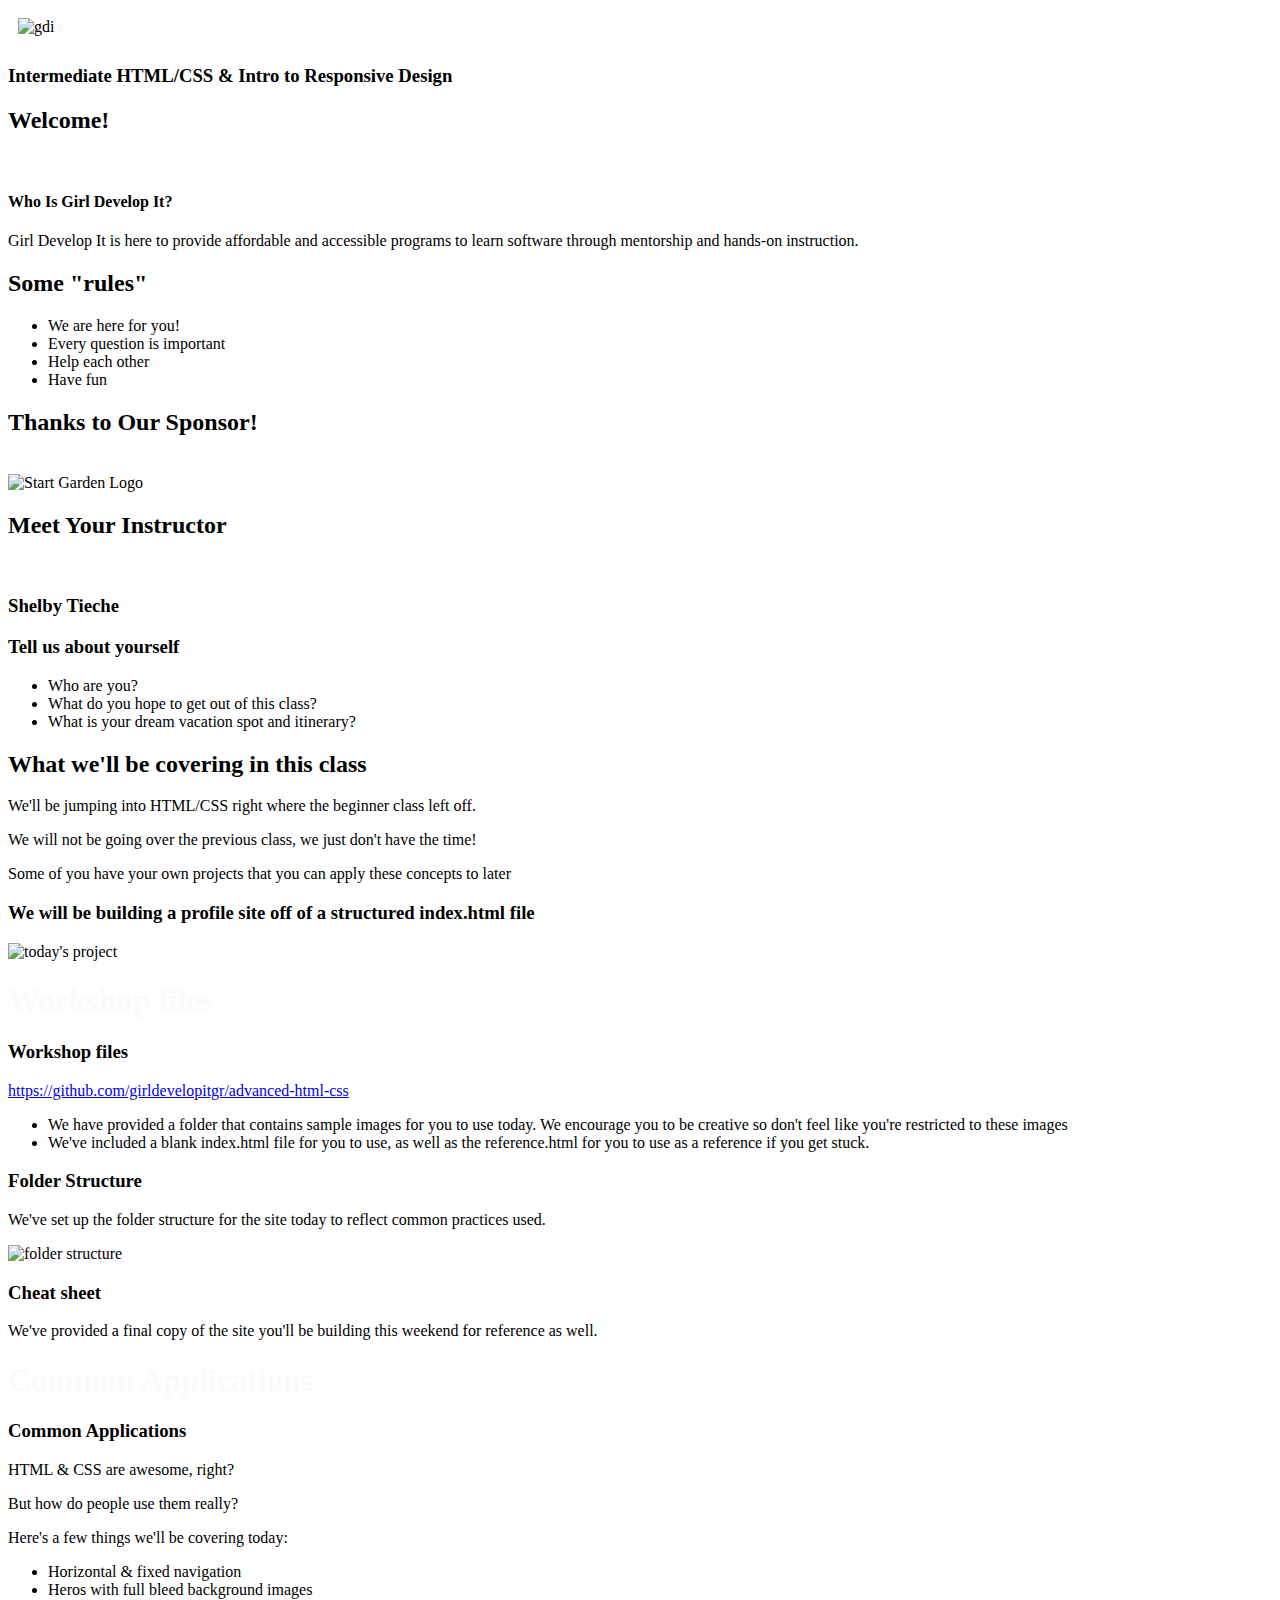
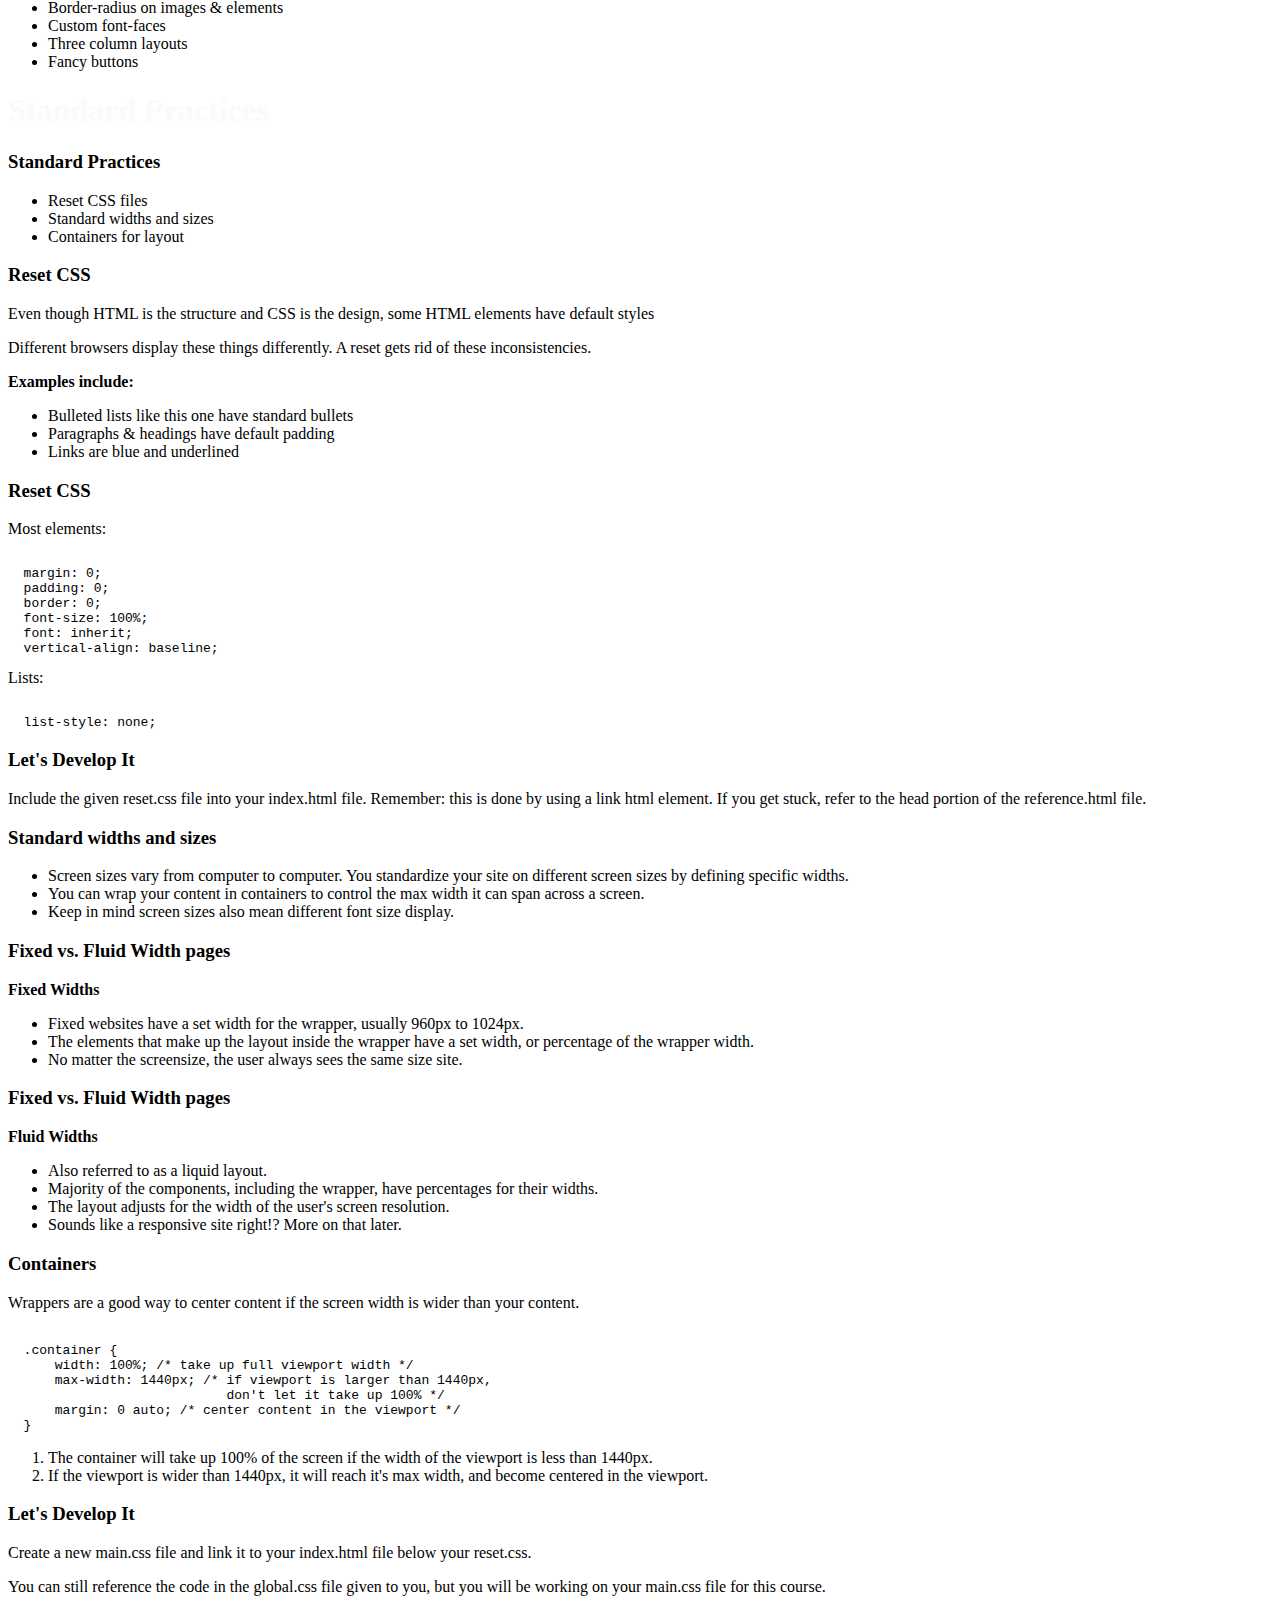
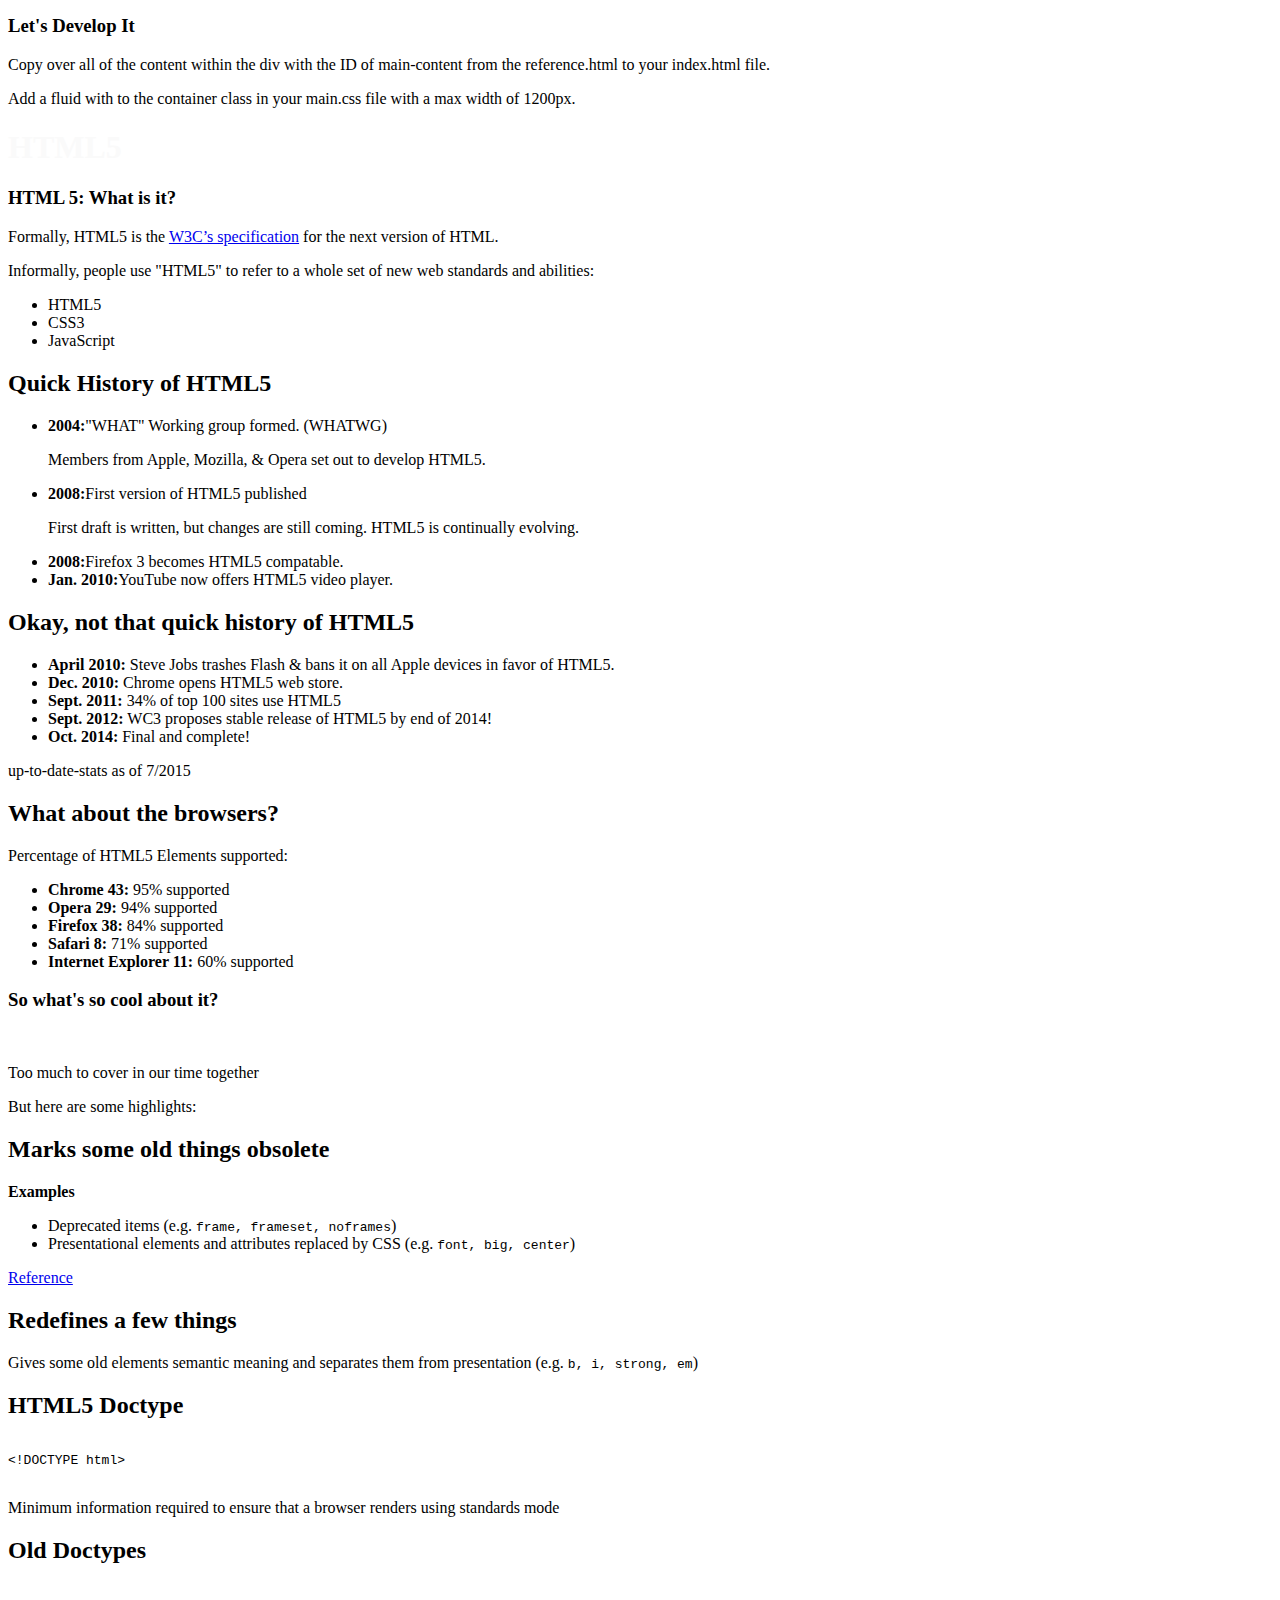
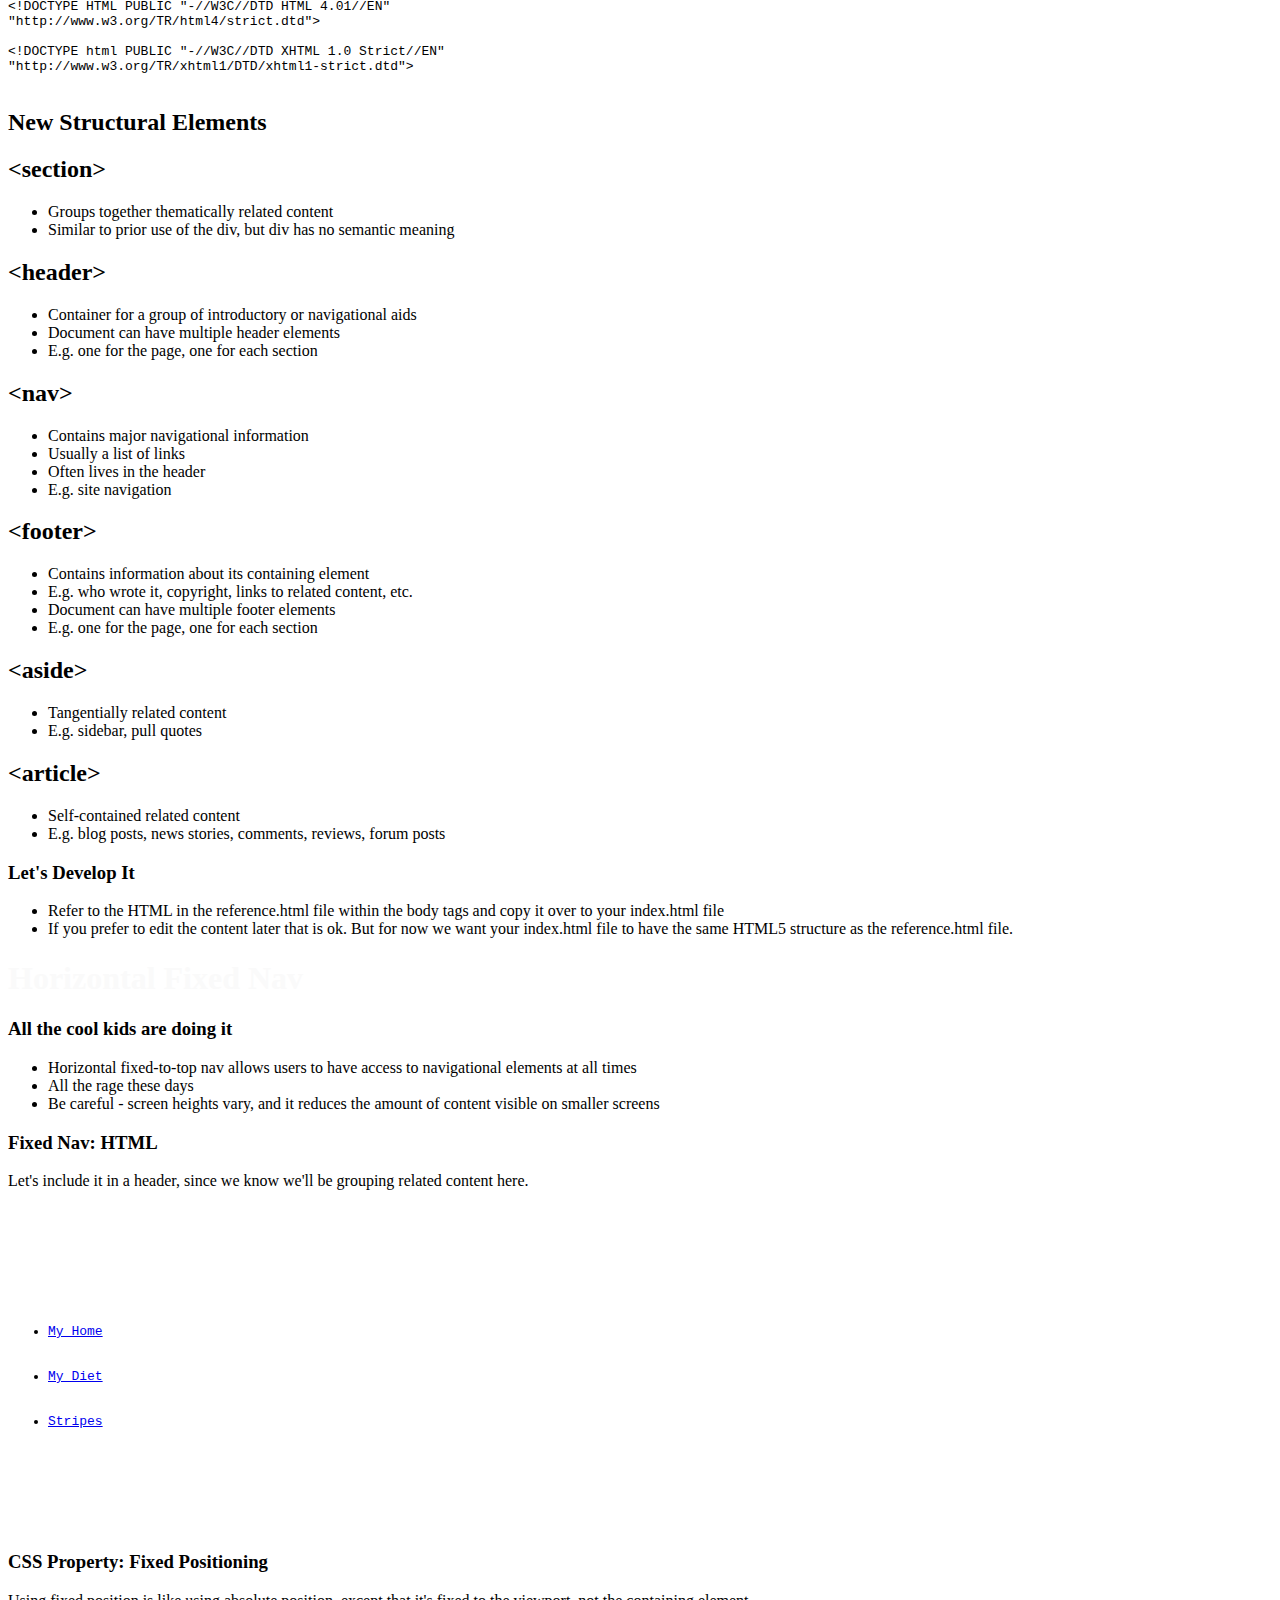
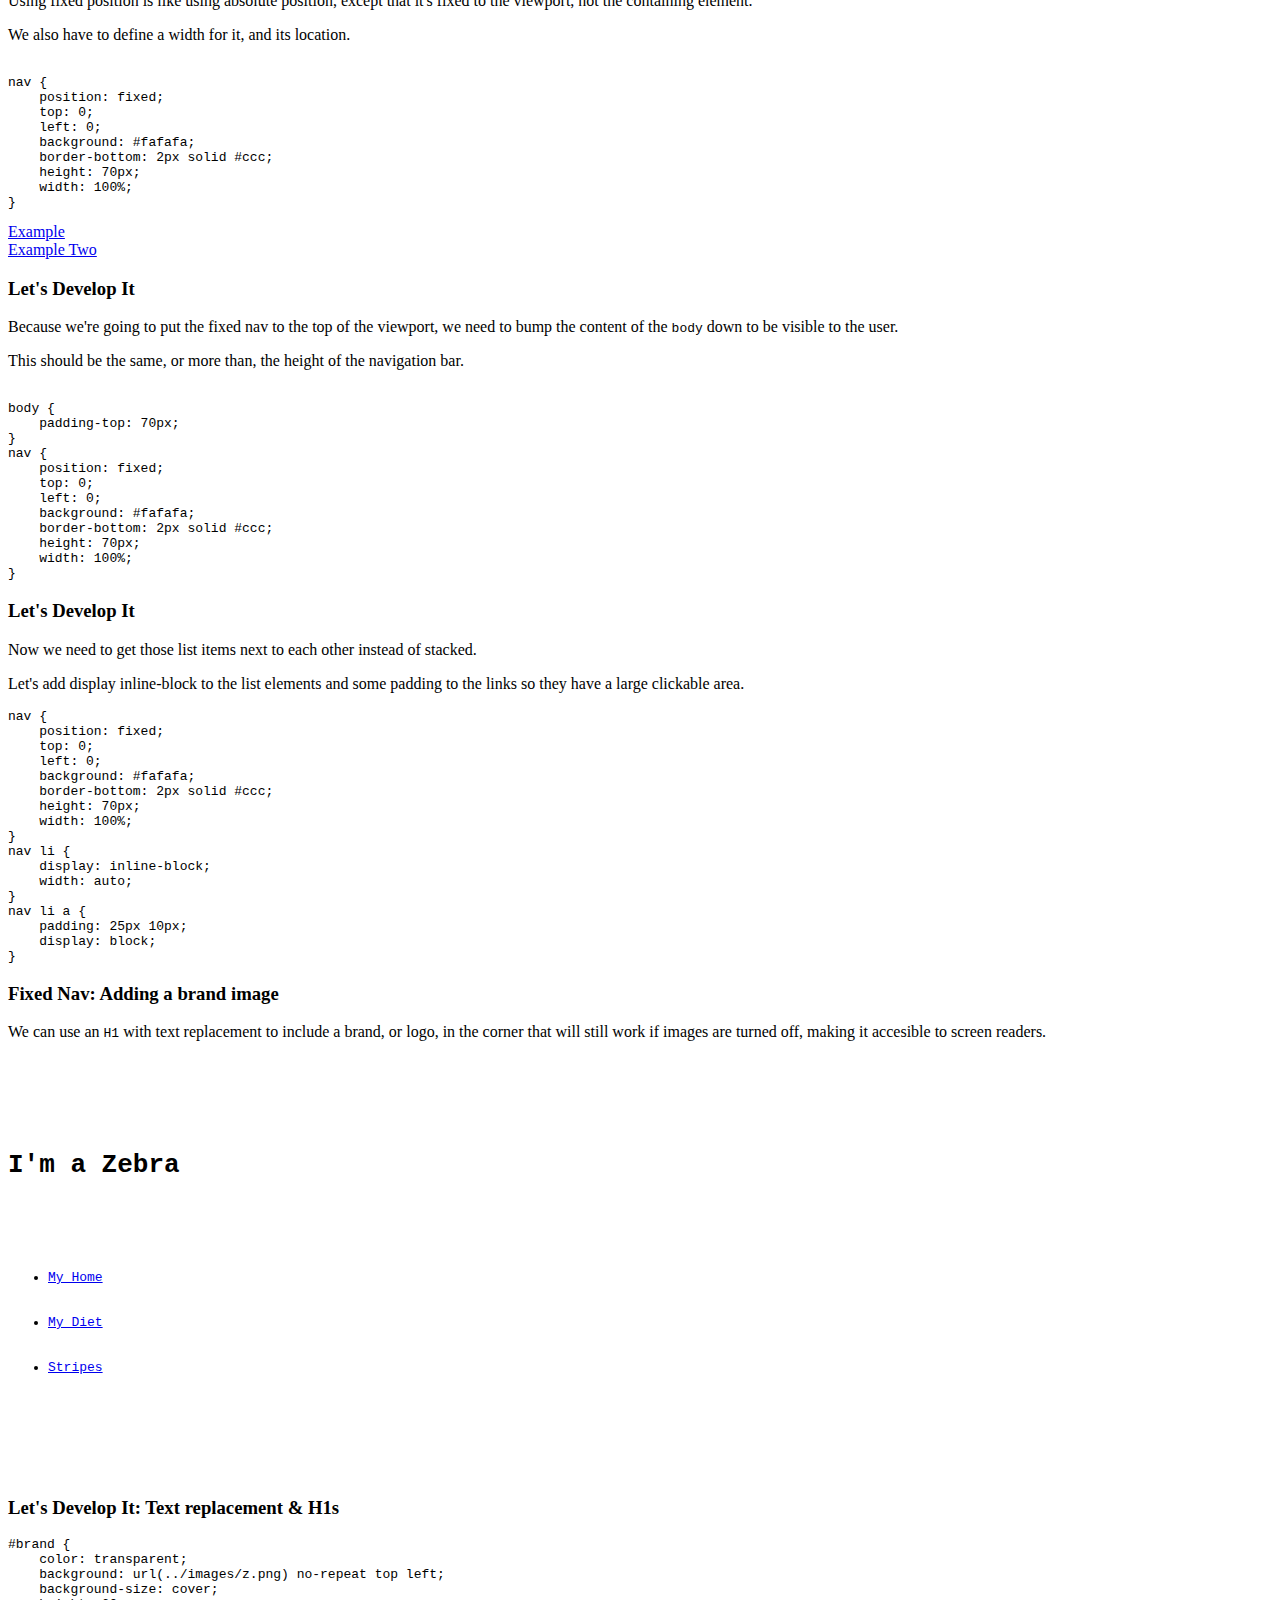
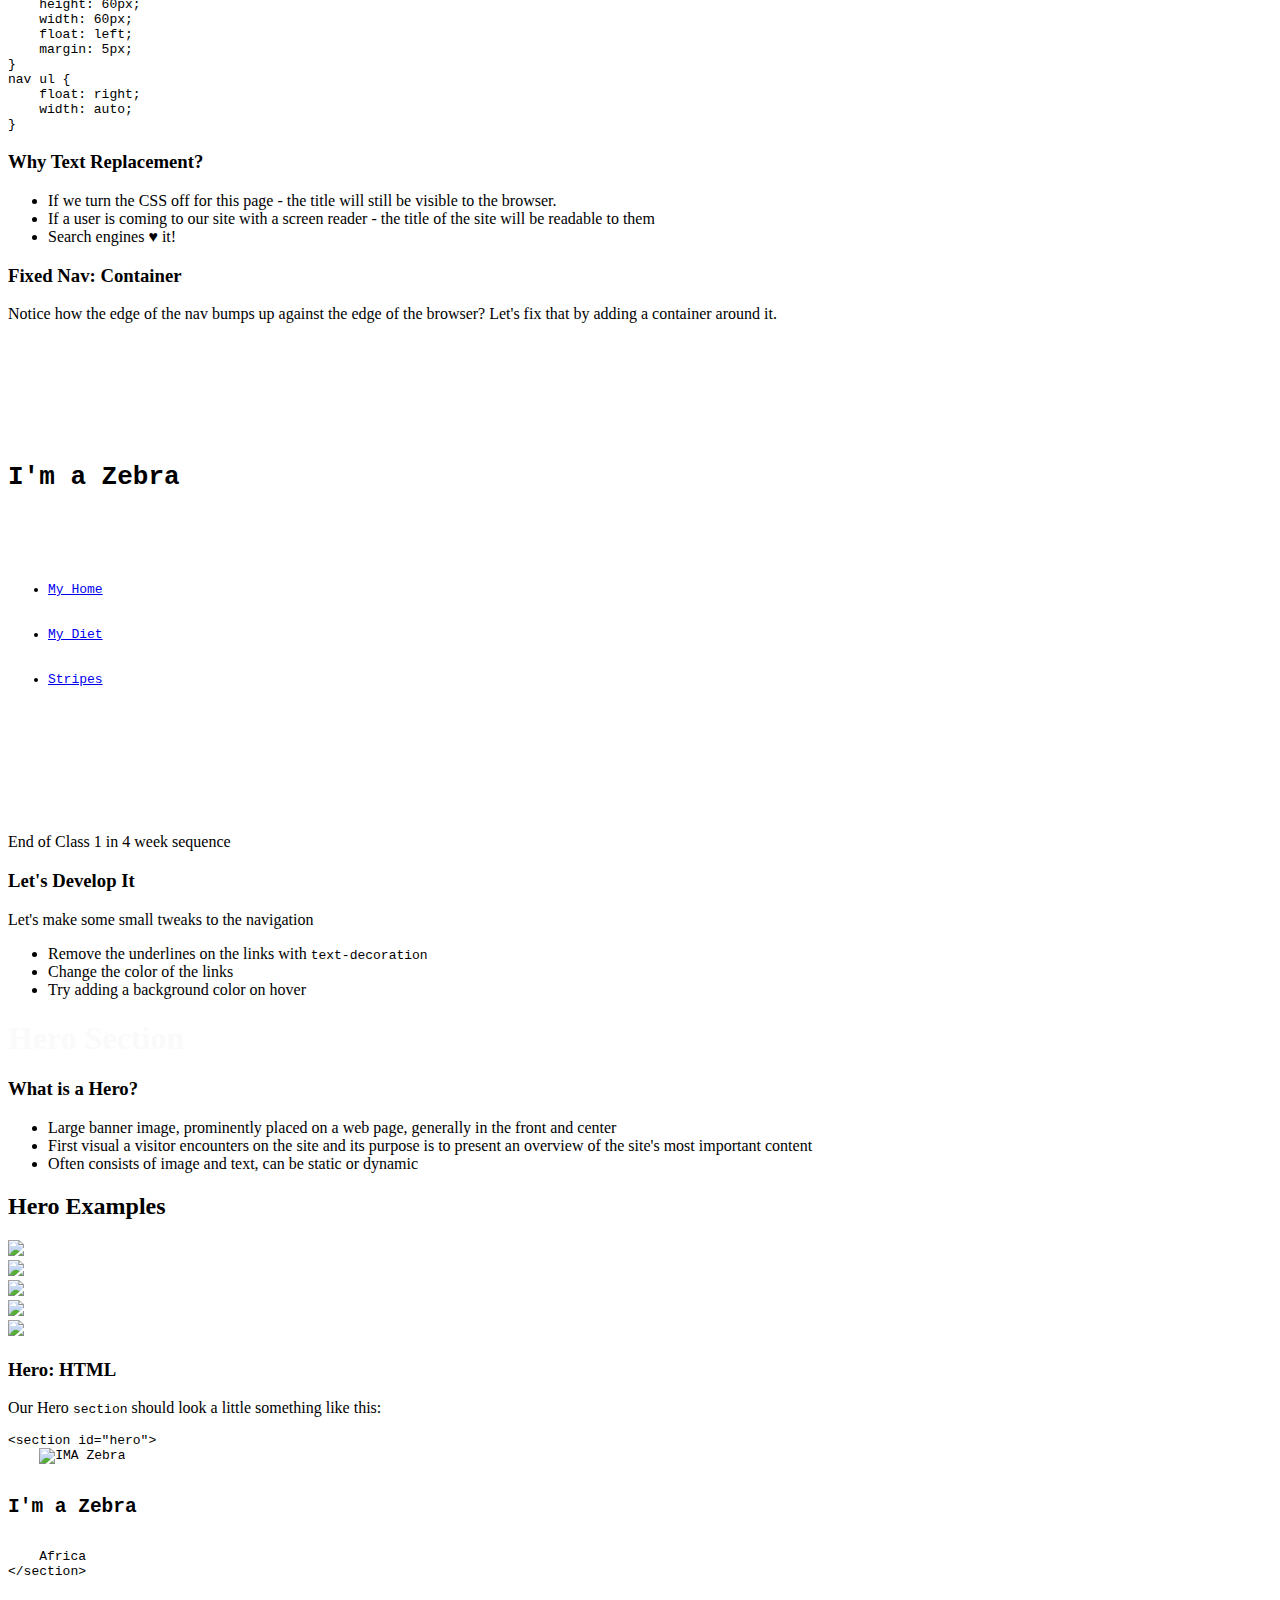
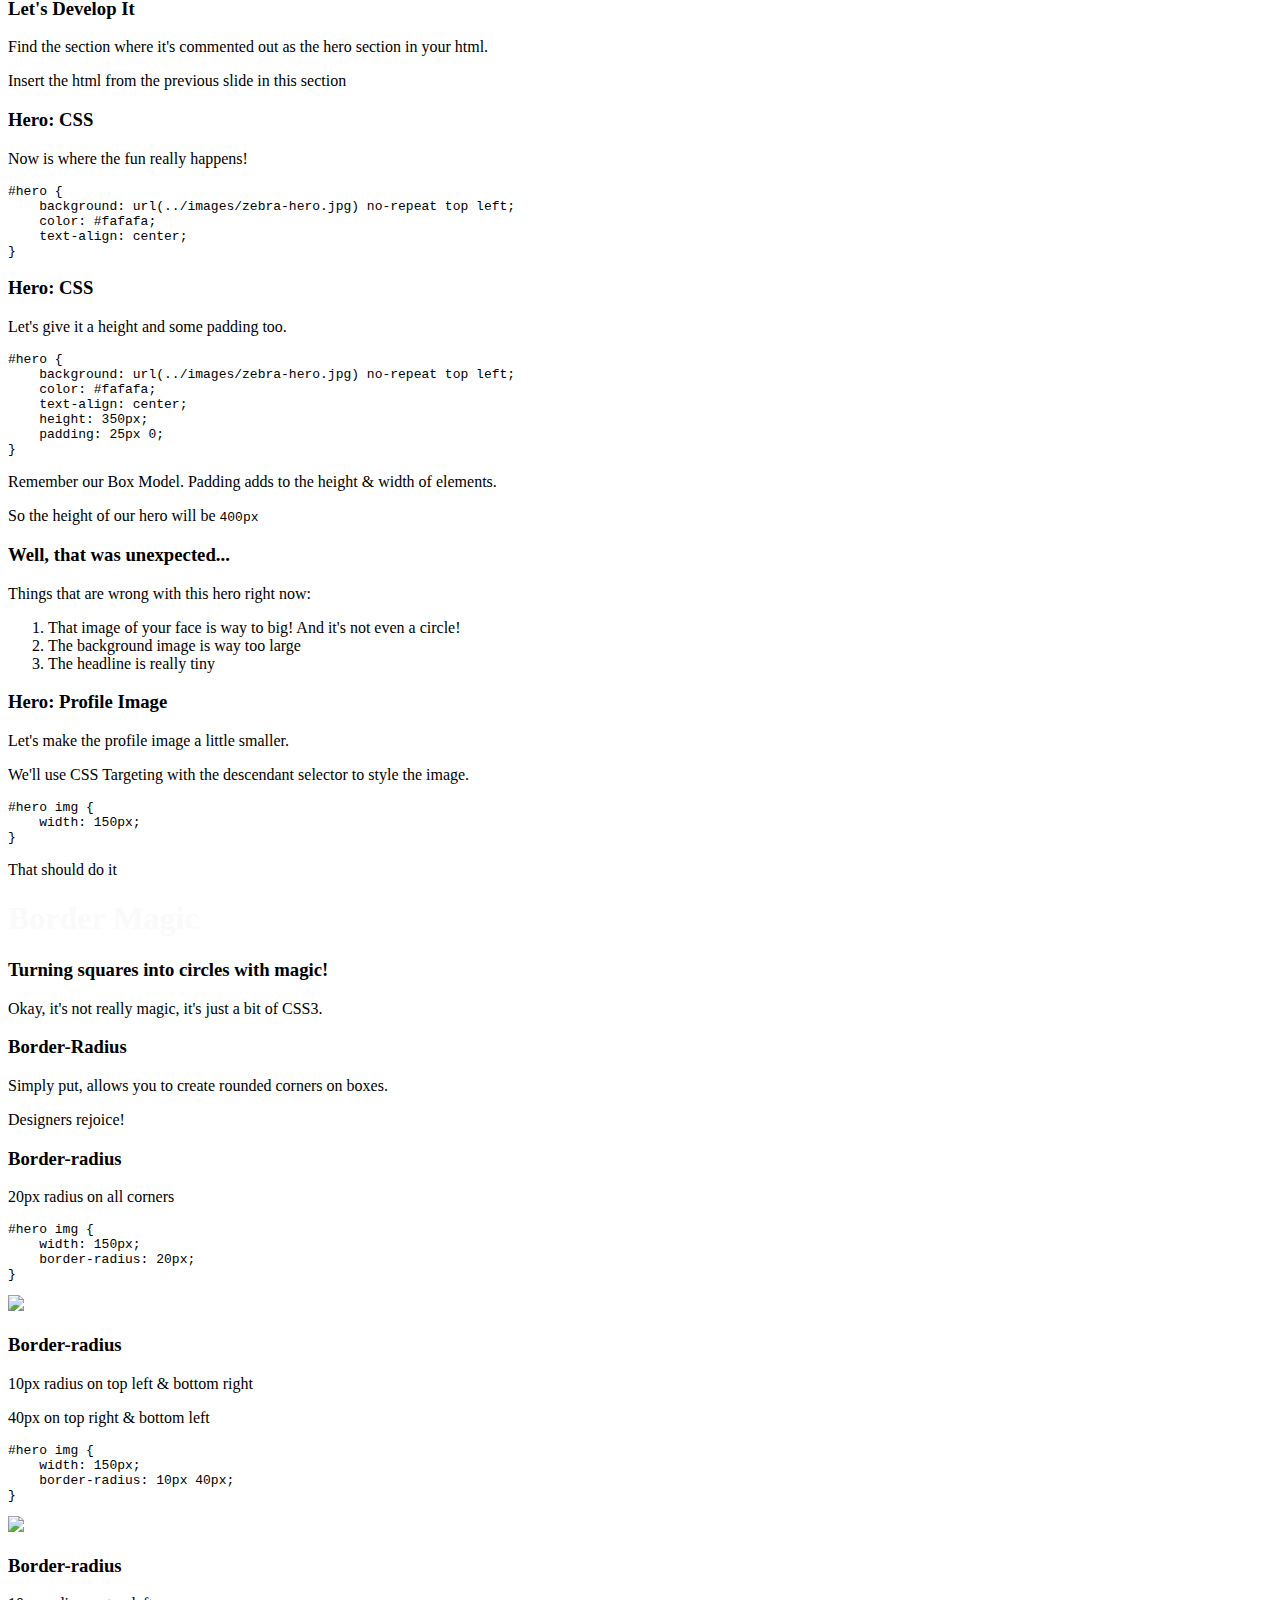
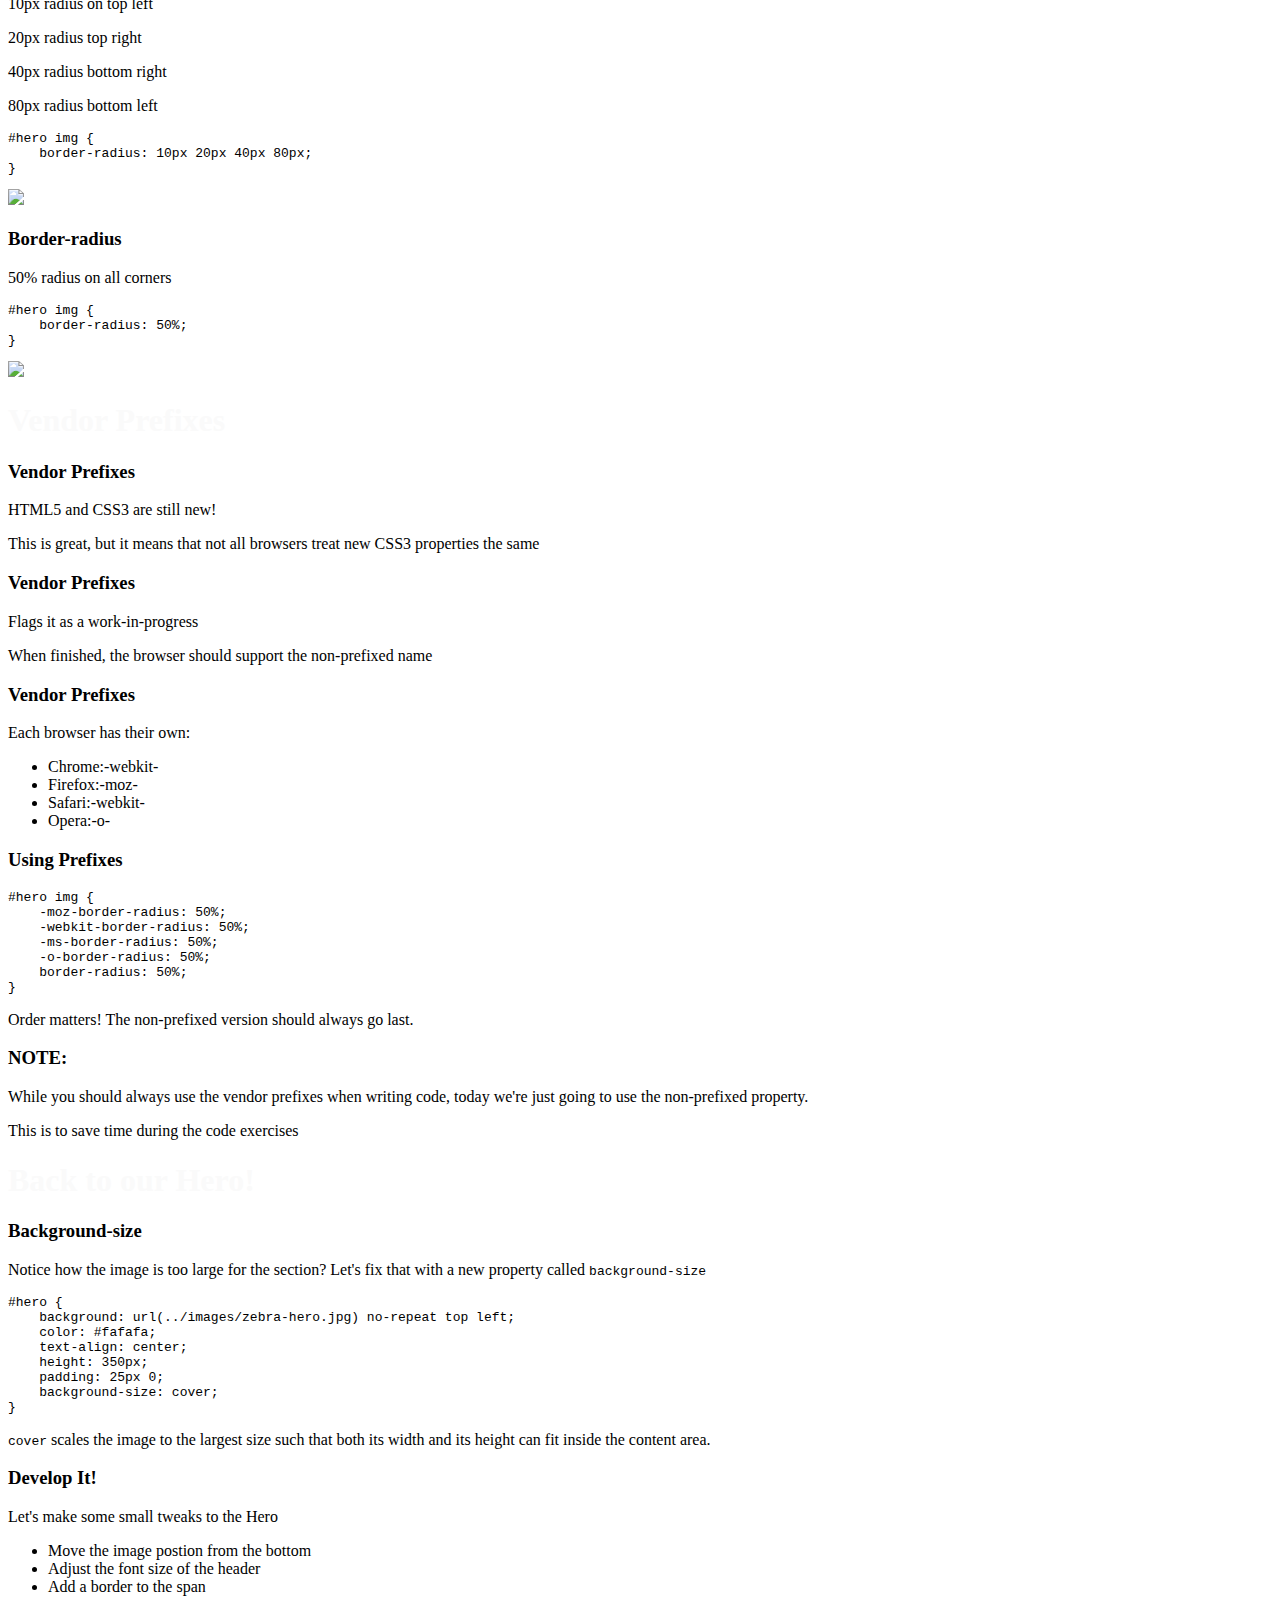
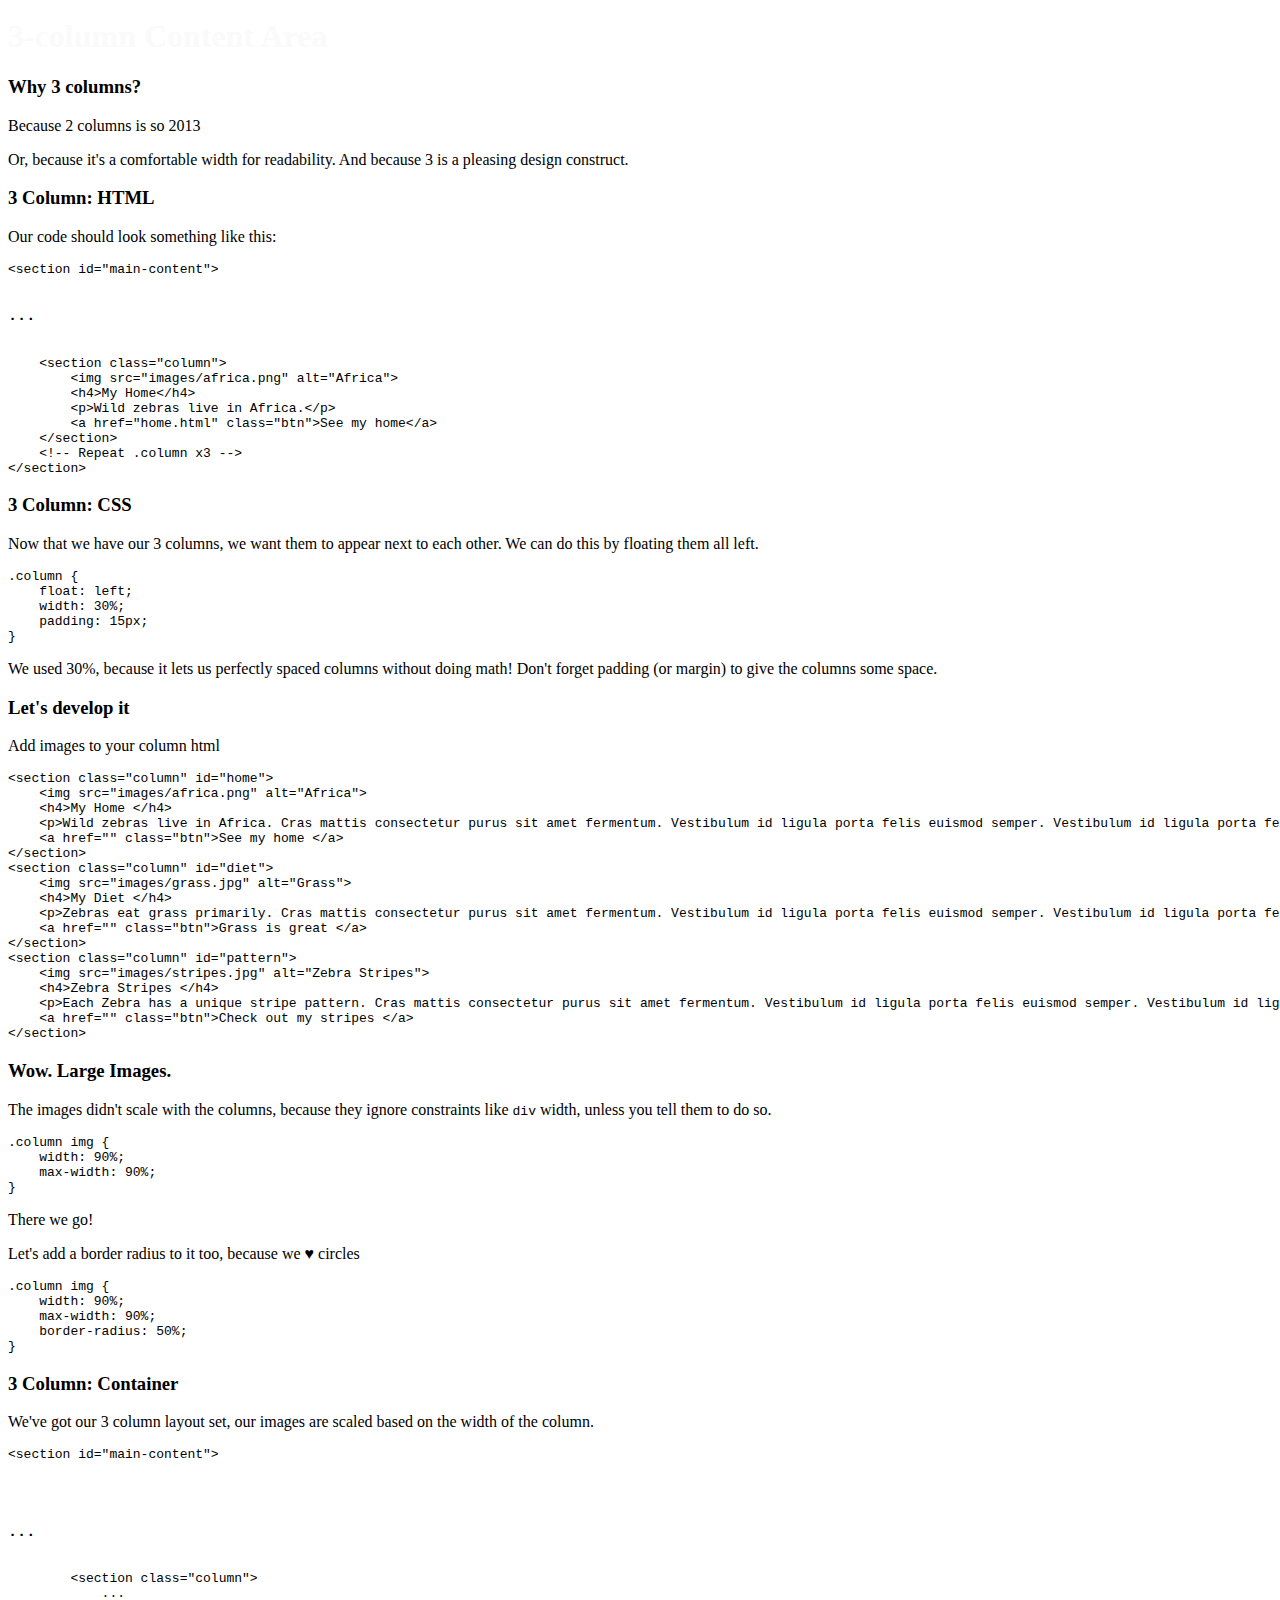
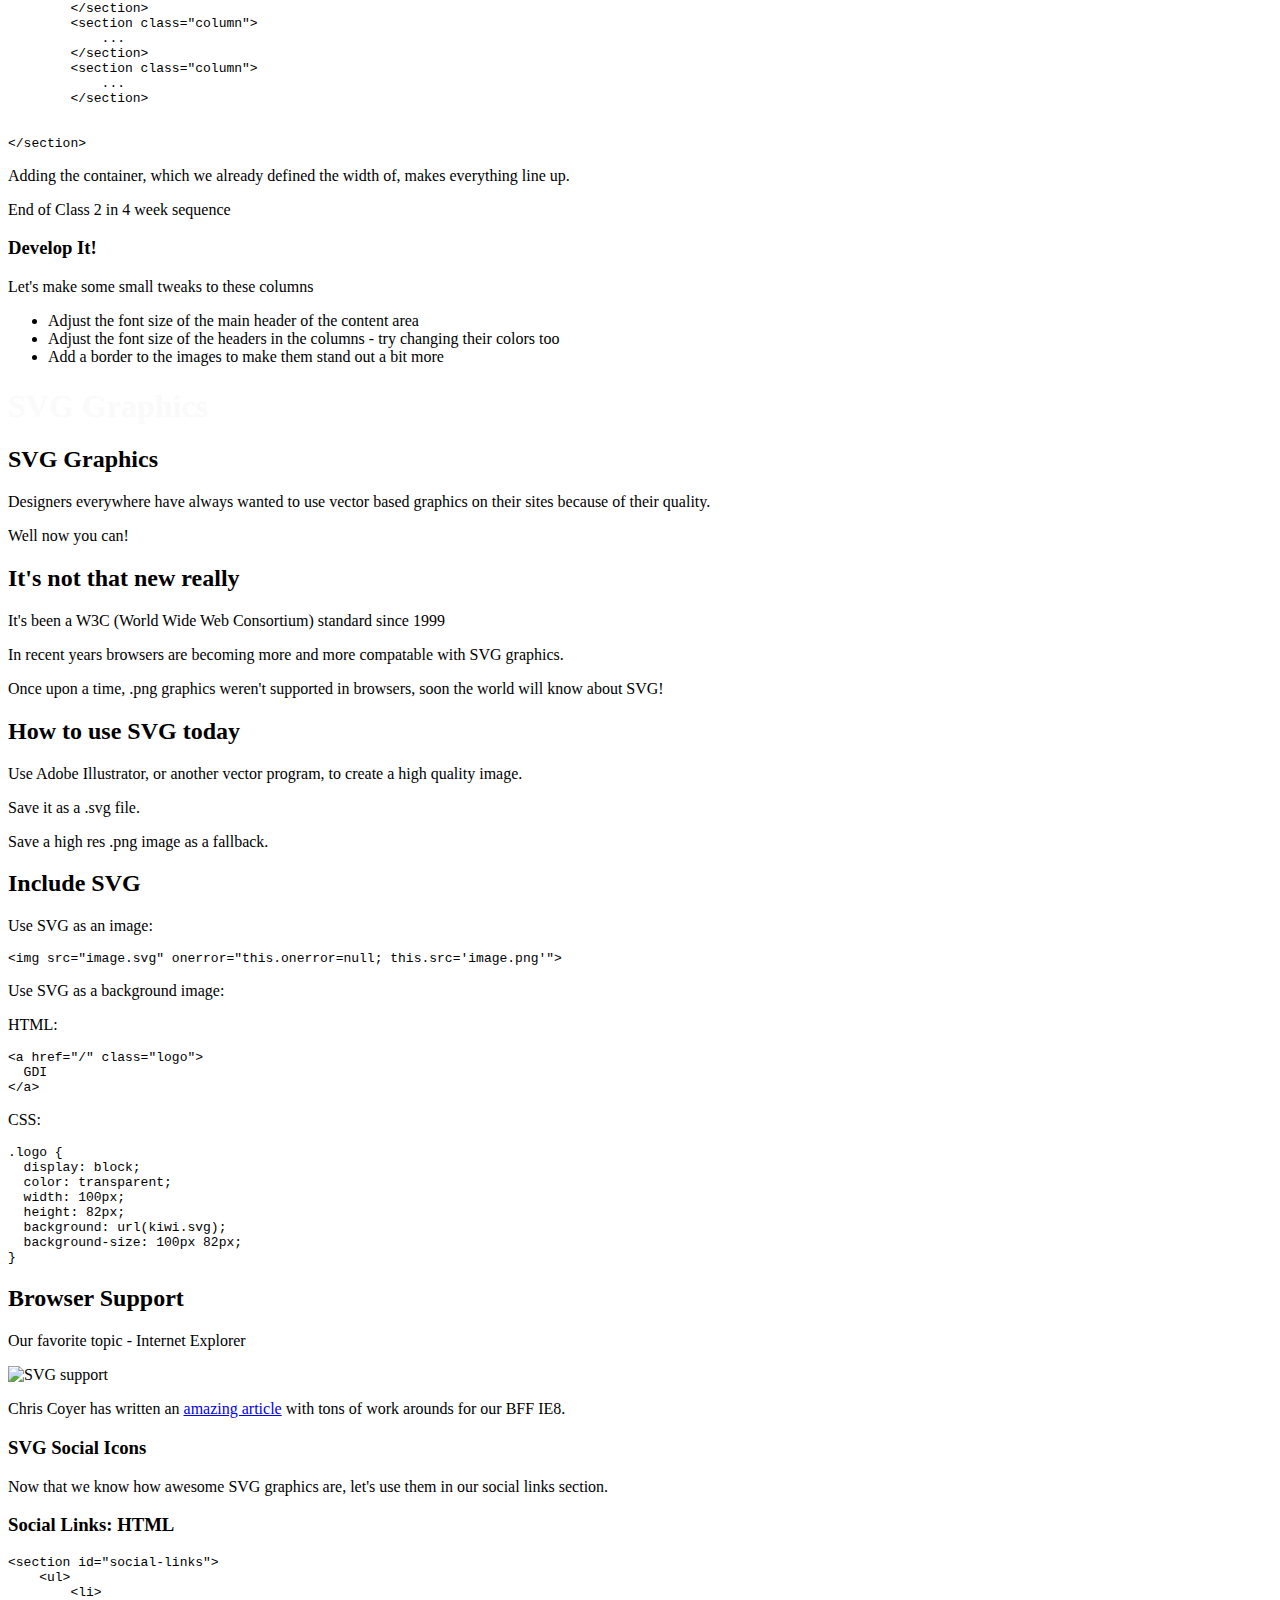
==== slides/index.html @ 3194ebc7 "Add slides folder" ====
<!doctype html>
<html lang="en">

<head>
    <meta charset="utf-8">

    <title>Intermediate HTML/CSS &amp; Intro to Responsive Design &hearts; Girl Develop It Boulder</title>

    <meta name="description" content="">
    <meta name="author" content="Cara Jo Miller, adapted by Lisa Smith">

    <meta name="apple-mobile-web-app-capable" content="yes" />
    <meta name="apple-mobile-web-app-status-bar-style" content="black-translucent" />

    <link rel="stylesheet" href="reveal/css/reveal.css">
    <link rel="stylesheet" href="reveal/css/theme/simple.css" id="theme">

    <!-- For syntax highlighting -->
    <!-- light editor-->
    <link rel="stylesheet" href="reveal/lib/css/light.css">
    <!-- dark editor<link rel="stylesheet" href="reveal/lib/css/dark.css">-->
    <link rel="stylesheet" href="css/slides.css">
    <!-- If the query includes 'print-pdf', include the PDF print sheet -->
    <script>
    if (window.location.search.match(/print-pdf/gi)) {
        var link = document.createElement('link');
        link.rel = 'stylesheet';
        link.type = 'text/css';
        link.href = 'reveal/css/print/pdf.css';
        document.getElementsByTagName('head')[0].appendChild(link);
    }
    </script>
    <link rel="icon" type="image/x-icon" href="reveal/favicon.ico" />
    <!--[if lt IE 9]>
    <script src="lib/js/html5shiv.js"></script>
    <![endif]-->
</head>

<body>

    <div class="reveal">

        <!-- Any section element inside of this container is displayed as a slide -->
        <div class="slides">
            <!-- Opening -->
            <section>
                <img src="images/gdi_logo_badge.png" style="padding: 10px; width:400px;" alt="gdi" />
                <h3>Intermediate HTML/CSS &amp; Intro to Responsive Design</h3>
            </section>
            <section>
		          <h2>Welcome!</h2>
		          	<br/>
		          	<h4>Who Is Girl Develop It?</h4>
		            <p>Girl Develop It is here to provide affordable and accessible programs to learn software through mentorship and hands-on instruction.</p>
		        </section>

				<section>
		            <h2>Some "rules"</h2>
			            <ul>
			              <li>We are here for you!</li>
			              <li>Every question is important</li>
			              <li>Help each other</li>
			              <li>Have fun</li>
			            </ul>
				</section>
				<section>
					<h2>Thanks to Our Sponsor!</h2><br/>
					<img src="images/start-garden-retina.png" alt="Start Garden Logo" style="border:none;box-shadow:none;"/>
				</section>
				<section>
					<h2>Meet Your Instructor</h2>
					</br>
					<h3>Shelby Tieche</h3>
				</section>

				<section>
                    <h3>Tell us about yourself</h3>
                    <ul>
                        <li>Who are you?</li>
                        <li>What do you hope to get out of this class?</li>
                        <li>What is your dream vacation spot and itinerary?</li>
                    </ul>
                </section>

            <section>
                <h2>What we'll be covering in this class</h2>
                <p>We'll be jumping into HTML/CSS right where the beginner class left off.</p>
                <p>We will not be going over the previous class, we just don't have the time!</p>
                <p>Some of you have your own projects that you can apply these concepts to later</p>
            </section>
            <section>
                <h3>We will be building a profile site off of a structured index.html file</h3>
                <img src="images/gdi-profile-layout.png" alt="today's project" />
            </section>
            <section data-background="#f05b62">
                <h1 style="color: #fafafa;">Workshop files</h1>
            </section>
            <section>
                <h3>Workshop files</h3>
                <p><a href="https://github.com/girldevelopitgr/advanced-html-css" target="_blank">https://github.com/girldevelopitgr/advanced-html-css</a></p>
                <ul>
                    <li>We have provided a folder that contains sample images for you to use today. We encourage you to be creative so don't feel like you're restricted to these images</li>
                    <li>We've included a blank index.html file for you to use, as well as the reference.html for you to use as a reference if you get stuck.</li>
                </ul>
            </section>
            <section>
                <h3>Folder Structure</h3>
                <p>We've set up the folder structure for the site today to reflect common practices used.</p>
                <img src="images/folder-structure.png" alt="folder structure" style="width:500px;"/>
            </section>
            <section>
                <h3>Cheat sheet</h3>
                <p>We've provided a final copy of the site you'll be building this weekend for reference as well.</p>
            </section>
            <section data-background="#f05b62">
                <h1 style="color: #fafafa;">Common Applications</h1>
            </section>
            <section>
                <h3>Common Applications</h3>
                <p>HTML &amp; CSS are awesome, right?</p>
                <p>But how do people use them
                    <span class="green">really?</span>
                    <p>Here's a few things we'll be covering today:</p>
                    <ul>
                        <li class="fragment">Horizontal &amp; fixed navigation</li>
                        <li class="fragment">Heros with full bleed background images</li>
                        <li class="fragment">Border-radius on images &amp; elements</li>
                        <li class="fragment">Custom font-faces</li>
                        <li class="fragment">Three column layouts</li>
                        <li class="fragment">Fancy buttons</li>
                    </ul>
            </section>
            <section data-background="#f05b62">
                <h1 style="color: #fafafa;">Standard Practices</h1>
            </section>
            <section>
                <h3>Standard Practices</h3>
                <ul>
                    <li class="fragment">Reset CSS files</li>
                    <li class="fragment">Standard widths and sizes</li>
                    <li class="fragment">Containers for layout</li>
                </ul>
            </section>
            <section>
                <h3>Reset CSS</h3>
                <p>Even though HTML is the structure and CSS is the design, some HTML elements have default styles</p>
                <p>Different browsers display these things differently. A reset gets rid of these inconsistencies.</p>
                <p class="fragment">
                    <strong>Examples include:</strong>
                </p>
                <ul class="fragment">
                    <li>Bulleted lists like this one have standard bullets</li>
                    <li>Paragraphs &amp; headings have default padding</li>
                    <li>Links are blue and underlined</li>
                </ul>
            </section>
            <section>
                <h3>Reset CSS</h3>
                <div>
                    Most elements:
                    <pre><code class = "html">
  margin: 0;
  padding: 0;
  border: 0;
  font-size: 100%;
  font: inherit;
  vertical-align: baseline;
</code></pre>
                </div>
                <div>
                    Lists:
                    <pre><code class = "html">
  list-style: none;
</code></pre>
                </div>
            </section>
            <section>
                <h3>Let's Develop It</h3>
                <p>Include the given reset.css file into your index.html file. Remember: this is done by using a link html element. If you get stuck, refer to the head portion of the reference.html file.</p>
            </section>
            <section>
                <h3>Standard widths and sizes</h3>
                <ul>
                    <li>Screen sizes vary from computer to computer. You standardize your site on different screen sizes by defining specific widths.</li>
                    <li>You can wrap your content in containers to control the max width it can span across a screen.</li>
                    <li>Keep in mind screen sizes also mean different font size display.</li>
                </ul>
            </section>
            <section>
                <h3>Fixed vs. Fluid Width pages</h3>
                <p>
                    <strong class="blue">Fixed Widths</strong>
                </p>
                <ul>
                    <li>Fixed websites have a set width for the wrapper, usually 960px to 1024px.</li>
                    <li>The elements that make up the layout inside the wrapper have a set width, or percentage of the wrapper width.</li>
                    <li>No matter the screensize, the user always sees the same size site.</li>
                </ul>
            </section>
            <section>
                <h3>Fixed vs. Fluid Width pages</h3>
                <p>
                    <strong class="blue">Fluid Widths</strong>
                </p>
                <ul>
                    <li>Also referred to as a liquid layout.</li>
                    <li>Majority of the components, including the wrapper, have percentages for their widths.</li>
                    <li>The layout adjusts for the width of the user's screen resolution.</li>
                    <li>Sounds like a responsive site right!? More on that later.</li>
                </ul>
            </section>
            <section>
                <h3>Containers</h3>
                <p>Wrappers are a good way to center content if the screen width is wider than your content.</p>
                <pre><code class = "html">
  .container {
      width: 100%; /* take up full viewport width */
      max-width: 1440px; /* if viewport is larger than 1440px, 
                            don't let it take up 100% */
      margin: 0 auto; /* center content in the viewport */
  }
</code></pre>
                <ol>
                    <li>The container will take up 100% of the screen if the width of the viewport is less than 1440px.</li>
                    <li>If the viewport is wider than 1440px, it will reach it's max width, and become centered in the viewport.</li>
                </ol>

            </section>
            <section>
                <h3>Let's Develop It</h3>
                <p>Create a new main.css file and link it to your index.html file below your reset.css.</p>
                <p>You can still reference the code in the global.css file given to you, but you will be working on your main.css file for this course.</p>
            </section>
            <section>
                <h3>Let's Develop It</h3>
                <p>Copy over all of the content within the div with the ID of main-content from the reference.html to your index.html file.</p>
                <p>Add a fluid with to the container class in your main.css file with a max width of 1200px.</p>
            </section>
            <section data-background="#f05b62">
                <h1 style="color: #fafafa;">HTML5</h1>
            </section>

            <section>
                <h3>HTML 5: What is it?</h3>
                <p>Formally, HTML5 is the <a href="http://www.w3.org/TR/html5/" target="_blank">W3C’s specification</a> for the next version of HTML.</p>
                <p>Informally, people use "HTML5" to refer to a whole set of new web standards and abilities:
                    <ul class>
                        <li>HTML5</li>
                        <li>CSS3</li>
                        <li>JavaScript</li>
                    </ul>
            </section>

            <!-- Specifications-->
            <section>
                <h2>Quick History of HTML5</h2>
                <ul>
                    <li>
                        <strong class="blue">2004:</strong>"WHAT" Working group formed. (WHATWG)
                        <br/>
                        <p>Members from Apple, Mozilla, &amp; Opera set out to develop HTML5.</li>
                    <li class="fragment">
                        <strong class="blue">2008:</strong>First version of HTML5 published</br>
                        <p>First draft is written, but changes are still coming. HTML5 is continually evolving.</p>
                    </li>
                    <li class="fragment">
                        <strong class="blue">2008:</strong>Firefox 3 becomes HTML5 compatable.</li>
                    <li class="fragment">
                        <strong class="blue">Jan. 2010:</strong>YouTube now offers HTML5 video player.</li>


                </ul>
            </section>
            <section>
                <h2>Okay, not that quick history of HTML5</h2>
                <ul>

                    <li class="fragment">
                        <strong class="blue">April 2010:</strong> Steve Jobs trashes Flash &amp; bans it on all Apple devices in favor of HTML5.</li>
                    <li class="fragment">
                        <strong class="blue">Dec. 2010:</strong> Chrome opens HTML5 web store.</li>
                    <li class="fragment">
                        <strong class="blue">Sept. 2011:</strong> 34% of top 100 sites use HTML5</li>
                    <li class="fragment">
                        <strong class="blue">Sept. 2012:</strong> WC3 proposes stable release of HTML5 by end of 2014!</li>
                    <li class="fragment">
                        <strong class="blue">Oct. 2014:</strong> Final and complete!</li>    
                </ul>
            </section>
            <!-- Browser compatibility -->
            <aside class="notes">up-to-date-stats as of 7/2015</aside>
            <section>
                <h2>What about the browsers?</h2>
                <p>Percentage of HTML5 Elements supported:</p>
                <ul>
                    <li class="chrome">
                        <strong>Chrome 43:</strong>
                        <span class="green">95% supported</span>
                    </li>
                    <li class="opera">
                        <strong>Opera 29:</strong>
                        <span class="blue">94% supported</span>
                    </li>
                    <li class="firefox">
                        <strong>Firefox 38:</strong>
                        <span class="blue">84% supported</span>
                    </li>
                    <li class="webkit">
                        <strong>Safari 8:</strong>
                        <span class="blue">71% supported</span>
                    </li>
                    <li class="ie">
                        <strong>Internet Explorer 11:</strong>
                        <span class="blue">60% supported</span>
                    </li>

                </ul>
            </section>
            <section>
                <h3>So what's so cool about it?</h3>
                <img src="images/html5.svg" style="width:25%" alt="" class="no-border" />
                <p>Too much to cover in our time together</p>
                <p>But here are some highlights:</p>
            </section>
            <section>
                <h2>Marks some old things obsolete</h2>
                <strong class="blue">Examples</strong>
                <ul>
                    <li>Deprecated items (e.g.
                        <code>frame, frameset, noframes</code>)</li>
                    <li>Presentational elements and attributes replaced by CSS (e.g.
                        <code>font, big, center</code>)</li>
                </ul>
                <a href="http://dev.w3.org/html5/spec/single-page.html#obsolete" target="_blank">Reference</a>
            </section>
            <section>
                <h2>Redefines a few things</h2>
                <p>Gives some old elements semantic meaning and separates them from presentation (e.g.
                    <code>b, i, strong, em</code>)</p>
            </section>


            <!-- DOCTYPE -->
            <section>
                <h2>HTML5 Doctype</h2>
                <pre><code class="xml">
&lt;!DOCTYPE html&gt;
        </code></pre>
                <p>
                    Minimum information required to ensure that a browser renders using standards mode
                </p>
            </section>
            <section>
                <h2>Old Doctypes</h2>
                <pre><code class="xml">
&lt;!DOCTYPE HTML PUBLIC "-//W3C//DTD HTML 4.01//EN"
"http://www.w3.org/TR/html4/strict.dtd"&gt;

&lt;!DOCTYPE html PUBLIC "-//W3C//DTD XHTML 1.0 Strict//EN"
"http://www.w3.org/TR/xhtml1/DTD/xhtml1-strict.dtd"&gt;
        </code></pre>
            </section>

            <!-- New Elements -->
            <section>
                <h2>New Structural Elements</h2>
            </section>
            <section>
                <h2>&lt;section&gt;</h2>
                <ul>
                    <li>Groups together thematically related content</li>
                    <li>Similar to prior use of the div, but div has no semantic meaning</li>
                </ul>
            </section>
            <section>
                <h2>&lt;header&gt;</h2>
                <ul>
                    <li>Container for a group of introductory or navigational aids</li>
                    <li>Document can have multiple header elements</li>
                    <li>E.g. one for the page, one for each section</li>
                </ul>
            </section>
            <section>
                <h2>&lt;nav&gt;</h2>
                <ul>
                    <li>Contains major navigational information</li>
                    <li>Usually a list of links</li>
                    <li>Often lives in the header</li>
                    <li>E.g. site navigation</li>
                </ul>
            </section>
            <section>
                <h2>&lt;footer&gt;</h2>
                <ul>
                    <li>Contains information about its containing element</li>
                    <li>E.g. who wrote it, copyright, links to related content, etc.</li>
                    <li>Document can have multiple footer elements</li>
                    <li>E.g. one for the page, one for each section</li>
                </ul>
            </section>
            <section>
                <h2>&lt;aside&gt;</h2>
                <ul>
                    <li>Tangentially related content</li>
                    <li>E.g. sidebar, pull quotes</li>
                </ul>
            </section>

            <section>
                <h2>&lt;article&gt;</h2>
                <ul>
                    <li>Self-contained related content</li>
                    <li>E.g. blog posts, news stories, comments, reviews, forum posts</li>
                </ul>
            </section>


            <section>
                <h3>Let's Develop It</h3>
                <ul>
                    <li>Refer to the HTML in the reference.html file within the body tags and copy it over to your index.html file</li>
                    <li>If you prefer to edit the content later that is ok. But for now we want your index.html file to have the same HTML5 structure as the reference.html file. </li>
                </ul>
            </section>
            <section data-background="#f05b62">
                <h1 style="color: #fafafa;">Horizontal Fixed Nav</h1>
            </section>
            <section>
                <h3>All the cool kids are doing it</h3>
                <ul>
                    <li>Horizontal fixed-to-top nav allows users to have access to navigational elements at all times</li>
                    <li>All the rage these days</li>
                    <li>Be careful - screen heights vary, and it reduces the amount of content visible on smaller screens</li>
                </ul>
            </section>
            <section>
                <h3>Fixed Nav: HTML</h3>
                <p>Let's include it in a header, since we know we'll be grouping related content here.</p>
                <pre><code class="xml">
<header>
    <nav>
        <ul>
            <li><a href="#home">My Home</a></li>
            <li><a href="#diet">My Diet</a></li>
            <li><a href="#pattern">Stripes</a></li>
        </ul>
    </nav>
</header>
</code></pre>
            </section>
            <section>
                <h3>CSS Property: Fixed Positioning</h3>
                <p>Using fixed position is like using absolute position, except that it's fixed to the viewport, not the containing element.</p>
                <p>We also have to define a width for it, and its location.</p>
                <pre><code class="css">
nav {
    position: fixed;
    top: 0;
    left: 0;
    background: #fafafa;
    border-bottom: 2px solid #ccc;
    height: 70px;
    width: 100%;
}</code></pre>
<a href="https://www.musicbed.com/" target="_blank">Example</a><br>
<a href="http://www.nike.com/us/en_us/" target="_blank">Example Two</a>
            </section>
            <section>
                <h3>Let's Develop It</h3>
                <p>Because we're going to put the fixed nav to the top of the viewport, we need to bump the content of the
                    <code>body</code> down to be visible to the user.</p>
                <p>This should be the same, or more than, the height of the navigation bar.</p>
                <pre><code class="css">
body {
    padding-top: 70px;
}
nav {
    position: fixed;
    top: 0;
    left: 0;
    background: #fafafa;
    border-bottom: 2px solid #ccc;
    height: 70px;
    width: 100%;
}</code></pre>
            </section>
            <section>
                <h3>Let's Develop It</h3>
                <p>Now we need to get those list items next to each other instead of stacked.</p>
                <p>Let's add display inline-block to the list elements and some padding to the links so they have a large clickable area.</p>
                <pre><code class="css">nav {
    position: fixed;
    top: 0;
    left: 0;
    background: #fafafa;
    border-bottom: 2px solid #ccc;
    height: 70px;
    width: 100%;
}
nav li {
    display: inline-block;
    width: auto;
}
nav li a {
    padding: 25px 10px;
    display: block;
}
</code></pre>
            </section>
            <section>
                <h3>Fixed Nav: Adding a brand image</h3>
                <p>We can use an
                    <code>H1</code> with text replacement to include a brand, or logo, in the corner that will still work if images are turned off, making it accesible to screen readers.</p>
                <pre><code class="xml">
<header>
    <nav>
        <h1 id="brand">I'm a Zebra</h1>
        <ul>
            <li><a href="#home">My Home</a></li>
            <li><a href="#diet">My Diet</a></li>
            <li><a href="#pattern">Stripes</a></li>
        </ul>
    </nav>
</header>
</code></pre>
            </section>
            <section>
                <h3>Let's Develop It: Text replacement &amp; H1s</h3>
                <pre><code class="css">#brand {
    color: transparent;
    background: url(../images/z.png) no-repeat top left;
    background-size: cover;
    height: 60px;
    width: 60px;
    float: left;
    margin: 5px;
} 
nav ul {
    float: right;
    width: auto;
}   </code></pre>
            </section>
            <section>
                <h3>Why Text Replacement?</h3>
                <ul>
                    <li>If we turn the CSS off for this page - the title will still be visible to the browser.</li>
                    <li>If a user is coming to our site with a screen reader - the title of the site will be readable to them</li>
                    <li>Search engines &hearts; it!</li>
                </ul>
            </section>
            <section>
                <h3>Fixed Nav: Container</h3>
                <p>Notice how the edge of the nav bumps up against the edge of the browser? Let's fix that by adding a container around it.</p>
                <pre><code class="xml">
<header>
    <nav>
        <div class="container">
            <h1 id="brand">I'm a Zebra</h1>
            <ul>
                <li><a href="#home">My Home</a></li>
                <li><a href="#diet">My Diet</a></li>
                <li><a href="#pattern">Stripes</a></li>
            </ul>
        </div>
    </nav>
</header>
</code></pre>
            </section>
            
            <section>
                <aside class="notes">End of Class 1 in 4 week sequence</aside>
                <h3>Let's Develop It</h3>
                <p>Let's make some small tweaks to the navigation
                    <ul>
                        <li>Remove the underlines on the links with
                            <code>text-decoration</code>
                        </li>
                        <li>Change the color of the links</li>
                        <li>Try adding a background color on hover</li>
                    </ul>

            </section>
            <section data-background="#f05b62">
                <h1 style="color: #fafafa;">Hero Section</h1>
            </section>
            <section>
                <h3>What is a Hero?</h3>
                <ul>
                    <li>Large banner image, prominently placed on a web page, generally in the front and center</li>
                    <li>First visual a visitor encounters on the site and its purpose is to present an overview of the site's most important content</li>
                    <li>Often consists of image and text, can be static or dynamic</li>
                </ul>
            </section>
            <section>
                <section>
                    <h2>Hero Examples</h2>
                </section>
                <section>
                    <img src="images/apple.png" />
                </section>
                <section>
                    <img src="images/uber.png" />
                </section>
                <section>
                    <img src="images/fostr.png" />
                </section>
                <section>
                    <img src="images/ndesign.png" />
                </section>
                <section>
                    <img src="images/karma.png" />
                </section>
            </section>
            <section>
                <h3>Hero: HTML</h3>
                <p>Our Hero
                    <code>section</code> should look a little something like this:</p>
                <pre><code class="xml">&lt;section id="hero">
    <img src="images/zebra.jpg" alt="IMA Zebra" />
    <h2>I'm a Zebra</h2>
    <span class="city">Africa</span>
&lt;/section> </code></pre> 
            </section>
            <section>
                <h3>Let's Develop It</h3>
                <p>Find the section where it's commented out as the hero section in your html. </p>
                <p>Insert the html from the previous slide in this section</p>
                </section>
            <section>
                <h3>Hero: CSS</h3>
                <p>Now is where the fun really happens!</p>
                <pre><code class="css">#hero {
    background: url(../images/zebra-hero.jpg) no-repeat top left;
    color: #fafafa;
    text-align: center;
}
</code></pre> 
            </section>
            <section>
                <h3>Hero: CSS</h3>
                <p>Let's give it a height and some padding too.</p>
                <pre><code class="css">#hero {
    background: url(../images/zebra-hero.jpg) no-repeat top left;
    color: #fafafa;
    text-align: center;
    height: 350px;
    padding: 25px 0;
}
</code></pre> 
                <p>Remember our Box Model. Padding adds to the height &amp; width of elements.</p>
                <p>So the height of our hero will be
                    <code>400px</code>
                </p>
            </section>
            <section>
                <h3>Well, that was unexpected...</h3>
                <p>Things that are wrong with this hero right now:
                    <ol>
                        <li>That image of your face is way to big! And it's not even a circle!</li>
                        <li>The background image is way too large</li>
                        <li>The headline is really tiny</li>
                    </ol>
            </section>
            <section>
                <h3>Hero: Profile Image</h3>
                <p>Let's make the profile image a little smaller.</p>
                <p>We'll use CSS Targeting with the descendant selector to style the image.</p>
                <pre><code class="css">#hero img {
    width: 150px;
}</code></pre>
                <p>That should do it</p>
            </section>
                <section data-background="#f05b62">
                    <h1 style="color: #fafafa;">Border Magic</h1>
                </section>
                <section>
                    <h3>Turning squares into circles with magic!</h3>
                    <p>Okay, it's not really magic, it's just a bit of CSS3.</p>
                </section>
                <section>
                    <h3>Border-Radius</h3>
                    <p>Simply put, allows you to create rounded corners on boxes.</p>
                    <p>Designers rejoice!</p>
                </section>
                <section>
                    <h3>Border-radius</h3>
                    <p>20px radius on all corners</p>
                    <pre><code class="css">#hero img {
    width: 150px;
    border-radius: 20px;
}</code></pre>
                    <img src="images/radius-20.png" />
                </section>
                <section>
                    <h3>Border-radius</h3>
                    <p>10px radius on top left &amp; bottom right</p>
                    <p>40px on top right &amp; bottom left</p>
                    <pre><code class="css">#hero img {
    width: 150px;
    border-radius: 10px 40px;
}</code></pre>
                    <img src="images/radius-10-40.png" />
                </section>
                <section>
                    <h3>Border-radius</h3>
                    <p>10px radius on top left</p>
                    <p>20px radius top right</p>
                    <p>40px radius bottom right</p>
                    <p>80px radius bottom left</p>
                    <pre><code class="css">#hero img {
    border-radius: 10px 20px 40px 80px;
}</code></pre>
                    <img src="images/radius-10-20-40-80.png" />
                </section>
                <section>
                    <h3>Border-radius</h3>
                    <p>50% radius on all corners</p>
                    <pre><code class="css">#hero img {
    border-radius: 50%;
}</code></pre>
                    <img src="images/radius-50.png" />
                </section>
                <section data-background="#f05b62">
                    <h1 style="color: #fafafa;">Vendor Prefixes</h1>
                </section>
                <section>
                    <h3>Vendor Prefixes</h3>
                    <p>HTML5 and CSS3 are still new!</p>
                    <p>This is great, but it means that not all browsers treat new CSS3 properties the same</p>
                </section>
                <section>
                    <h3>Vendor Prefixes</h3>
                    <p>Flags it as a work-in-progress</p>
                    <p>When finished, the browser should support the non-prefixed name</p>
                </section>
                <section>
                    <h3>Vendor Prefixes</h3>
                    <p>Each browser has their own:</p>
                    <ul>
                        <li>
                            <span class="green">Chrome:</span>-webkit-</li>
                        <li>
                            <span class="green">Firefox:</span>-moz-</li>
                        <li>
                            <span class="green">Safari:</span>-webkit-</li>
                        <li>
                            <span class="green">Opera:</span>-o-</li>
                    </ul>
                </section>
                <section>
                    <h3>Using Prefixes</h3>
                    <pre><code class="css">#hero img {
    -moz-border-radius: 50%;
    -webkit-border-radius: 50%;
    -ms-border-radius: 50%;
    -o-border-radius: 50%;
    border-radius: 50%;
}</code></pre>
                    <p>Order matters! The non-prefixed version should always go last.</p>
                </section>
                <section>
                    <h3>NOTE:</h3>
                    <p>While you should always use the vendor prefixes when writing code, today we're just going to use the non-prefixed property.</p>
                    <p>This is to save time during the code exercises</p>
                </section>
            <section data-background="#f05b62">
                <h1 style="color: #fafafa;">Back to our Hero!</h1>
            </section>
            <section>
                <h3>Background-size</h3>
                <p>Notice how the image is too large for the section? Let's fix that with a new property called
                    <code>background-size</code>
                </p>
                <pre><code class="css">#hero {
    background: url(../images/zebra-hero.jpg) no-repeat top left;
    color: #fafafa;
    text-align: center;
    height: 350px;
    padding: 25px 0;
    background-size: cover;
}
</code></pre>
                <p>
                    <code>cover</code> scales the image to the largest size such that both its width and its height can fit inside the content area.</p>
            </section>

            <section>
                <h3>Develop It!</h3>
                <p>Let's make some small tweaks to the Hero
                    <ul>
                        <li>Move the image postion from the bottom</li>
                        <li>Adjust the font size of the header</li>
                        <li>Add a border to the span</li>
                    </ul>

            </section>
            <section data-background="#f05b62">
                <h1 style="color: #fafafa;">3-column Content Area</h1>
            </section>
            <section>
                <h3>Why 3 columns?</h3>
                <p>Because 2 columns is so 2013</p>
                <p>Or, because it's a comfortable width for readability. And because 3 is a pleasing design construct.</p>
            </section>
            <section>
                <h3>3 Column: HTML</h3>
                <p>Our code should look something like this:</p>
                <pre><code class="xml">&lt;section id="main-content">
    <h3>...</h3>
    &lt;section class="column">
        &lt;img src="images/africa.png" alt="Africa">
        &lt;h4>My Home&lt;/h4>
        &lt;p>Wild zebras live in Africa.&lt;/p>
        &lt;a href="home.html" class="btn">See my home&lt;/a>
    &lt;/section>   
    &lt;!-- Repeat .column x3 -->
&lt;/section> </code></pre> 

            </section>
            <section>
                <h3>3 Column: CSS</h3>
                <p>Now that we have our 3 columns, we want them to appear next to each other. We can do this by floating them all left.</p>
                <pre><code class="css">.column {
    float: left;
    width: 30%;
    padding: 15px;
}        </code></pre>
                <p>We used 30%, because it lets us perfectly spaced columns without doing math! Don't forget padding (or margin) to give the columns some space.</p>
            </section>
            <section>
                <h3>Let's develop it</h3>
                <p>Add images to your column html</p>
                    <pre><code class="xml">&lt;section class="column" id="home">
    &lt;img src="images/africa.png" alt="Africa">
    &lt;h4>My Home &lt;/h4>
    &lt;p>Wild zebras live in Africa. Cras mattis consectetur purus sit amet fermentum. Vestibulum id ligula porta felis euismod semper. Vestibulum id ligula porta felis euismod semper. Integer posuere erat a ante venenatis dapibus posuere velit aliquet. Integer posuere erat a ante venenatis dapibus posuere velit aliquet. Aenean lacinia bibendum nulla sed consectetur. &lt;/p>
    &lt;a href="" class="btn">See my home &lt;/a>
&lt;/section>
&lt;section class="column" id="diet">
    &lt;img src="images/grass.jpg" alt="Grass">
    &lt;h4>My Diet &lt;/h4>
    &lt;p>Zebras eat grass primarily. Cras mattis consectetur purus sit amet fermentum. Vestibulum id ligula porta felis euismod semper. Vestibulum id ligula porta felis euismod semper. Integer posuere erat a ante venenatis dapibus posuere velit aliquet. Integer posuere erat a ante venenatis dapibus posuere velit aliquet. Aenean lacinia bibendum nulla sed consectetur. &lt;/p>
    &lt;a href="" class="btn">Grass is great &lt;/a>
&lt;/section>
&lt;section class="column" id="pattern">
    &lt;img src="images/stripes.jpg" alt="Zebra Stripes">
    &lt;h4>Zebra Stripes &lt;/h4>
    &lt;p>Each Zebra has a unique stripe pattern. Cras mattis consectetur purus sit amet fermentum. Vestibulum id ligula porta felis euismod semper. Vestibulum id ligula porta felis euismod semper. Integer posuere erat a ante venenatis dapibus posuere velit aliquet. Integer posuere erat a ante venenatis dapibus posuere velit aliquet. Aenean lacinia bibendum nulla sed consectetur. &lt;/p>
    &lt;a href="" class="btn">Check out my stripes &lt;/a>
&lt;/section> </code></pre> 
            </section>
            <section>
                <h3>Wow. Large Images.</h3>
                <p>The images didn't scale with the columns, because they ignore constraints like
                    <code>div</code> width, unless you tell them to do so.</p>
                <pre><code class="css">.column img {
    width: 90%;
    max-width: 90%;
}</code></pre>
                <p>There we go!</p>
                <p>Let's add a border radius to it too, because we &hearts; circles</p>
                <pre><code class="css">.column img {
    width: 90%;
    max-width: 90%;
    border-radius: 50%;
}</code></pre>
            </section>
            <section>
                <h3>3 Column: Container</h3>
                <p>We've got our 3 column layout set, our images are scaled based on the width of the column.</p>
                <pre><code class="xml">&lt;section id="main-content">
    <div class="container">
        <h3>...</h3>
        &lt;section class="column">
            ...
        &lt;/section>
        &lt;section class="column">
            ...
        &lt;/section>
        &lt;section class="column">
            ...
        &lt;/section>
    </div>
&lt;/section></code></pre>
                <p>Adding the container, which we already defined the width of, makes everything line up.</p>
            </section>
            <section>
                <aside class="notes">End of Class 2 in 4 week sequence</aside>
                <h3>Develop It!</h3>
                <p>Let's make some small tweaks to these columns
                    <ul>
                        <li>Adjust the font size of the main header of the content area</li>
                        <li>Adjust the font size of the headers in the columns - try changing their colors too</li>
                        <li>Add a border to the images to make them stand out a bit more</li>
                    </ul>
            </section>
                <section data-background="#f05b62">
                    <h1 style="color: #fafafa;">SVG Graphics</h1>
                </section>
                <section>
                    <h2>SVG Graphics</h2>
                    <p>Designers everywhere have always wanted to use vector based graphics on their sites because of their quality.</p>
                    <p>Well now you can!</p>
                </section>
                <section>
                    <h2>It's not that new really</h2>
                    <p>It's been a W3C (World Wide Web Consortium) standard since 1999</p>
                    <p>In recent years browsers are becoming more and more compatable with SVG graphics.</p>
                    <p>Once upon a time, .png graphics weren't supported in browsers, soon the world will know about SVG!</p>
                </section>
                <section>
                    <h2>How to use SVG today</h2>
                    <p>Use Adobe Illustrator, or another vector program, to create a high quality image.</p>
                    <p>Save it as a .svg file.</p>
                    <p>Save a high res .png image as a fallback.</p>
                </section>
                <section>
                    <h2>Include SVG</h2>
                    <p>Use SVG as an image:</p>
                    <pre><code>&lt;img src="image.svg" onerror="this.onerror=null; this.src='image.png'"></code></pre>
                    <p>Use SVG as a background image:</p>
                    <p class="blue">HTML:</p>
                    <pre><code>&lt;a href="/" class="logo">
  GDI
&lt;/a></code></pre>
                    <p class="blue">CSS:</p>
                    <pre><code class="css">.logo {
  display: block;
  color: transparent;
  width: 100px;
  height: 82px;
  background: url(kiwi.svg);
  background-size: 100px 82px;
}</code></pre>
                </section>
                <section>
                    <h2>Browser Support</h2>
                    <p>Our favorite topic - Internet Explorer</p>
                    <img src="images/svg-support.png" alt="SVG support" />
                    <p>Chris Coyer has written an <a href="http://css-tricks.com/using-svg/" target="_blank">amazing article</a> with tons of work arounds for our BFF IE8.</p>
                </section>
            <section>
                <h3>SVG Social Icons</h3>
                <p>Now that we know how awesome SVG graphics are, let's use them in our social links section.</p>
            </section>
            <section>
                <h3>Social Links: HTML</h3>
                <pre><code class="html">&lt;section id="social-links">
    &lt;ul>
        &lt;li>
            &lt;a href="..">
                &lt;img src="images/facebook.svg" alt="Facebook" />
            &lt;/a>
        &lt;/li>
        &lt;!-- Repeat for all social links you want to include -->
    &lt;/ul>
&lt;/section>
</code></pre>
                <p>We're using a list for these links for the exact same reason we used them in the navigation. They are a list of links, and should be marked up accordingly.</p>
            </section>
            <section>
                <h3>Social Links: CSS</h3>
                <p>We'll need to add a background, some padding, account for the floated list items.</p>
                <pre><code class="css">#social-links {
    background: #57BEC5;
    color: #fafafa;
    padding: 25px 0;
    overflow: hidden;
    clear: both;
}
#social-links li {
    float: left;
    width: auto;
    padding: 20px;
}</code></pre> 
            </section>
            <section>
                <h3>Centering the List</h3>
                <p>We should put our social links in a container! We'll also add in a headline.</p>
                <pre><code class="xml">&lt;section id="social">
    &lt;div class="container">
        &lt;h3>...&lt;/h3>
        &lt;ul>
            ...
        &lt;/ul>
    &lt;/div>
&lt;/section></code></pre>
                
            </section>


            <section data-background="#f05b62">
                <h1 style="color: #fafafa;">@font-face</h1>
                <h3 style="color: #fafafa;">Or really, the reason you took this class.</h3>
            </section>
            <section>
                <h3>@font-face</h3>
                <p>The world of HTML has progressed beyond Times New Roman and Arial</p>
                <p class="green">Yay!</p>
                <p>How do we use new and cool fonts?</p>
            </section>
            <section>
                <h3>Class, meet Google Web Fonts</h3>
                <p>Google has hundreds of free, open-source fonts that have been optimized for the web, and ready for us to use!</p>
                <p>The service runs on Google's servers which are fast, reliable and tested. Google provides this service free of charge.</p>
            </section>
            <section data-background="#f05b62">
                <h2 style="color: #fafafa;"><a href="http://www.google.com/fonts" style="color: #fafafa;" target="_blank">www.google.com/fonts</a>
                </h2>
            </section>
            <!-- Fonts-->
            <section>
                <h3>@font-face</h3>
                <p>In our example, we've used Lato for the body and Bree Serif for the headlines</p>
                <p>You can use any font you'd like!</p>
                <img src="images/lato.png" alt="lato" style="width: 40%; float: left;" />
                <img src="images/bree.png" alt="bree" style="width: 40%; float: right;" />
            </section>
            <section>
                <h3>Using Google Fonts in 3 steps!</h3>
                <ol>
                    <li>Search the hundreds of font families, then add them to your collection.</li>
                    <li>Compare and refine the collection - think about what styles you NEED.</li>
                    <li>Grab the code that Google prepares for you and add it to your site!</li>
                </ol>
                <pre><code class = "html">
  @import url(http://fonts.googleapis.com/
  css?family=Lato:300,400,700,300italic,400italic|Bree+Serif);
</code></pre>
                <a href="http://fonts.googleapis.com/css?family=Lato:300,400,700,300italic,400italic|Bree+Serif" target="_blank">What does that do?</a>
            </section>

            <section>
                <h3>Integrating into the CSS</h3>
                <pre><code class = "html">
body{
  font-family: 'Lato', sans-serif;
}
h1, h2, h3, h4, h5, h6 {
  font-family: 'Bree Serif', serif;
}
</code></pre>
            </section>
            <section>
                <h3>Develop It!</h3>
                <p>Pick some fonts for your site using Google Fonts.</p>
                <p>Adjust the
                    <code>font-size</code> and
                    <code>line-height</code> to refine your fonts.</p>
            </section>
            <section data-background="#f05b62">
                <h2 style="color: #fafafa;">rgba colors &amp; opacity</h2>
            </section>
            <section>
          <h3>rgba colors &amp; opacity</h3>
          <p>In CSS, we can choose colors with hexadecimal <span style="color: #0000FF">#0000FF</span> or <span style="color: rgb(0, 0, 255)">rgb(0, 0, 255)</span></p>
          <p>In CSS3, there are ways to control opacity of a color too!</p>
          <ul>
            <li><strong>rgba</strong> - controls the opacity of a color</li>
            <li><strong>opacity</strong> - controls the opacity of an element</li>
          </ul>
        </section>
        <section>
          <h3>rgba colors &amp; opacity</h3>
            <article class="fragment">
              <div style="background-color: rgb(255, 0, 0); opacity: 1; height: 50px; width: 40%; float: right; margin-bottom: 20px; border: 3px solid black;">
                opacity: 1;
              </div>
              <div style="background-color: rgba(255, 0, 0, 1); height: 50px; width: 40%; float: left; margin-bottom: 20px;border: 3px solid black;">
                rgba(255, 0, 0, 1);
              </div>
            </article>

            <article class="fragment">
              <div style="background-color: rgb(255, 0, 0); opacity: .8; height: 50px; width: 40%; float: right; margin-bottom: 20px;border: 3px solid black;">
                opacity: .8;
              </div>
              <div style="background-color: rgba(255, 0, 0, .8);  height: 50px; width: 40%; float: left; margin-bottom: 20px;border: 3px solid black;">
                rgba(255, 0, 0, .8);
              </div>
            </article>
            <article class="fragment">
              <div style="background-color: rgb(255, 0, 0); opacity: .6; height: 50px; width: 40%; float: right; margin-bottom: 20px;border: 3px solid black;">
                opacity: .6;
              </div>
              <div style="background-color: rgba(255, 0, 0, .6);  height: 50px; width: 40%; float: left; margin-bottom: 20px;border: 3px solid black;">
                rgba(255, 0, 0, .6);
              </div>
            </article>
            <article class="fragment">
              <div style="background-color: rgb(255, 0, 0); opacity: .4; height: 50px; width: 40%; float: right; margin-bottom: 20px;border: 3px solid black;">
                opacity: .4;
              </div>
              <div style="background-color: rgba(255, 0, 0, .4);  height: 50px; width: 40%; float: left; margin-bottom: 20px;border: 3px solid black;">
                rgba(255, 0, 0, .4);
              </div>
            </article>
            <article class="fragment">
              <div style="background-color: rgb(255, 0, 0); opacity: .2; height: 50px; width: 40%; float: right; margin-bottom: 20px;border: 3px solid black;">
                opacity: .2;
              </div>
              <div style="background-color: rgba(255, 0, 0, .2);  height: 50px; width: 40%; float: left; margin-bottom: 20px;border: 3px solid black;">
                rgba(255, 0, 0, .2);
              </div>
            </article>
            <article class="fragment">
              <div style="background-color: rgb(255, 0, 0); opacity: .1; height: 50px; width: 40%; float: right; margin-bottom: 20px;border: 3px solid black;">
                opacity: .1;
              </div>
              <div style="background-color: rgba(255, 0, 0, .1);  height: 50px; width: 40%; float: left; margin-bottom: 20px;border: 3px solid black;">
                rgba(255, 0, 0, .1);
              </div>
            </article>
            
        </section>
        <section>
          <h3>rgba colors</h3>
          <p>controls the opacity of a color</p>
          <pre><code>
.example2 {
  background-color: rgba(255, 0, 0, 0.8);
}
          </code></pre>
          <p>color property using (red, green, blue, opacity)</p>
          <p>opacity is a decimal value from 0 to 1</p>
          <ul>
            <li>0 - not visible</li>
            <li>1 - fully visible</li>
          </ul>
        </section>
        <section>
          <h3>opacity</h3>
          <p>controls the opacity of an element</p>
          <pre><code>
.example2 {
  opacity: 0.8;
}
          </code></pre>
          <p>decimal value from 0 to 1</p>
          <ul>
            <li>0 - not visible</li>
            <li>1 - fully visible</li>
          </ul>
        </section>
        <section>
            <h3>Develop It!</h3>
            <p>Change some colors to have alpha transparency or opacity.</p>
            <p>Use <a href="http://hex2rgba.devoth.com/" target="_blank">http://hex2rgba.devoth.com/</a> to convert HEX to RGBA.</p>
            <p>Hint: Try making the navbar 80% opaque.</p>

        </section>
        <section data-background="#f05b62">
                <h2 style="color: #fafafa;">Text Shadow</h2>
            </section>
            <!--Text Shadow-->
      <section>
        <h2>text-shadow</h2>
        <pre><code>#example1 { text-shadow: 2px 2px 10px red; }

#example2 {
text-shadow: 1px 1px 10px red,
            10px 10px 10px orange,
            15px 15px 10px yellow,
            20px 20px 10px green,
            25px 25px 10px blue,
            30px 30px 10px purple;
}</code></pre>
        <article class="text-shadow">
          <div class="example1">lorem ipsum</div>
          <div class="example2">lorem ipsum</div>
        </article>
      </section>
            <section data-background="#f05b62">
                <h2 style="color: #fafafa;">Box Shadow</h2>
            </section>
            <section>
          <h3>box-shadow</h3>
          <p>Adds a drop shadow to an element</p>
        </section>
        <section class="example1">
          <h3>box-shadow</h3>
          <p>box-shadow: offset-x offset-y color</p>
          <pre><code>
.example1 { box-shadow: 5px 5px red; }
          </code></pre>
          <div style="box-shadow: 5px 5px red; height: 100px; width: 100px; border: 2px solid black; margin: 0 auto;">
          </div>
        </section>
        <section class="example2">
          <h3>box-shadow</h3>
          <p>box-shadow: offset-x offset-y blur spread color</p>
          <pre><code>
.example { box-shadow: 0 0 5px 5px red; }
          </code></pre>
          <div style="box-shadow: 0 0 5px 5px red; height: 100px; width: 100px; border: 2px solid black; margin: 0 auto;">
          </div>
        </section>
        <section>
          <h3>box-shadow</h3>
          <p>box-shadow: offset-x offset-y blur spread color</p>
          <pre><code>
.example { box-shadow: 0 2px 5px 0px red; }
          </code></pre>
          <div style="box-shadow: 0 2px 5px 0px red; height: 100px; width: 100px; border: 2px solid black; margin: 0 auto;">
          </div>
        </section>
        <section>
            <h3>Develop It! </h3>
            <ul>
                <li>Add shadows to your text</li>
                <li>Remember: Be subtle!</li>
                <li>Add a box-shadow to the nav</li>
            </ul>    
        </section>
        
        <!-- Gradients-->
        <section data-background="#f05b62">
                <h2 style="color: #fafafa;">CSS Gradients</h2>
            </section>
        <section>
          <h2>Gradients</h2>
          <p>Build gradients with CSS - because doing it with images is annoying! </p>
        </section>
        <section>
          <h2>Linear gradients</h2>
          <pre><code class="css">.linear-example1 {
background-image: linear-gradient(red, orange, yellow, green, blue, indigo, violet);
}
.linear-example2 {
background-image: linear-gradient(right, red, orange, yellow, green, blue, indigo, violet);
}
.linear-example3 {
background-image: linear-gradient(bottom right, red, orange, yellow, green, blue, indigo, violet);
}</code></pre>
          <article class="gradients">
            <div class="linear-example1">
            </div>
            <div class="linear-example2">
            </div>
            <div class="linear-example3">
            </div>
          </article>
        </section>
        <section>
          <h2>Linear gradients</h2>
          <pre><code class="css">.linear-example4 {
background-image: linear-gradient(red, white);
}
.linear-example5 {
background-image: linear-gradient(right, red, white);
}
.linear-example6 {
background-image: linear-gradient(bottom right, red, white);
}</code></pre>
          <article class="gradients">
            <div class="linear-example4">
            </div>
            <div class="linear-example5">
            </div>
            <div class="linear-example6">
            </div>
          </article>
        </section>
        <section>
          <h2>Radial gradients</h2>
          <pre><code>.radial-example1 {
  background-image: radial-gradient(circle cover, red, orange, yellow, green, blue, indigo, violet);
}
.radial-example2 {
  background-image: radial-gradient(0 0, circle, red, orange, yellow, green, blue, indigo, violet);
}
.radial-example3 {
  background-image: radial-gradient(0 50%, circle, red, orange, yellow, green, blue, indigo, violet);
}</code></pre>
          <article class="gradients">
            <div class="radial-example1">
            </div>
            <div class="radial-example2">
            </div>
            <div class="radial-example3">
            </div>
          </article>
        </section>
        <section>
          <h2>Radial gradients</h2>
          <pre><code>.radial-example4 {
  background-image: radial-gradient(circle cover, red, white);
}
.radial-example5 {
  background-image: radial-gradient(0 0, circle, red, white);
}
.radial-example6 {
  background-image: radial-gradient(0 50%, circle, red, white);
}</code></pre>
          <article class="gradients">
            <div class="radial-example4">
            </div>
            <div class="radial-example5">
            </div>
            <div class="radial-example6">
            </div>
          </article>
        </section>
        <section>
          <h2>CSS gradients are a pain to do from scratch</h2>
          <p>That's why people have made things like the <a href="http://www.colorzilla.com/gradient-editor/" target="_blank">Ultimate CSS Gradient Generator</a> to make our lives easier!</p>
        </section>
      


        <section>
            <h3>Develop It!</h3>
            <aside class="notes">End of Class 3 in 4 week sequence</aside>
            <p>Add a background gradient to a section of your site</p>
        </section>
        
<!-- Transitions-->
        <section data-background="#f05b62">
                <h2 style="color: #fafafa;">Transitions</h2>
                <h4 style="color: #fafafa;">Allow property changes in CSS values to occur smoothly over a specified duration</h4>
                <h4 style="color: #fafafa;">Create some awesome effects without any JavaScript</h4>
            </section>
        <section>
          <h2>Transition Triggers</h2>
          <ul>
            <li>Hover</li>
            <li>Mouse click</li>
            <li>Focus state</li>
            <li>Active state</li>
            <li>Changes to the element</li>
          </ul>
        </section>
        <section>
          <h2>Transition Properties</h2>
          <ul>
            <li>transition-property</li>
            <li>transition-duration</li>
            <li>transition-delay</li>
            <li>transition-timing-function</li>
          </ul>
        </section>
        <section>
          <h2>transition-property</h2>
          <p>the names of CSS properties that should be transitioned</p>
          <pre><code>
.example1 { transition-property: background-color; }
          </code></pre>
          <p>set to <strong>all</strong> to transition all CSS properties</p>
          <pre><code>
.example2 { transition-property: all; }
          </code></pre>
        </section>
        <section>
          <h2>transition-property</h2>
          <p>
            <a href="http://leaverou.github.com/animatable/" target="_blank">animatable examples</a>
          </p>
          <p>
            <a href="http://www.w3.org/TR/css3-transitions/#animatable-css" target="_blank">full list of supported properties</a>
          </p>
        </section>
        <section class="transition-duration">
          <h2>transition-duration</h2>
          <p>the number of seconds or milliseconds a transition animation should take to complete</p>
          <pre><code>
.example1 { transition-duration: 2s; }
          </code></pre>
          <div class="sliders" style="width:40%;">
            <p>
              <span class="value">2</span>s duration
              <input type="range" min="0" max="10" value="3">
            </p>
          </div>
          <div class="example">
          </div>
        </section>
        <section class="transition-delay">
          <h2>transition-delay</h2>
          <p>delay transitions from the moment a trigger happens</p>
          <pre><code>.example1 { transition-delay: 0s; }
.example2 { transition-delay: 1s; }
.example3 { transition-delay: 2s; }
.example4 { transition-delay: 3s; }</code></pre>
          <article>
            <div class="example4">3</div>
            <div class="example3">2</div>
            <div class="example2">1</div>
            <div class="example1">0</div>
          </article>
        </section>
        <section class="transition-timing-function">
          <h2>transition-timing-function</h2>
          <p>determines how intermediate values are calculated</p>
          <pre><code>.example { transition-timing-function: ease; }</code></pre>
          <article>
            <div class="ease">ease</div>
            <div class="linear">linear</div>
            <div class="ease-in">ease-in</div>
            <div class="ease-out">ease-out</div>
            <div class="ease-in-out">ease-in-out</div>
            <div class="cubic-bezier">cubic-bezier</div>
          </article>
          <a href="http://cubic-bezier.com/" target="_blank">cubic-bezier</a>
        </section>
        <section>
            <h3>That's a lot to remember right?</h3>
            <p>Lucky for us, someone has created a tool that makes our lives easier.</p>
            <p><a href="http://css3generator.com/" target="_blank">css3generator.com/</a></p>
        </section>
        <section>
            <h3>Develop It!</h3>
            <p>Pick a transition property and apply it to an element.</p>
            <p>Hint: The transition will only work if it has a pseudo class, like :hover</p>
        </section>
        
        <!-- Transformations-->
        <section data-background="#f05b62">
                <h2 style="color: #fafafa;">Transforms</h2>
                <h4 style="color: #fafafa;">Allow elements rendered by CSS to be transformed in space</h4>
        </section>
        <section>
          <h2>Transform: Scale</h2>
          <p>scales the element</p>
          <p>transform:  scale(sx[, sy]);</p>
          <article class="transform-scale">
            <div class="example1">
              scale(2);
            </div>

            <div class="example2">
              scale(0.5);
            </div>

            <div class="example4">
              scale(1, 0.5);
            </div>

            <div class="example3">
              scale(0.5, 1);
            </div>
          </article>
        </section>
        <section>
          <h2>Transform: Rotate</h2>
          <p>rotates the element degrees around its origin</p>
          <p>transform: rotate(angle);</p>
          <article class="transform-rotate">
            <div class="example1">
              rotate(45deg);
            </div>

            <div class="example2">
              rotate(-45deg);
            </div>

            <div class="example3">
              rotate(-90deg);
            </div>

            <div class="example4">
              rotate(180deg);
            </div>
          </article>
        </section>
        <section>
          <h2>Transform: Translate</h2>
          <p>move element using x and y coordinates</p>
          <p>transform: translate(ax[, ay]);</p>
          <article class="transform-translate">
            <div class="example1">
              translate(20px);
            </div>

            <div class="example2">
              translate(0, 20px);
            </div>

            <div class="example3">
              translate(-20px, 20px);
            </div>
          </article>
        </section>
        <section>
          <h2>Transform-origin</h2>
          <p>the x and y origin for transformation</p>
          <p>transform-origin: x-offset y-offset;</p>
          <article class="transform-origin">
            <div class="example1">
              transform-origin(top, left)
            </div>

            <div class="example2">
              transform-origin(50%, 50%)
            </div>

            <div class="example3">
              transform-origin(0, 50px)
            </div>
          </article>
        </section>
        <section>
            <h3>Develop It!</h3>
            <p>Pick a transform property and apply it to an element.</p>
            <p>Hint: The transforms, like transitions, will only work if the element has a pseudo class, like :hover</p>
            <p>Extra Credit: Use it with transition to make the transform smoother.</p>
        </section>

        <section data-background="#f05b62">
                <h2 style="color: #fafafa;">Responsive Web Design (RWD)</h2>
            </section>
        <section>
          <h2>What is it!?</h2>
          <p>RWD is a design approach that suggests that the design &amp; development of a site shoud respond to the user's behavior and environment.</p>
          <p><img src="images/responsive-design.png" alt="responsive design"/></p>
        </section>
        <section>
          <h2>Wait, people really care?</h2>
          <ul>
            <li>91% of U.S. Citizens have their smart phone within reach 24/7</li>
            <li>Smartphone users check their phones 150x every day</li>
            <li>25% of mobile users in the U.S. don't even own a laptop or desktop</li>
          </ul>
        </section>
        <section>
          <h2>Why it's awesome</h2>
          <p>RWD modifies the presentation of a site, without modifying the content of the page. So no matter what, every user has access to the same information.</p>
        <img src="images/responsive-example.png" alt="responsive example" />
        </section>
      
      <section>
        <h2>How did we get here?</h2>
          <ul>
            <li>In 2010, Ethan Marcotte coined the term in an article on <a href="http://alistapart.com/article/responsive-web-design" target="_blank">A List Apart</a></li>
            <li>In 2011, he wrote the book on it (literally), called: "Responsive Web Design"</li>
            <li>In 2012, RWD was the #2 trend in web design</li>
            <li>2013 was called "The Year of Responsive Web Design" because it was and still is a cost effective alternative to mobile apps</li>
          </ul>
      </section>
      <section>
        <h2>The Ingredients of RWD</h2>
        <ul>
          <li>A Flexible foundation</li>
          <li>Fluid grids</li>
          <li>Flexible images</li>
          <li>CSS Media Queries to make the magic happen</li>
        </ul>
      </section>
      <section>
        <h2>Fluid Grids</h2>
        <p>With fixed-width sites, we have to adjust the height and width of elements manually.</p>
        <p>With fluid grids, the height and width of elements is dependent upon the device resolution.</p>
      </section>
      <section>
        <h2>How they work</h2>
          <ul>
          <li>First, we define a maximum width for the container</li>
          <li>Then, we divide the content up into a set of columns, usually 12</li>
          <li>Then, we design elements with proportional widths and heights instead of being stuck with specific pixel dimensions</li>
          <li>Whenever the device width changes, the grids change in width to scale with the device</li>
          </ul>
        </section>
        <section>
          <h2>Flexible images</h2>
          <p>Text scales easily on smaller devices, but images are a bit tricky.</p>
          <p>Images will overflow their container elements if they're too big for them.</p>
          <p>That's annoying.</p>
        </section>
        <section>
          <h2>Enter max-width</h2>
          <p>By using max-width on images, they will only expand to the size of their parent.</p>
          <p>If their parent has no width, it will just expand to the width of the viewport.</p>
<pre><code>img {
  max-width: 100%;
}</code></pre>
        </section>
          <section>
            <h2>Media Queries</h2>
            <p>Media queries apply certain CSS in certain situations.</p>
            <ul>
             <li>Print Media</li>
              <li>iPhone</li>
              <li>iPad</li>
              <li>Even larger screens</li>
            </ul>
          </section>
          <section>
            <h2>Include Media Queries Last</h2>
            <p>They will overwrite previous styles because they are last in the cascade.</p>
            <div>Here's the CSS for #header-image</div>

            <p><img src="images/mq-normal-style.png" width="380px"/></p>
            <div>And here are the media queries that call for the larger image to be used for screens over 1200px wide, and to turn off the header image if the site is printed.</div>
            <p><img src="images/mq-larger-img.png" height="120px"/><img src="images/mq-print.png" height="120px"/></p>
          </section>
          <section>
            <h2>Standard MQs</h2>
            <p>For devices that have dimensions no smaller than 320px and are not larger than 480px</p>
<pre><code>/* Smartphones (portrait and landscape) */
@media only screen and (min-device-width : 320px) 
and (max-device-width : 480px) {
/* Styles */
}</code></pre>
<p>iPad dimensions with the orientation in landscape.</p>
<pre><code>/* iPads (landscape) ----------- */
@media only screen and (min-device-width : 768px) 
and (max-device-width : 1024px) 
and (orientation : landscape) {
/* Styles */
}</code></pre>
          </section>
          <section>
            <h2>How they work</h2>
            <p>Rather than looking for a type of device, they look at the capability of the device. You can use them to check for all sorts of things.</p>
            <ul>
              <li>Width &amp; height of the viewport</li>
              <li>Width &amp; height of the device</li>
              <li>Orientation - landscape or portrait</li>
              <li>Resolution - retina or normal</li>
            </ul>
          </section>
          <section>
            <h2>Mobile First</h2>
            <p>By designing sites with mobile first in mind, it makes scaling them down a lot easier.</p>
            <p>Mobile first allows us to simplify the user flow to its basic elements and then enhance it as the screen size increases.</p>
          </section>
          <section>
            <h2>iPhone:</h2>
            <img src="images/media-queries-phone.png" />
          </section>
          <section>
            <h2>Tablet</h2>
            <img src="images/media-queries-tablet.png" />
          </section>
          <section>
            <h2>Desktop</h2>
            <img src="images/media-queries-desktop.png" />
          </section>
          <section>
          <h2>Viewport Meta</h2>
          <p>Use this to control the size of the viewport.</p>
<pre><code>&lt;meta name="viewport" content="width=device-width, 
user-scalable=true;"></code></pre>
<p>Width=device-width makes the viewport the size of the device.</p>
<p>User-scalable=true allows the user to pinch and zoom on your site.</p>
          </section>
          <section>
            <h2>Let's develop it!</h2>
            <p>Let's take a look at our site now on a phone (or you can resize your browser), and find ways to improve it.</p>
            <p>Add the viewport meta tag to the html.</p>
            <p>Use media queries to shift elements around on the page and to increase legibilty.</p>
          </section>

        
            <section>
              <h2>Responsive frameworks</h2>
              <p>Download a pre-built framework that has basic styles already set up.</p>
              <ul>
                <li>Fluid grids</li>
                <li>Flexible images</li>
                <li>Responsive media queries</li>
                <li>Styles for buttons and forms, because they're a pain!</li>
                <li>Lots of base styles like .pull-right, .btn, etc.</li>
              </ul>
            </section>
            <section>
              <h2>Bootstrap</h2>
              <p>By far the most popular front-end framework out there.</p>
              <img src="images/bootstrap.png" style="height:400px"/>
              <p><a href="http://getbootstrap.com/" target="_blank">Download</a></p>
            </section>
            
            <section>
              <h2>Foundation</h2>
              <p>Another very popular framework that is just as robust at bootstrap - but in a different way.</p>
              <img src="images/foundation.png" style="height:400px"/>
              <p><a href="http://foundation.zurb.com/" target="_blank">Download</a></p>
            </section>
            <section>
              <h2>What they include</h2>
              <ul>
                <li>Fully responsive out of the box</li>
                <li>Embraces Mobile First standards</li>
                <li>Compiled CSS for all sorts of components</li>
                <li>LESS or SASS stylesheets for rapid updates</li>
                <li>Javascript for popular components</li>
                <li>Pre-set styles for icons and buttons</li>
                <li>Includes Glyphic icon set (awesome!)</li>
              </ul>
            </section>
            <section>
              <h2>What are the cons?</h2>
              <ul>
                <li>Default styles are ... default and not very exciting</li>
                <li>Requires a fair amount of customization to make a unique looking site</li>
                <li>The documentation is daunting and can be very indimidating</li>
                <li>Remembering all the class names can be overwhelming</li>
              </ul>
            </section>
            <section>
              <h2>LESS &amp; SASS?!</h2>
              <p>These are two very popular CSS preprocessors</p>
            </section>
            <section>
              <h2>What the what is a CSS Preprocessor?</h2>
              <p>CSS preprocessors take code written in the preprocessed language and then convert that code into the same old css we’ve been writing for years.</p>
              <p>Since we're not writing straight CSS, we're not limited to the restrictions of the language.</p>
            </section> 
            <section>
              <h2>What they do</h2>
              <ul>
              <li><strong>Mixins – </strong>Classes for classes.</li>
              <li><strong>Parametric mixins – </strong>Classes to which you can pass parameters, like functions.</li>
              <li><strong>Nested Rules – </strong>Classes within classes, which cut down on repetitive code</li>
              <li><strong>Operations – </strong>Math within CSS</li>
              <li><strong>Color functions – </strong>Edit your colors</li>
              <li><strong>Namespaces – </strong>Groups of styles that can be called by references</li>
              <li><strong>Scope – </strong>Make local changes to styles</li>
              <li><strong>JavaScript evaluation – </strong>JavaScript expressions evaluated in CSS</li>
              </ul>
            </section>
            <section>
              <h2>Some highlights</h2>
              <p>Mixins!</p>
<pre><code>/* LESS */ .rounded-corners (@radius: 5px) {
  -webkit-border-radius: @radius;
  -moz-border-radius: @radius;
  -ms-border-radius: @radius;
  -o-border-radius: @radius;
  border-radius: @radius;
}

#footer {
  .rounded-corners(10px);
}</code></pre>
<pre><code>
  /* Compiled CSS read by the browser */
  #footer {
  -webkit-border-radius: 10px;
  -moz-border-radius: 10px;
  -ms-border-radius: 10px;
  -o-border-radius: 10px;
  border-radius: 10px;
}</code></pre>
  </section>
  <section>
    <h2>Nested Rules</h2>
<pre><code>// LESS

#header {
  h1 {
    font-size: 26px;
    font-weight: bold;
  }
  p { font-size: 12px;
    a { text-decoration: none;
      &:hover { border-width: 1px }
    }
  }
}</code></pre>
<pre><code>/* Compiled CSS */

#header h1 {font-size: 26px;font-weight: bold;}
#header p {font-size: 12px;}
#header p a {text-decoration: none;}
#header p a:hover {border-width: 1px;}</code></pre>
  
          </section>
          <section>
            <h2>Functions</h2>
            <p>LESS</p>
<pre><code>p {
  color: lighten(@base, 5%);
}</code></pre>
            <p>SASS</p>
<pre><code>p {
  color: hsl($hue: 0, $saturation: 100%, $lightness: 50%);
}</code></pre>
          </section>
          <section>
            <h2>Variables</h2>
            <p>LESS</p>
<pre><code>// LESS 
@blue: #199FD9;
p {
    color: @blue;
}
// Compiled CSS
p {
  color: #199FD9;
}</code></pre>
<p>SASS</p>
<pre><code>// SASS 
$blue: #199FD9;
p {
    color: $blue;
}
// Compiled CSS
p {
  color: #199FD9;
}</code></pre>
</section>
  <section data-background="#f05b62">
            <h2 style="color: #fafafa;">Questions?!</h2>
            </section>
                    <section>
	                	<h2>Thank you!</h2><br>
	                  	<h3>Connect With Us!</h3>
						<p style="padding: 20px 0;">
							<a href="http://www.girldevelopit.com" target="_blank">www.girldevelopit.com</a>
						</p>
						<p style="padding-bottom: 20px;">
							<a href="http://www.facebook.com/GDIGrandRapids" target="_blank">facebook.com/GDIGrandRapids</a>
						</p>
						<p style="padding-bottom: 20px;">
							<a href="mailto:shelby@girldevelopit.com">shelby@girldevelopit.com</a>
						</p>
						<p>Or find us on Slack!</p>	
	                </section>
        </div>
        <footer>
            <div class="copyright">
                Intermediate HTML/CSS &amp; Intro to Responsive Design &hearts; Girl Develop It RDU --
                <a rel="license" href="http://creativecommons.org/licenses/by-nc/3.0/deed.en_US">
                    <img alt="Creative Commons License" style="border-width:0" src="http://i.creativecommons.org/l/by-nc/3.0/80x15.png" />
                </a>
            </div>
        </footer>
    </div>


    <script src="reveal/lib/js/head.min.js"></script>
    <script src="reveal/js/reveal.min.js"></script>
    <script src="js/jquery-1.8.2.min.js"></script>
    <script src="js/slides.js"></script>
    <script>
    // Full list of configuration options available here:
    // https://github.com/hakimel/reveal.js#configuration
    Reveal.initialize({
        controls: true,
        progress: true,
        history: true,

        theme: Reveal.getQueryHash().theme, // available themes are in /css/theme
        transition: Reveal.getQueryHash().transition || 'linear', // default/cube/page/concave/zoom/linear/none

        // Optional libraries used to extend on reveal.js
        dependencies: [{
            src: 'reveal/lib/js/classList.js',
            condition: function() {
                return !document.body.classList;
            }
        }, {
            src: 'reveal/plugin/markdown/showdown.js',
            condition: function() {
                return !!document.querySelector('[data-markdown]');
            }
        }, {
            src: 'reveal/plugin/markdown/markdown.js',
            condition: function() {
                return !!document.querySelector('[data-markdown]');
            }
        }, {
            src: 'reveal/plugin/highlight/highlight.js',
            async: true,
            callback: function() {
                hljs.initHighlightingOnLoad();
            }
        }, {
            src: 'reveal/plugin/zoom-js/zoom.js',
            async: true,
            condition: function() {
                return !!document.body.classList;
            }
        }, {
            src: 'reveal/plugin/notes/notes.js',
            async: true,
            condition: function() {
                return !!document.body.classList;
            }
        }]
    });
    </script>

</body>

</html>
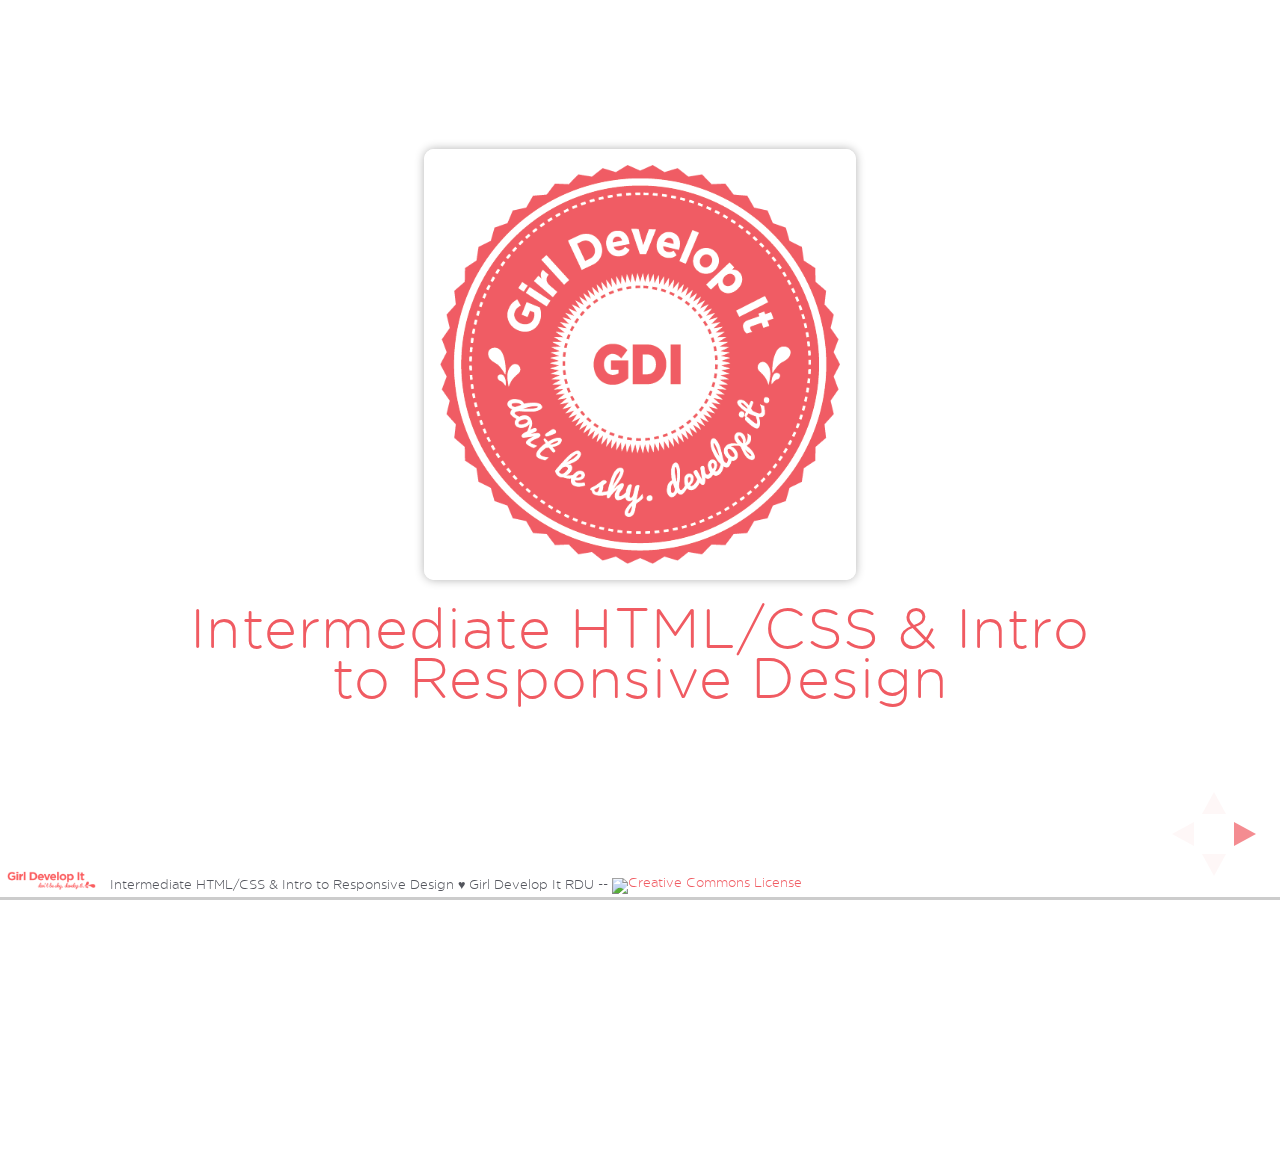
==== commit 727c4999: "Update index file" ====
--- a/slides/index.html
+++ b/slides/index.html
@@ -85,7 +85,6 @@
             <section>
                 <h2>What we'll be covering in this class</h2>
                 <p>We'll be jumping into HTML/CSS right where the beginner class left off.</p>
-                <p>We will not be going over the previous class, we just don't have the time!</p>
                 <p>Some of you have your own projects that you can apply these concepts to later</p>
             </section>
             <section>
@@ -100,7 +99,7 @@
                 <p><a href="https://github.com/girldevelopitgr/advanced-html-css" target="_blank">https://github.com/girldevelopitgr/advanced-html-css</a></p>
                 <ul>
                     <li>We have provided a folder that contains sample images for you to use today. We encourage you to be creative so don't feel like you're restricted to these images</li>
-                    <li>We've included a blank index.html file for you to use, as well as the reference.html for you to use as a reference if you get stuck.</li>
+                    <li>We've included a blank index.html file for you to use, as well as the structure.html for you to use as a reference if you get stuck.</li>
                 </ul>
             </section>
             <section>
@@ -130,6 +129,177 @@
                         <li class="fragment">Fancy buttons</li>
                     </ul>
             </section>
+              <section data-background="#f05b62">
+                <h1 style="color: #fafafa;">Quick Recap</h1>
+            </section>
+      
+
+    <!-- History of HTML-->
+    <!-- <section>
+      <h3>History of HTML</h3>
+      <ul>
+        <li>Invented by Tim Berners-Lee</li>
+        <li>Created "hypertext" to share scientific papers</li>
+        <li>First web page August 6, 1991</li>
+        <li>Standardized by w3 Consortium (pack of super nerds)</li>
+      </ul>
+    </section>
+
+    <section>
+      <h3>History of HTML</h3>
+      <ul>
+        <li><strong>H</strong>yper<strong>T</strong>ext <strong>M</strong>arkup <strong>L</strong>anguage</li>
+        <li>Early 90s</li>
+        <li>HTML 4 in 1997</li>
+        <li>XHTML in 2000</li>
+        <li>HTML 5 in 2014</li>
+      </ul>
+    </section> -->
+
+    <!-- Terms-->
+    <section>
+      <h3>Terms</h3>
+      <ul>
+        <li><strong>Web design</strong><br />
+        The process of planning, structuring and creating a website</li>
+        <li><strong>Web development</strong><br />
+        The process of programming dynamic web applications</li>
+        <li><strong>Front end</strong><br />
+        The outwardly visible elements of a website or application</li>
+        <li><strong>Back end</strong><br />
+        The inner workings and functionality of a website or application.</li>
+      </ul>
+    </section>
+
+    <!-- Nitty gritty 1 - Clients and servers -->
+    <!--<section>
+      <h3>Clients and servers</h3>
+      <p>How your computer accesses websites</p>
+      <img src = "img/client-server.png" alt="Diagram showing computer connecting to server"/>
+    </section>-->
+
+    <!-- Nitty gritty 2 - Tools -->
+    <section>
+      <h3>Tools</h3>
+      <ul>
+        <li><strong>Browser</strong><br />
+        Chrome<br />
+        Firefox</li>
+        <li><strong>Development Toolkit</strong><br />
+        Chrome - Inspector<br />
+        Firefox - Firebug</li>
+        <li><strong>Text Editor</strong><br />
+        <a href="http://www.sublimetext.com/" target="_blank">Sublime Text</a> - Windows, Mac, Linux<br />
+        <a href="http://brackets.io/" target="_blank">[ ] Brackets</a> - Windows, Mac<br />
+        <a href="https://notepad-plus-plus.org/" target="_blank">Notepad++</a> - Windows<br />
+        <a href="http://www.atom.io/" target="_blank">Atom</a> - Windows, Mac
+      </ul>
+    </section>
+
+    <!-- Folder Structure -->
+    <section>
+      <h3>Get Started: Folder Structure</h3>
+      <p>All the files for your site should be stored within the same folder.</p>
+
+      <div class="halfblock">
+      <p class="left-align"><strong>This includes:</strong></p>
+      <ul>
+        <li>HTML Files</li>
+        <li>CSS Files</li>
+        <li>Images</li>
+        <li>Script files</li>
+        <li>Anything else that will appear on your site</li>
+      </ul>
+      <p class="left-align" style="margin-top: .5em;"><small>Note: File names should not include spaces or special characters. File names ARE case sensitive.</small></p>
+      </div>
+    </section>
+      <section>
+      <h3>What is HTML?</h3>
+      <p>If you 'view the source', you see this</p>
+      <img src = "images/homepage-html.png" alt="Screenshot of the Bizstream Academy page source code">
+    </section>
+    <section>
+      <h3>Anatomy of an HTML element</h3>
+      <ul>
+        <li><strong>Element</strong>
+          <ul>
+            <li>An individual component of HTML</li>
+            <li>Paragraph, heading, table, list, div, link, image, etc.</li>
+          </ul>
+        </li>
+        <li><strong>Tag</strong>
+          <ul>
+            <li>Marks the beginning &amp; end of an element</li>
+            <li>Opening tag and Closing Tag</li>
+            <li>Tags contain characters that indicate the tag's purpose
+<pre><code class ="html">&lt;tagname&gt;Stuff in the middle&lt;/tagname&gt;</code></pre>
+            </li>
+            <li>
+<pre><code class ="html">&lt;p&gt; This is a sample paragraph.&lt;/p&gt;</code></pre>
+            </li>
+          </ul>
+        </li>
+      </ul>
+    </section>
+     <section>
+      <h3>Anatomy of an HTML element</h3>
+      <ul>
+        <li><strong>Attribute</strong>
+          <ul>
+            <li>Provides additional information about the HTML element</li>
+            <li>Class, ID, language, style, identity, source</li>
+            <li>Placed inside an opening tag, before the right angle bracket.</li>
+          </ul>
+        </li>
+        <li><strong>Value</strong>
+          <ul>
+            <li>Value is the value assigned to a given attribute.</li>
+            <li>Values must be contained inside quotation marks.</li>
+            <li>
+<pre><code class ="html">&lt;div id="copyright"&gt;&copy;BizStream Academy logo 2016&lt;/div&gt;
+&lt;img src="my_picture.jpg" /&gt;
+&lt;a href="http://www.bizstreamacademy.com"&gt;BizStream Academy&lt;/a&gt;
+</code></pre>
+            </li>
+          </ul>
+        </li>
+      </ul>
+    </section>
+     <section>
+                <h3>CSS: What is it?</h3>
+                <p>CSS = <strong>C</strong>ascading <strong>S</strong>tyle <strong>S</strong>heets</p>
+                <p>CSS is a "style sheet language" that lets you style the elements on your page.</p>
+                <p>CSS is works in conjunction with HTML, but is not HTML itself.</p>
+            </section>
+<section>
+                <h3>The CSS Rule</h3>
+                <pre><code class = "css">selector {
+  property: value;
+}
+</code></pre>
+                <ul>
+                    <li>A block of CSS code is a rule.</li>
+                    <li>The rule starts with a selector.</li>
+                    <li>It has sets of properties and values.</li>
+                    <li>A property-value pair is a declaration.</li>
+                </ul>
+            </section>
+
+            <!-- CSS Syntax -->
+            <section>
+                <h3>CSS Syntax</h3>
+                <p>Declarations: Property and value of style you plan to use on HTML element. </p>
+                <p>Declarations end with a semicolon</p>
+                <p>Declaration groups are surrounded by curly brackets.</p>
+                <pre><code class="css">selector {
+  property: value;
+  property: value;
+  property: value;
+}
+</code></pre>
+            </section>
+
+    
             <section data-background="#f05b62">
                 <h1 style="color: #fafafa;">Standard Practices</h1>
             </section>
@@ -176,7 +346,7 @@
             </section>
             <section>
                 <h3>Let's Develop It</h3>
-                <p>Include the given reset.css file into your index.html file. Remember: this is done by using a link html element. If you get stuck, refer to the head portion of the reference.html file.</p>
+                <p>Include the given reset.css file into your index.html file. Remember: this is done by using a link html element. If you get stuck, refer to the head portion of the structure.html file.</p>
             </section>
             <section>
                 <h3>Standard widths and sizes</h3>
@@ -233,7 +403,7 @@
             </section>
             <section>
                 <h3>Let's Develop It</h3>
-                <p>Copy over all of the content within the div with the ID of main-content from the reference.html to your index.html file.</p>
+                <p>Copy over all of the content within the div with the ID of main-content from the structure.html to your index.html file.</p>
                 <p>Add a fluid with to the container class in your main.css file with a max width of 1200px.</p>
             </section>
             <section data-background="#f05b62">
@@ -251,42 +421,7 @@
                     </ul>
             </section>
 
-            <!-- Specifications-->
-            <section>
-                <h2>Quick History of HTML5</h2>
-                <ul>
-                    <li>
-                        <strong class="blue">2004:</strong>"WHAT" Working group formed. (WHATWG)
-                        <br/>
-                        <p>Members from Apple, Mozilla, &amp; Opera set out to develop HTML5.</li>
-                    <li class="fragment">
-                        <strong class="blue">2008:</strong>First version of HTML5 published</br>
-                        <p>First draft is written, but changes are still coming. HTML5 is continually evolving.</p>
-                    </li>
-                    <li class="fragment">
-                        <strong class="blue">2008:</strong>Firefox 3 becomes HTML5 compatable.</li>
-                    <li class="fragment">
-                        <strong class="blue">Jan. 2010:</strong>YouTube now offers HTML5 video player.</li>
-
-
-                </ul>
-            </section>
-            <section>
-                <h2>Okay, not that quick history of HTML5</h2>
-                <ul>
-
-                    <li class="fragment">
-                        <strong class="blue">April 2010:</strong> Steve Jobs trashes Flash &amp; bans it on all Apple devices in favor of HTML5.</li>
-                    <li class="fragment">
-                        <strong class="blue">Dec. 2010:</strong> Chrome opens HTML5 web store.</li>
-                    <li class="fragment">
-                        <strong class="blue">Sept. 2011:</strong> 34% of top 100 sites use HTML5</li>
-                    <li class="fragment">
-                        <strong class="blue">Sept. 2012:</strong> WC3 proposes stable release of HTML5 by end of 2014!</li>
-                    <li class="fragment">
-                        <strong class="blue">Oct. 2014:</strong> Final and complete!</li>    
-                </ul>
-            </section>
+           
             <!-- Browser compatibility -->
             <aside class="notes">up-to-date-stats as of 7/2015</aside>
             <section>
@@ -418,8 +553,8 @@
             <section>
                 <h3>Let's Develop It</h3>
                 <ul>
-                    <li>Refer to the HTML in the reference.html file within the body tags and copy it over to your index.html file</li>
-                    <li>If you prefer to edit the content later that is ok. But for now we want your index.html file to have the same HTML5 structure as the reference.html file. </li>
+                    <li>Refer to the HTML in the structure.html file within the body tags and copy it over to your index.html file</li>
+                    <li>If you prefer to edit the content later that is ok. But for now we want your index.html file to have the same HTML5 structure as the structure.html file. </li>
                 </ul>
             </section>
             <section data-background="#f05b62">
@@ -894,6 +1029,7 @@
                         <li>Add a border to the images to make them stand out a bit more</li>
                     </ul>
             </section>
+        
                 <section data-background="#f05b62">
                     <h1 style="color: #fafafa;">SVG Graphics</h1>
                 </section>
--- a/slides/reveal/css/reveal.css
+++ b/slides/reveal/css/reveal.css
@@ -0,0 +1,1880 @@
+@charset "UTF-8";
+
+/*!
+ * reveal.js
+ * http://lab.hakim.se/reveal-js
+ * MIT licensed
+ *
+ * Copyright (C) 2014 Hakim El Hattab, http://hakim.se
+ */
+
+
+/*********************************************
+ * RESET STYLES
+ *********************************************/
+
+html, body, .reveal div, .reveal span, .reveal applet, .reveal object, .reveal iframe,
+.reveal h1, .reveal h2, .reveal h3, .reveal h4, .reveal h5, .reveal h6, .reveal p, .reveal blockquote, .reveal pre,
+.reveal a, .reveal abbr, .reveal acronym, .reveal address, .reveal big, .reveal cite, .reveal code,
+.reveal del, .reveal dfn, .reveal em, .reveal img, .reveal ins, .reveal kbd, .reveal q, .reveal s, .reveal samp,
+.reveal small, .reveal strike, .reveal strong, .reveal sub, .reveal sup, .reveal tt, .reveal var,
+.reveal b, .reveal u, .reveal i, .reveal center,
+.reveal dl, .reveal dt, .reveal dd, .reveal ol, .reveal ul, .reveal li,
+.reveal fieldset, .reveal form, .reveal label, .reveal legend,
+.reveal table, .reveal caption, .reveal tbody, .reveal tfoot, .reveal thead, .reveal tr, .reveal th, .reveal td,
+.reveal article, .reveal aside, .reveal canvas, .reveal details, .reveal embed,
+.reveal figure, .reveal figcaption, .reveal footer, .reveal header, .reveal hgroup,
+.reveal menu, .reveal nav, .reveal output, .reveal ruby, .reveal section, .reveal summary,
+.reveal time, .reveal mark, .reveal audio, video {
+	margin: 0;
+	padding: 0;
+	border: 0;
+	font-size: 100%;
+	font: inherit;
+	vertical-align: baseline;
+}
+
+.reveal article, .reveal aside, .reveal details, .reveal figcaption, .reveal figure,
+.reveal footer, .reveal header, .reveal hgroup, .reveal menu, .reveal nav, .reveal section {
+	display: block;
+}
+
+
+/*********************************************
+ * GLOBAL STYLES
+ *********************************************/
+
+html,
+body {
+	width: 100%;
+	height: 100%;
+	overflow: hidden;
+}
+
+body {
+	position: relative;
+	line-height: 1;
+}
+
+::selection {
+	background: #FF5E99;
+	color: #fff;
+	text-shadow: none;
+}
+
+
+/*********************************************
+ * HEADERS
+ *********************************************/
+
+.reveal h1,
+.reveal h2,
+.reveal h3,
+.reveal h4,
+.reveal h5,
+.reveal h6 {
+	-webkit-hyphens: auto;
+	   -moz-hyphens: auto;
+	        hyphens: auto;
+
+	word-wrap: break-word;
+	line-height: 1;
+}
+
+.reveal h1 { font-size: 3.77em; }
+.reveal h2 { font-size: 2.11em;	}
+.reveal h3 { font-size: 1.55em;	}
+.reveal h4 { font-size: 1em;	}
+
+
+/*********************************************
+ * VIEW FRAGMENTS
+ *********************************************/
+
+.reveal .slides section .fragment {
+	opacity: 0;
+
+	-webkit-transition: all .2s ease;
+	   -moz-transition: all .2s ease;
+	    -ms-transition: all .2s ease;
+	     -o-transition: all .2s ease;
+	        transition: all .2s ease;
+}
+	.reveal .slides section .fragment.visible {
+		opacity: 1;
+	}
+
+.reveal .slides section .fragment.grow {
+	opacity: 1;
+}
+	.reveal .slides section .fragment.grow.visible {
+		-webkit-transform: scale( 1.3 );
+		   -moz-transform: scale( 1.3 );
+		    -ms-transform: scale( 1.3 );
+		     -o-transform: scale( 1.3 );
+		        transform: scale( 1.3 );
+	}
+
+.reveal .slides section .fragment.shrink {
+	opacity: 1;
+}
+	.reveal .slides section .fragment.shrink.visible {
+		-webkit-transform: scale( 0.7 );
+		   -moz-transform: scale( 0.7 );
+		    -ms-transform: scale( 0.7 );
+		     -o-transform: scale( 0.7 );
+		        transform: scale( 0.7 );
+	}
+
+.reveal .slides section .fragment.zoom-in {
+	opacity: 0;
+
+	-webkit-transform: scale( 0.1 );
+	   -moz-transform: scale( 0.1 );
+	    -ms-transform: scale( 0.1 );
+	     -o-transform: scale( 0.1 );
+	        transform: scale( 0.1 );
+}
+
+	.reveal .slides section .fragment.zoom-in.visible {
+		opacity: 1;
+
+		-webkit-transform: scale( 1 );
+		   -moz-transform: scale( 1 );
+		    -ms-transform: scale( 1 );
+		     -o-transform: scale( 1 );
+		        transform: scale( 1 );
+	}
+
+.reveal .slides section .fragment.roll-in {
+	opacity: 0;
+
+	-webkit-transform: rotateX( 90deg );
+	   -moz-transform: rotateX( 90deg );
+	    -ms-transform: rotateX( 90deg );
+	     -o-transform: rotateX( 90deg );
+	        transform: rotateX( 90deg );
+}
+	.reveal .slides section .fragment.roll-in.visible {
+		opacity: 1;
+
+		-webkit-transform: rotateX( 0 );
+		   -moz-transform: rotateX( 0 );
+		    -ms-transform: rotateX( 0 );
+		     -o-transform: rotateX( 0 );
+		        transform: rotateX( 0 );
+	}
+
+.reveal .slides section .fragment.fade-out {
+	opacity: 1;
+}
+	.reveal .slides section .fragment.fade-out.visible {
+		opacity: 0;
+	}
+
+.reveal .slides section .fragment.semi-fade-out {
+	opacity: 1;
+}
+	.reveal .slides section .fragment.semi-fade-out.visible {
+		opacity: 0.5;
+	}
+
+.reveal .slides section .fragment.current-visible {
+	opacity:0;
+}
+
+.reveal .slides section .fragment.current-visible.current-fragment {
+	opacity:1;
+}
+
+.reveal .slides section .fragment.highlight-red,
+.reveal .slides section .fragment.highlight-current-red,
+.reveal .slides section .fragment.highlight-green,
+.reveal .slides section .fragment.highlight-current-green,
+.reveal .slides section .fragment.highlight-blue,
+.reveal .slides section .fragment.highlight-current-blue {
+	opacity: 1;
+}
+	.reveal .slides section .fragment.highlight-red.visible {
+		color: #ff2c2d
+	}
+	.reveal .slides section .fragment.highlight-green.visible {
+		color: #17ff2e;
+	}
+	.reveal .slides section .fragment.highlight-blue.visible {
+		color: #1b91ff;
+	}
+
+.reveal .slides section .fragment.highlight-current-red.current-fragment {
+	color: #ff2c2d
+}
+.reveal .slides section .fragment.highlight-current-green.current-fragment {
+	color: #17ff2e;
+}
+.reveal .slides section .fragment.highlight-current-blue.current-fragment {
+	color: #1b91ff;
+}
+
+
+/*********************************************
+ * DEFAULT ELEMENT STYLES
+ *********************************************/
+
+/* Fixes issue in Chrome where italic fonts did not appear when printing to PDF */
+.reveal:after {
+  content: '';
+  font-style: italic;
+}
+
+.reveal iframe {
+	z-index: 1;
+}
+
+/* Ensure certain elements are never larger than the slide itself */
+.reveal img,
+.reveal video,
+.reveal iframe {
+	max-width: 95%;
+	max-height: 95%;
+}
+
+/** Prevents layering issues in certain browser/transition combinations */
+.reveal a {
+	position: relative;
+}
+
+.reveal strong,
+.reveal b {
+	font-weight: bold;
+}
+
+.reveal em,
+.reveal i {
+	font-style: italic;
+}
+
+.reveal ol,
+.reveal ul {
+	display: inline-block;
+
+	text-align: left;
+	margin: 0 0 0 1em;
+}
+
+.reveal ol {
+	list-style-type: decimal;
+}
+
+.reveal ul {
+	list-style-type: disc;
+}
+
+.reveal ul ul {
+	list-style-type: square;
+}
+
+.reveal ul ul ul {
+	list-style-type: circle;
+}
+
+.reveal ul ul,
+.reveal ul ol,
+.reveal ol ol,
+.reveal ol ul {
+	display: block;
+	margin-left: 40px;
+}
+
+.reveal p {
+	margin-bottom: 10px;
+	line-height: 1.2em;
+}
+
+.reveal q,
+.reveal blockquote {
+	quotes: none;
+}
+
+.reveal blockquote {
+	display: block;
+	position: relative;
+	width: 70%;
+	margin: 5px auto;
+	padding: 5px;
+
+	font-style: italic;
+	background: rgba(255, 255, 255, 0.05);
+	box-shadow: 0px 0px 2px rgba(0,0,0,0.2);
+}
+	.reveal blockquote p:first-child,
+	.reveal blockquote p:last-child {
+		display: inline-block;
+	}
+
+.reveal q {
+	font-style: italic;
+}
+
+.reveal pre {
+	display: block;
+	position: relative;
+	width: 90%;
+	margin: 15px auto;
+
+	text-align: left;
+	font-size: 0.55em;
+	font-family: monospace;
+	line-height: 1.2em;
+
+	word-wrap: break-word;
+
+	box-shadow: 0px 0px 6px rgba(0,0,0,0.3);
+}
+.reveal code {
+	font-family: monospace;
+}
+.reveal pre code {
+	padding: 5px;
+	overflow: auto;
+	max-height: 400px;
+	word-wrap: normal;
+}
+.reveal pre.stretch code {
+	height: 100%;
+	max-height: 100%;
+
+	-webkit-box-sizing: border-box;
+	   -moz-box-sizing: border-box;
+	        box-sizing: border-box;
+}
+
+.reveal table th,
+.reveal table td {
+	text-align: left;
+	padding-right: .3em;
+}
+
+.reveal table th {
+	font-weight: bold;
+}
+
+.reveal sup {
+	vertical-align: super;
+}
+.reveal sub {
+	vertical-align: sub;
+}
+
+.reveal small {
+	display: inline-block;
+	font-size: 0.6em;
+	line-height: 1.2em;
+	vertical-align: top;
+}
+
+.reveal small * {
+	vertical-align: top;
+}
+
+.reveal .stretch {
+	max-width: none;
+	max-height: none;
+}
+
+
+/*********************************************
+ * CONTROLS
+ *********************************************/
+
+.reveal .controls {
+	display: none;
+	position: fixed;
+	width: 110px;
+	height: 110px;
+	z-index: 30;
+	right: 10px;
+	bottom: 10px;
+}
+
+.reveal .controls div {
+	position: absolute;
+	opacity: 0.05;
+	width: 0;
+	height: 0;
+	border: 12px solid transparent;
+
+	-moz-transform: scale(.9999);
+
+	-webkit-transition: all 0.2s ease;
+	   -moz-transition: all 0.2s ease;
+	    -ms-transition: all 0.2s ease;
+	     -o-transition: all 0.2s ease;
+	        transition: all 0.2s ease;
+}
+
+.reveal .controls div.enabled {
+	opacity: 0.7;
+	cursor: pointer;
+}
+
+.reveal .controls div.enabled:active {
+	margin-top: 1px;
+}
+
+	.reveal .controls div.navigate-left {
+		top: 42px;
+
+		border-right-width: 22px;
+		border-right-color: #eee;
+	}
+		.reveal .controls div.navigate-left.fragmented {
+			opacity: 0.3;
+		}
+
+	.reveal .controls div.navigate-right {
+		left: 74px;
+		top: 42px;
+
+		border-left-width: 22px;
+		border-left-color: #eee;
+	}
+		.reveal .controls div.navigate-right.fragmented {
+			opacity: 0.3;
+		}
+
+	.reveal .controls div.navigate-up {
+		left: 42px;
+
+		border-bottom-width: 22px;
+		border-bottom-color: #eee;
+	}
+		.reveal .controls div.navigate-up.fragmented {
+			opacity: 0.3;
+		}
+
+	.reveal .controls div.navigate-down {
+		left: 42px;
+		top: 74px;
+
+		border-top-width: 22px;
+		border-top-color: #eee;
+	}
+		.reveal .controls div.navigate-down.fragmented {
+			opacity: 0.3;
+		}
+
+
+/*********************************************
+ * PROGRESS BAR
+ *********************************************/
+
+.reveal .progress {
+	position: fixed;
+	display: none;
+	height: 3px;
+	width: 100%;
+	bottom: 0;
+	left: 0;
+	z-index: 10;
+}
+	.reveal .progress:after {
+		content: '';
+		display: 'block';
+		position: absolute;
+		height: 20px;
+		width: 100%;
+		top: -20px;
+	}
+	.reveal .progress span {
+		display: block;
+		height: 100%;
+		width: 0px;
+
+		-webkit-transition: width 800ms cubic-bezier(0.260, 0.860, 0.440, 0.985);
+		   -moz-transition: width 800ms cubic-bezier(0.260, 0.860, 0.440, 0.985);
+		    -ms-transition: width 800ms cubic-bezier(0.260, 0.860, 0.440, 0.985);
+		     -o-transition: width 800ms cubic-bezier(0.260, 0.860, 0.440, 0.985);
+		        transition: width 800ms cubic-bezier(0.260, 0.860, 0.440, 0.985);
+	}
+
+/*********************************************
+ * SLIDE NUMBER
+ *********************************************/
+
+.reveal .slide-number {
+	position: fixed;
+	display: block;
+	right: 15px;
+	bottom: 15px;
+	opacity: 0.5;
+	z-index: 31;
+	font-size: 12px;
+}
+
+/*********************************************
+ * SLIDES
+ *********************************************/
+
+.reveal {
+	position: relative;
+	width: 100%;
+	height: 100%;
+
+	-ms-touch-action: none;
+}
+
+.reveal .slides {
+	position: absolute;
+	width: 100%;
+	height: 100%;
+	left: 50%;
+	top: 50%;
+
+	overflow: visible;
+	z-index: 1;
+	text-align: center;
+
+	-webkit-transition: -webkit-perspective .4s ease;
+	   -moz-transition: -moz-perspective .4s ease;
+	    -ms-transition: -ms-perspective .4s ease;
+	     -o-transition: -o-perspective .4s ease;
+	        transition: perspective .4s ease;
+
+	-webkit-perspective: 600px;
+	   -moz-perspective: 600px;
+	    -ms-perspective: 600px;
+	        perspective: 600px;
+
+	-webkit-perspective-origin: 0px -100px;
+	   -moz-perspective-origin: 0px -100px;
+	    -ms-perspective-origin: 0px -100px;
+	        perspective-origin: 0px -100px;
+}
+
+.reveal .slides>section {
+	-ms-perspective: 600px;
+}
+
+.reveal .slides>section,
+.reveal .slides>section>section {
+	display: none;
+	position: absolute;
+	width: 100%;
+	padding: 20px 0px;
+
+	z-index: 10;
+	line-height: 1.2em;
+	font-weight: inherit;
+
+	-webkit-transform-style: preserve-3d;
+	   -moz-transform-style: preserve-3d;
+	    -ms-transform-style: preserve-3d;
+	        transform-style: preserve-3d;
+
+	-webkit-transition: -webkit-transform-origin 800ms cubic-bezier(0.260, 0.860, 0.440, 0.985),
+						-webkit-transform 800ms cubic-bezier(0.260, 0.860, 0.440, 0.985),
+						visibility 800ms cubic-bezier(0.260, 0.860, 0.440, 0.985),
+						opacity 800ms cubic-bezier(0.260, 0.860, 0.440, 0.985);
+	   -moz-transition: -moz-transform-origin 800ms cubic-bezier(0.260, 0.860, 0.440, 0.985),
+						-moz-transform 800ms cubic-bezier(0.260, 0.860, 0.440, 0.985),
+						visibility 800ms cubic-bezier(0.260, 0.860, 0.440, 0.985),
+						opacity 800ms cubic-bezier(0.260, 0.860, 0.440, 0.985);
+	    -ms-transition: -ms-transform-origin 800ms cubic-bezier(0.260, 0.860, 0.440, 0.985),
+						-ms-transform 800ms cubic-bezier(0.260, 0.860, 0.440, 0.985),
+						visibility 800ms cubic-bezier(0.260, 0.860, 0.440, 0.985),
+						opacity 800ms cubic-bezier(0.260, 0.860, 0.440, 0.985);
+	     -o-transition: -o-transform-origin 800ms cubic-bezier(0.260, 0.860, 0.440, 0.985),
+						-o-transform 800ms cubic-bezier(0.260, 0.860, 0.440, 0.985),
+						visibility 800ms cubic-bezier(0.260, 0.860, 0.440, 0.985),
+						opacity 800ms cubic-bezier(0.260, 0.860, 0.440, 0.985);
+	        transition: transform-origin 800ms cubic-bezier(0.260, 0.860, 0.440, 0.985),
+						transform 800ms cubic-bezier(0.260, 0.860, 0.440, 0.985),
+						visibility 800ms cubic-bezier(0.260, 0.860, 0.440, 0.985),
+						opacity 800ms cubic-bezier(0.260, 0.860, 0.440, 0.985);
+}
+
+/* Global transition speed settings */
+.reveal[data-transition-speed="fast"] .slides section {
+	-webkit-transition-duration: 400ms;
+	   -moz-transition-duration: 400ms;
+	    -ms-transition-duration: 400ms;
+	        transition-duration: 400ms;
+}
+.reveal[data-transition-speed="slow"] .slides section {
+	-webkit-transition-duration: 1200ms;
+	   -moz-transition-duration: 1200ms;
+	    -ms-transition-duration: 1200ms;
+	        transition-duration: 1200ms;
+}
+
+/* Slide-specific transition speed overrides */
+.reveal .slides section[data-transition-speed="fast"] {
+	-webkit-transition-duration: 400ms;
+	   -moz-transition-duration: 400ms;
+	    -ms-transition-duration: 400ms;
+	        transition-duration: 400ms;
+}
+.reveal .slides section[data-transition-speed="slow"] {
+	-webkit-transition-duration: 1200ms;
+	   -moz-transition-duration: 1200ms;
+	    -ms-transition-duration: 1200ms;
+	        transition-duration: 1200ms;
+}
+
+.reveal .slides>section {
+	left: -50%;
+	top: -50%;
+}
+
+.reveal .slides>section.stack {
+	padding-top: 0;
+	padding-bottom: 0;
+}
+
+.reveal .slides>section.present,
+.reveal .slides>section>section.present {
+	display: block;
+	z-index: 11;
+	opacity: 1;
+}
+
+.reveal.center,
+.reveal.center .slides,
+.reveal.center .slides section {
+	min-height: auto !important;
+}
+
+/* Don't allow interaction with invisible slides */
+.reveal .slides>section.future,
+.reveal .slides>section>section.future,
+.reveal .slides>section.past,
+.reveal .slides>section>section.past {
+	pointer-events: none;
+}
+
+.reveal.overview .slides>section,
+.reveal.overview .slides>section>section {
+	pointer-events: auto;
+}
+
+
+
+/*********************************************
+ * DEFAULT TRANSITION
+ *********************************************/
+
+.reveal .slides>section[data-transition=default].past,
+.reveal .slides>section.past {
+	display: block;
+	opacity: 0;
+
+	-webkit-transform: translate3d(-100%, 0, 0) rotateY(-90deg) translate3d(-100%, 0, 0);
+	   -moz-transform: translate3d(-100%, 0, 0) rotateY(-90deg) translate3d(-100%, 0, 0);
+	    -ms-transform: translate3d(-100%, 0, 0) rotateY(-90deg) translate3d(-100%, 0, 0);
+	        transform: translate3d(-100%, 0, 0) rotateY(-90deg) translate3d(-100%, 0, 0);
+}
+.reveal .slides>section[data-transition=default].future,
+.reveal .slides>section.future {
+	display: block;
+	opacity: 0;
+
+	-webkit-transform: translate3d(100%, 0, 0) rotateY(90deg) translate3d(100%, 0, 0);
+	   -moz-transform: translate3d(100%, 0, 0) rotateY(90deg) translate3d(100%, 0, 0);
+	    -ms-transform: translate3d(100%, 0, 0) rotateY(90deg) translate3d(100%, 0, 0);
+	        transform: translate3d(100%, 0, 0) rotateY(90deg) translate3d(100%, 0, 0);
+}
+
+.reveal .slides>section>section[data-transition=default].past,
+.reveal .slides>section>section.past {
+	display: block;
+	opacity: 0;
+
+	-webkit-transform: translate3d(0, -300px, 0) rotateX(70deg) translate3d(0, -300px, 0);
+	   -moz-transform: translate3d(0, -300px, 0) rotateX(70deg) translate3d(0, -300px, 0);
+	    -ms-transform: translate3d(0, -300px, 0) rotateX(70deg) translate3d(0, -300px, 0);
+	        transform: translate3d(0, -300px, 0) rotateX(70deg) translate3d(0, -300px, 0);
+}
+.reveal .slides>section>section[data-transition=default].future,
+.reveal .slides>section>section.future {
+	display: block;
+	opacity: 0;
+
+	-webkit-transform: translate3d(0, 300px, 0) rotateX(-70deg) translate3d(0, 300px, 0);
+	   -moz-transform: translate3d(0, 300px, 0) rotateX(-70deg) translate3d(0, 300px, 0);
+	    -ms-transform: translate3d(0, 300px, 0) rotateX(-70deg) translate3d(0, 300px, 0);
+	        transform: translate3d(0, 300px, 0) rotateX(-70deg) translate3d(0, 300px, 0);
+}
+
+
+/*********************************************
+ * CONCAVE TRANSITION
+ *********************************************/
+
+.reveal .slides>section[data-transition=concave].past,
+.reveal.concave  .slides>section.past {
+	-webkit-transform: translate3d(-100%, 0, 0) rotateY(90deg) translate3d(-100%, 0, 0);
+	   -moz-transform: translate3d(-100%, 0, 0) rotateY(90deg) translate3d(-100%, 0, 0);
+	    -ms-transform: translate3d(-100%, 0, 0) rotateY(90deg) translate3d(-100%, 0, 0);
+	        transform: translate3d(-100%, 0, 0) rotateY(90deg) translate3d(-100%, 0, 0);
+}
+.reveal .slides>section[data-transition=concave].future,
+.reveal.concave .slides>section.future {
+	-webkit-transform: translate3d(100%, 0, 0) rotateY(-90deg) translate3d(100%, 0, 0);
+	   -moz-transform: translate3d(100%, 0, 0) rotateY(-90deg) translate3d(100%, 0, 0);
+	    -ms-transform: translate3d(100%, 0, 0) rotateY(-90deg) translate3d(100%, 0, 0);
+	        transform: translate3d(100%, 0, 0) rotateY(-90deg) translate3d(100%, 0, 0);
+}
+
+.reveal .slides>section>section[data-transition=concave].past,
+.reveal.concave .slides>section>section.past {
+	-webkit-transform: translate3d(0, -80%, 0) rotateX(-70deg) translate3d(0, -80%, 0);
+	   -moz-transform: translate3d(0, -80%, 0) rotateX(-70deg) translate3d(0, -80%, 0);
+	    -ms-transform: translate3d(0, -80%, 0) rotateX(-70deg) translate3d(0, -80%, 0);
+	        transform: translate3d(0, -80%, 0) rotateX(-70deg) translate3d(0, -80%, 0);
+}
+.reveal .slides>section>section[data-transition=concave].future,
+.reveal.concave .slides>section>section.future {
+	-webkit-transform: translate3d(0, 80%, 0) rotateX(70deg) translate3d(0, 80%, 0);
+	   -moz-transform: translate3d(0, 80%, 0) rotateX(70deg) translate3d(0, 80%, 0);
+	    -ms-transform: translate3d(0, 80%, 0) rotateX(70deg) translate3d(0, 80%, 0);
+	        transform: translate3d(0, 80%, 0) rotateX(70deg) translate3d(0, 80%, 0);
+}
+
+
+/*********************************************
+ * ZOOM TRANSITION
+ *********************************************/
+
+.reveal .slides>section[data-transition=zoom],
+.reveal.zoom .slides>section {
+	-webkit-transition-timing-function: ease;
+	   -moz-transition-timing-function: ease;
+	    -ms-transition-timing-function: ease;
+	     -o-transition-timing-function: ease;
+	        transition-timing-function: ease;
+}
+
+.reveal .slides>section[data-transition=zoom].past,
+.reveal.zoom .slides>section.past {
+	opacity: 0;
+	visibility: hidden;
+
+	-webkit-transform: scale(16);
+	   -moz-transform: scale(16);
+	    -ms-transform: scale(16);
+	     -o-transform: scale(16);
+	        transform: scale(16);
+}
+.reveal .slides>section[data-transition=zoom].future,
+.reveal.zoom .slides>section.future {
+	opacity: 0;
+	visibility: hidden;
+
+	-webkit-transform: scale(0.2);
+	   -moz-transform: scale(0.2);
+	    -ms-transform: scale(0.2);
+	     -o-transform: scale(0.2);
+	        transform: scale(0.2);
+}
+
+.reveal .slides>section>section[data-transition=zoom].past,
+.reveal.zoom .slides>section>section.past {
+	-webkit-transform: translate(0, -150%);
+	   -moz-transform: translate(0, -150%);
+	    -ms-transform: translate(0, -150%);
+	     -o-transform: translate(0, -150%);
+	        transform: translate(0, -150%);
+}
+.reveal .slides>section>section[data-transition=zoom].future,
+.reveal.zoom .slides>section>section.future {
+	-webkit-transform: translate(0, 150%);
+	   -moz-transform: translate(0, 150%);
+	    -ms-transform: translate(0, 150%);
+	     -o-transform: translate(0, 150%);
+	        transform: translate(0, 150%);
+}
+
+
+/*********************************************
+ * LINEAR TRANSITION
+ *********************************************/
+
+.reveal.linear section {
+	-webkit-backface-visibility: hidden;
+	   -moz-backface-visibility: hidden;
+	    -ms-backface-visibility: hidden;
+	        backface-visibility: hidden;
+}
+
+.reveal .slides>section[data-transition=linear].past,
+.reveal.linear .slides>section.past {
+	-webkit-transform: translate(-150%, 0);
+	   -moz-transform: translate(-150%, 0);
+	    -ms-transform: translate(-150%, 0);
+	     -o-transform: translate(-150%, 0);
+	        transform: translate(-150%, 0);
+}
+.reveal .slides>section[data-transition=linear].future,
+.reveal.linear .slides>section.future {
+	-webkit-transform: translate(150%, 0);
+	   -moz-transform: translate(150%, 0);
+	    -ms-transform: translate(150%, 0);
+	     -o-transform: translate(150%, 0);
+	        transform: translate(150%, 0);
+}
+
+.reveal .slides>section>section[data-transition=linear].past,
+.reveal.linear .slides>section>section.past {
+	-webkit-transform: translate(0, -150%);
+	   -moz-transform: translate(0, -150%);
+	    -ms-transform: translate(0, -150%);
+	     -o-transform: translate(0, -150%);
+	        transform: translate(0, -150%);
+}
+.reveal .slides>section>section[data-transition=linear].future,
+.reveal.linear .slides>section>section.future {
+	-webkit-transform: translate(0, 150%);
+	   -moz-transform: translate(0, 150%);
+	    -ms-transform: translate(0, 150%);
+	     -o-transform: translate(0, 150%);
+	        transform: translate(0, 150%);
+}
+
+
+/*********************************************
+ * CUBE TRANSITION
+ *********************************************/
+
+.reveal.cube .slides {
+	-webkit-perspective: 1300px;
+	   -moz-perspective: 1300px;
+	    -ms-perspective: 1300px;
+	        perspective: 1300px;
+}
+
+.reveal.cube .slides section {
+	padding: 30px;
+	min-height: 700px;
+
+	-webkit-backface-visibility: hidden;
+	   -moz-backface-visibility: hidden;
+	    -ms-backface-visibility: hidden;
+	        backface-visibility: hidden;
+
+	-webkit-box-sizing: border-box;
+	   -moz-box-sizing: border-box;
+	        box-sizing: border-box;
+}
+	.reveal.center.cube .slides section {
+		min-height: auto;
+	}
+	.reveal.cube .slides section:not(.stack):before {
+		content: '';
+		position: absolute;
+		display: block;
+		width: 100%;
+		height: 100%;
+		left: 0;
+		top: 0;
+		background: rgba(0,0,0,0.1);
+		border-radius: 4px;
+
+		-webkit-transform: translateZ( -20px );
+		   -moz-transform: translateZ( -20px );
+		    -ms-transform: translateZ( -20px );
+		     -o-transform: translateZ( -20px );
+		        transform: translateZ( -20px );
+	}
+	.reveal.cube .slides section:not(.stack):after {
+		content: '';
+		position: absolute;
+		display: block;
+		width: 90%;
+		height: 30px;
+		left: 5%;
+		bottom: 0;
+		background: none;
+		z-index: 1;
+
+		border-radius: 4px;
+		box-shadow: 0px 95px 25px rgba(0,0,0,0.2);
+
+		-webkit-transform: translateZ(-90px) rotateX( 65deg );
+		   -moz-transform: translateZ(-90px) rotateX( 65deg );
+		    -ms-transform: translateZ(-90px) rotateX( 65deg );
+		     -o-transform: translateZ(-90px) rotateX( 65deg );
+		        transform: translateZ(-90px) rotateX( 65deg );
+	}
+
+.reveal.cube .slides>section.stack {
+	padding: 0;
+	background: none;
+}
+
+.reveal.cube .slides>section.past {
+	-webkit-transform-origin: 100% 0%;
+	   -moz-transform-origin: 100% 0%;
+	    -ms-transform-origin: 100% 0%;
+	        transform-origin: 100% 0%;
+
+	-webkit-transform: translate3d(-100%, 0, 0) rotateY(-90deg);
+	   -moz-transform: translate3d(-100%, 0, 0) rotateY(-90deg);
+	    -ms-transform: translate3d(-100%, 0, 0) rotateY(-90deg);
+	        transform: translate3d(-100%, 0, 0) rotateY(-90deg);
+}
+
+.reveal.cube .slides>section.future {
+	-webkit-transform-origin: 0% 0%;
+	   -moz-transform-origin: 0% 0%;
+	    -ms-transform-origin: 0% 0%;
+	        transform-origin: 0% 0%;
+
+	-webkit-transform: translate3d(100%, 0, 0) rotateY(90deg);
+	   -moz-transform: translate3d(100%, 0, 0) rotateY(90deg);
+	    -ms-transform: translate3d(100%, 0, 0) rotateY(90deg);
+	        transform: translate3d(100%, 0, 0) rotateY(90deg);
+}
+
+.reveal.cube .slides>section>section.past {
+	-webkit-transform-origin: 0% 100%;
+	   -moz-transform-origin: 0% 100%;
+	    -ms-transform-origin: 0% 100%;
+	        transform-origin: 0% 100%;
+
+	-webkit-transform: translate3d(0, -100%, 0) rotateX(90deg);
+	   -moz-transform: translate3d(0, -100%, 0) rotateX(90deg);
+	    -ms-transform: translate3d(0, -100%, 0) rotateX(90deg);
+	        transform: translate3d(0, -100%, 0) rotateX(90deg);
+}
+
+.reveal.cube .slides>section>section.future {
+	-webkit-transform-origin: 0% 0%;
+	   -moz-transform-origin: 0% 0%;
+	    -ms-transform-origin: 0% 0%;
+	        transform-origin: 0% 0%;
+
+	-webkit-transform: translate3d(0, 100%, 0) rotateX(-90deg);
+	   -moz-transform: translate3d(0, 100%, 0) rotateX(-90deg);
+	    -ms-transform: translate3d(0, 100%, 0) rotateX(-90deg);
+	        transform: translate3d(0, 100%, 0) rotateX(-90deg);
+}
+
+
+/*********************************************
+ * PAGE TRANSITION
+ *********************************************/
+
+.reveal.page .slides {
+	-webkit-perspective-origin: 0% 50%;
+	   -moz-perspective-origin: 0% 50%;
+	    -ms-perspective-origin: 0% 50%;
+	        perspective-origin: 0% 50%;
+
+	-webkit-perspective: 3000px;
+	   -moz-perspective: 3000px;
+	    -ms-perspective: 3000px;
+	        perspective: 3000px;
+}
+
+.reveal.page .slides section {
+	padding: 30px;
+	min-height: 700px;
+
+	-webkit-box-sizing: border-box;
+	   -moz-box-sizing: border-box;
+	        box-sizing: border-box;
+}
+	.reveal.page .slides section.past {
+		z-index: 12;
+	}
+	.reveal.page .slides section:not(.stack):before {
+		content: '';
+		position: absolute;
+		display: block;
+		width: 100%;
+		height: 100%;
+		left: 0;
+		top: 0;
+		background: rgba(0,0,0,0.1);
+
+		-webkit-transform: translateZ( -20px );
+		   -moz-transform: translateZ( -20px );
+		    -ms-transform: translateZ( -20px );
+		     -o-transform: translateZ( -20px );
+		        transform: translateZ( -20px );
+	}
+	.reveal.page .slides section:not(.stack):after {
+		content: '';
+		position: absolute;
+		display: block;
+		width: 90%;
+		height: 30px;
+		left: 5%;
+		bottom: 0;
+		background: none;
+		z-index: 1;
+
+		border-radius: 4px;
+		box-shadow: 0px 95px 25px rgba(0,0,0,0.2);
+
+		-webkit-transform: translateZ(-90px) rotateX( 65deg );
+	}
+
+.reveal.page .slides>section.stack {
+	padding: 0;
+	background: none;
+}
+
+.reveal.page .slides>section.past {
+	-webkit-transform-origin: 0% 0%;
+	   -moz-transform-origin: 0% 0%;
+	    -ms-transform-origin: 0% 0%;
+	        transform-origin: 0% 0%;
+
+	-webkit-transform: translate3d(-40%, 0, 0) rotateY(-80deg);
+	   -moz-transform: translate3d(-40%, 0, 0) rotateY(-80deg);
+	    -ms-transform: translate3d(-40%, 0, 0) rotateY(-80deg);
+	        transform: translate3d(-40%, 0, 0) rotateY(-80deg);
+}
+
+.reveal.page .slides>section.future {
+	-webkit-transform-origin: 100% 0%;
+	   -moz-transform-origin: 100% 0%;
+	    -ms-transform-origin: 100% 0%;
+	        transform-origin: 100% 0%;
+
+	-webkit-transform: translate3d(0, 0, 0);
+	   -moz-transform: translate3d(0, 0, 0);
+	    -ms-transform: translate3d(0, 0, 0);
+	        transform: translate3d(0, 0, 0);
+}
+
+.reveal.page .slides>section>section.past {
+	-webkit-transform-origin: 0% 0%;
+	   -moz-transform-origin: 0% 0%;
+	    -ms-transform-origin: 0% 0%;
+	        transform-origin: 0% 0%;
+
+	-webkit-transform: translate3d(0, -40%, 0) rotateX(80deg);
+	   -moz-transform: translate3d(0, -40%, 0) rotateX(80deg);
+	    -ms-transform: translate3d(0, -40%, 0) rotateX(80deg);
+	        transform: translate3d(0, -40%, 0) rotateX(80deg);
+}
+
+.reveal.page .slides>section>section.future {
+	-webkit-transform-origin: 0% 100%;
+	   -moz-transform-origin: 0% 100%;
+	    -ms-transform-origin: 0% 100%;
+	        transform-origin: 0% 100%;
+
+	-webkit-transform: translate3d(0, 0, 0);
+	   -moz-transform: translate3d(0, 0, 0);
+	    -ms-transform: translate3d(0, 0, 0);
+	        transform: translate3d(0, 0, 0);
+}
+
+
+/*********************************************
+ * FADE TRANSITION
+ *********************************************/
+
+.reveal .slides section[data-transition=fade],
+.reveal.fade .slides section,
+.reveal.fade .slides>section>section {
+    -webkit-transform: none;
+	   -moz-transform: none;
+	    -ms-transform: none;
+	     -o-transform: none;
+	        transform: none;
+
+	-webkit-transition: opacity 0.5s;
+	   -moz-transition: opacity 0.5s;
+	    -ms-transition: opacity 0.5s;
+	     -o-transition: opacity 0.5s;
+	        transition: opacity 0.5s;
+}
+
+
+.reveal.fade.overview .slides section,
+.reveal.fade.overview .slides>section>section,
+.reveal.fade.overview-deactivating .slides section,
+.reveal.fade.overview-deactivating .slides>section>section {
+	-webkit-transition: none;
+	   -moz-transition: none;
+	    -ms-transition: none;
+	     -o-transition: none;
+	        transition: none;
+}
+
+
+/*********************************************
+ * NO TRANSITION
+ *********************************************/
+
+.reveal .slides section[data-transition=none],
+.reveal.none .slides section {
+	-webkit-transform: none;
+	   -moz-transform: none;
+	    -ms-transform: none;
+	     -o-transform: none;
+	        transform: none;
+
+	-webkit-transition: none;
+	   -moz-transition: none;
+	    -ms-transition: none;
+	     -o-transition: none;
+	        transition: none;
+}
+
+
+/*********************************************
+ * OVERVIEW
+ *********************************************/
+
+.reveal.overview .slides {
+	-webkit-perspective-origin: 0% 0%;
+	   -moz-perspective-origin: 0% 0%;
+	    -ms-perspective-origin: 0% 0%;
+	        perspective-origin: 0% 0%;
+
+	-webkit-perspective: 700px;
+	   -moz-perspective: 700px;
+	    -ms-perspective: 700px;
+	        perspective: 700px;
+}
+
+.reveal.overview .slides section {
+	height: 600px;
+	top: -300px !important;
+	overflow: hidden;
+	opacity: 1 !important;
+	visibility: visible !important;
+	cursor: pointer;
+	background: rgba(0,0,0,0.1);
+}
+.reveal.overview .slides section .fragment {
+	opacity: 1;
+}
+.reveal.overview .slides section:after,
+.reveal.overview .slides section:before {
+	display: none !important;
+}
+.reveal.overview .slides section>section {
+	opacity: 1;
+	cursor: pointer;
+}
+	.reveal.overview .slides section:hover {
+		background: rgba(0,0,0,0.3);
+	}
+	.reveal.overview .slides section.present {
+		background: rgba(0,0,0,0.3);
+	}
+.reveal.overview .slides>section.stack {
+	padding: 0;
+	top: 0 !important;
+	background: none;
+	overflow: visible;
+}
+
+
+/*********************************************
+ * PAUSED MODE
+ *********************************************/
+
+.reveal .pause-overlay {
+	position: absolute;
+	top: 0;
+	left: 0;
+	width: 100%;
+	height: 100%;
+	background: black;
+	visibility: hidden;
+	opacity: 0;
+	z-index: 100;
+
+	-webkit-transition: all 1s ease;
+	   -moz-transition: all 1s ease;
+	    -ms-transition: all 1s ease;
+	     -o-transition: all 1s ease;
+	        transition: all 1s ease;
+}
+.reveal.paused .pause-overlay {
+	visibility: visible;
+	opacity: 1;
+}
+
+
+/*********************************************
+ * FALLBACK
+ *********************************************/
+
+.no-transforms {
+	overflow-y: auto;
+}
+
+.no-transforms .reveal .slides {
+	position: relative;
+	width: 80%;
+	height: auto !important;
+	top: 0;
+	left: 50%;
+	margin: 0;
+	text-align: center;
+}
+
+.no-transforms .reveal .controls,
+.no-transforms .reveal .progress {
+	display: none !important;
+}
+
+.no-transforms .reveal .slides section {
+	display: block !important;
+	opacity: 1 !important;
+	position: relative !important;
+	height: auto;
+	min-height: auto;
+	top: 0;
+	left: -50%;
+	margin: 70px 0;
+
+	-webkit-transform: none;
+	   -moz-transform: none;
+	    -ms-transform: none;
+	     -o-transform: none;
+	        transform: none;
+}
+
+.no-transforms .reveal .slides section section {
+	left: 0;
+}
+
+.reveal .no-transition,
+.reveal .no-transition * {
+	-webkit-transition: none !important;
+	   -moz-transition: none !important;
+	    -ms-transition: none !important;
+	     -o-transition: none !important;
+	        transition: none !important;
+}
+
+
+/*********************************************
+ * BACKGROUND STATES [DEPRECATED]
+ *********************************************/
+
+.reveal .state-background {
+	position: absolute;
+	width: 100%;
+	height: 100%;
+	background: rgba( 0, 0, 0, 0 );
+
+	-webkit-transition: background 800ms ease;
+	   -moz-transition: background 800ms ease;
+	    -ms-transition: background 800ms ease;
+	     -o-transition: background 800ms ease;
+	        transition: background 800ms ease;
+}
+.alert .reveal .state-background {
+	background: rgba( 200, 50, 30, 0.6 );
+}
+.soothe .reveal .state-background {
+	background: rgba( 50, 200, 90, 0.4 );
+}
+.blackout .reveal .state-background {
+	background: rgba( 0, 0, 0, 0.6 );
+}
+.whiteout .reveal .state-background {
+	background: rgba( 255, 255, 255, 0.6 );
+}
+.cobalt .reveal .state-background {
+	background: rgba( 22, 152, 213, 0.6 );
+}
+.mint .reveal .state-background {
+	background: rgba( 22, 213, 75, 0.6 );
+}
+.submerge .reveal .state-background {
+	background: rgba( 12, 25, 77, 0.6);
+}
+.lila .reveal .state-background {
+	background: rgba( 180, 50, 140, 0.6 );
+}
+.sunset .reveal .state-background {
+	background: rgba( 255, 122, 0, 0.6 );
+}
+
+
+/*********************************************
+ * PER-SLIDE BACKGROUNDS
+ *********************************************/
+
+.reveal>.backgrounds {
+	position: absolute;
+	width: 100%;
+	height: 100%;
+
+	-webkit-perspective: 600px;
+	   -moz-perspective: 600px;
+	    -ms-perspective: 600px;
+	        perspective: 600px;
+}
+	.reveal .slide-background {
+		position: absolute;
+		width: 100%;
+		height: 100%;
+		opacity: 0;
+		visibility: hidden;
+
+		background-color: rgba( 0, 0, 0, 0 );
+		background-position: 50% 50%;
+		background-repeat: no-repeat;
+		background-size: cover;
+
+		-webkit-transition: all 800ms cubic-bezier(0.260, 0.860, 0.440, 0.985);
+		   -moz-transition: all 800ms cubic-bezier(0.260, 0.860, 0.440, 0.985);
+		    -ms-transition: all 800ms cubic-bezier(0.260, 0.860, 0.440, 0.985);
+		     -o-transition: all 800ms cubic-bezier(0.260, 0.860, 0.440, 0.985);
+		        transition: all 800ms cubic-bezier(0.260, 0.860, 0.440, 0.985);
+	}
+	.reveal .slide-background.present {
+		opacity: 1;
+		visibility: visible;
+	}
+
+	.print-pdf .reveal .slide-background {
+		opacity: 1 !important;
+		visibility: visible !important;
+	}
+
+/* Immediate transition style */
+.reveal[data-background-transition=none]>.backgrounds .slide-background,
+.reveal>.backgrounds .slide-background[data-background-transition=none] {
+	-webkit-transition: none;
+	   -moz-transition: none;
+	    -ms-transition: none;
+	     -o-transition: none;
+	        transition: none;
+}
+
+/* 2D slide */
+.reveal[data-background-transition=slide]>.backgrounds .slide-background,
+.reveal>.backgrounds .slide-background[data-background-transition=slide] {
+	opacity: 1;
+
+	-webkit-backface-visibility: hidden;
+	   -moz-backface-visibility: hidden;
+	    -ms-backface-visibility: hidden;
+	        backface-visibility: hidden;
+}
+	.reveal[data-background-transition=slide]>.backgrounds .slide-background.past,
+	.reveal>.backgrounds .slide-background.past[data-background-transition=slide] {
+		-webkit-transform: translate(-100%, 0);
+		   -moz-transform: translate(-100%, 0);
+		    -ms-transform: translate(-100%, 0);
+		     -o-transform: translate(-100%, 0);
+		        transform: translate(-100%, 0);
+	}
+	.reveal[data-background-transition=slide]>.backgrounds .slide-background.future,
+	.reveal>.backgrounds .slide-background.future[data-background-transition=slide] {
+		-webkit-transform: translate(100%, 0);
+		   -moz-transform: translate(100%, 0);
+		    -ms-transform: translate(100%, 0);
+		     -o-transform: translate(100%, 0);
+		        transform: translate(100%, 0);
+	}
+
+	.reveal[data-background-transition=slide]>.backgrounds .slide-background>.slide-background.past,
+	.reveal>.backgrounds .slide-background>.slide-background.past[data-background-transition=slide] {
+		-webkit-transform: translate(0, -100%);
+		   -moz-transform: translate(0, -100%);
+		    -ms-transform: translate(0, -100%);
+		     -o-transform: translate(0, -100%);
+		        transform: translate(0, -100%);
+	}
+	.reveal[data-background-transition=slide]>.backgrounds .slide-background>.slide-background.future,
+	.reveal>.backgrounds .slide-background>.slide-background.future[data-background-transition=slide] {
+		-webkit-transform: translate(0, 100%);
+		   -moz-transform: translate(0, 100%);
+		    -ms-transform: translate(0, 100%);
+		     -o-transform: translate(0, 100%);
+		        transform: translate(0, 100%);
+	}
+
+
+/* Convex */
+.reveal[data-background-transition=convex]>.backgrounds .slide-background.past,
+.reveal>.backgrounds .slide-background.past[data-background-transition=convex] {
+	opacity: 0;
+
+	-webkit-transform: translate3d(-100%, 0, 0) rotateY(-90deg) translate3d(-100%, 0, 0);
+	   -moz-transform: translate3d(-100%, 0, 0) rotateY(-90deg) translate3d(-100%, 0, 0);
+	    -ms-transform: translate3d(-100%, 0, 0) rotateY(-90deg) translate3d(-100%, 0, 0);
+	        transform: translate3d(-100%, 0, 0) rotateY(-90deg) translate3d(-100%, 0, 0);
+}
+.reveal[data-background-transition=convex]>.backgrounds .slide-background.future,
+.reveal>.backgrounds .slide-background.future[data-background-transition=convex] {
+	opacity: 0;
+
+	-webkit-transform: translate3d(100%, 0, 0) rotateY(90deg) translate3d(100%, 0, 0);
+	   -moz-transform: translate3d(100%, 0, 0) rotateY(90deg) translate3d(100%, 0, 0);
+	    -ms-transform: translate3d(100%, 0, 0) rotateY(90deg) translate3d(100%, 0, 0);
+	        transform: translate3d(100%, 0, 0) rotateY(90deg) translate3d(100%, 0, 0);
+}
+
+.reveal[data-background-transition=convex]>.backgrounds .slide-background>.slide-background.past,
+.reveal>.backgrounds .slide-background>.slide-background.past[data-background-transition=convex] {
+	opacity: 0;
+
+	-webkit-transform: translate3d(0, -100%, 0) rotateX(90deg) translate3d(0, -100%, 0);
+	   -moz-transform: translate3d(0, -100%, 0) rotateX(90deg) translate3d(0, -100%, 0);
+	    -ms-transform: translate3d(0, -100%, 0) rotateX(90deg) translate3d(0, -100%, 0);
+	        transform: translate3d(0, -100%, 0) rotateX(90deg) translate3d(0, -100%, 0);
+}
+.reveal[data-background-transition=convex]>.backgrounds .slide-background>.slide-background.future,
+.reveal>.backgrounds .slide-background>.slide-background.future[data-background-transition=convex] {
+	opacity: 0;
+
+	-webkit-transform: translate3d(0, 100%, 0) rotateX(-90deg) translate3d(0, 100%, 0);
+	   -moz-transform: translate3d(0, 100%, 0) rotateX(-90deg) translate3d(0, 100%, 0);
+	    -ms-transform: translate3d(0, 100%, 0) rotateX(-90deg) translate3d(0, 100%, 0);
+	        transform: translate3d(0, 100%, 0) rotateX(-90deg) translate3d(0, 100%, 0);
+}
+
+
+/* Concave */
+.reveal[data-background-transition=concave]>.backgrounds .slide-background.past,
+.reveal>.backgrounds .slide-background.past[data-background-transition=concave] {
+	opacity: 0;
+
+	-webkit-transform: translate3d(-100%, 0, 0) rotateY(90deg) translate3d(-100%, 0, 0);
+	   -moz-transform: translate3d(-100%, 0, 0) rotateY(90deg) translate3d(-100%, 0, 0);
+	    -ms-transform: translate3d(-100%, 0, 0) rotateY(90deg) translate3d(-100%, 0, 0);
+	        transform: translate3d(-100%, 0, 0) rotateY(90deg) translate3d(-100%, 0, 0);
+}
+.reveal[data-background-transition=concave]>.backgrounds .slide-background.future,
+.reveal>.backgrounds .slide-background.future[data-background-transition=concave] {
+	opacity: 0;
+
+	-webkit-transform: translate3d(100%, 0, 0) rotateY(-90deg) translate3d(100%, 0, 0);
+	   -moz-transform: translate3d(100%, 0, 0) rotateY(-90deg) translate3d(100%, 0, 0);
+	    -ms-transform: translate3d(100%, 0, 0) rotateY(-90deg) translate3d(100%, 0, 0);
+	        transform: translate3d(100%, 0, 0) rotateY(-90deg) translate3d(100%, 0, 0);
+}
+
+.reveal[data-background-transition=concave]>.backgrounds .slide-background>.slide-background.past,
+.reveal>.backgrounds .slide-background>.slide-background.past[data-background-transition=concave] {
+	opacity: 0;
+
+	-webkit-transform: translate3d(0, -100%, 0) rotateX(-90deg) translate3d(0, -100%, 0);
+	   -moz-transform: translate3d(0, -100%, 0) rotateX(-90deg) translate3d(0, -100%, 0);
+	    -ms-transform: translate3d(0, -100%, 0) rotateX(-90deg) translate3d(0, -100%, 0);
+	        transform: translate3d(0, -100%, 0) rotateX(-90deg) translate3d(0, -100%, 0);
+}
+.reveal[data-background-transition=concave]>.backgrounds .slide-background>.slide-background.future,
+.reveal>.backgrounds .slide-background>.slide-background.future[data-background-transition=concave] {
+	opacity: 0;
+
+	-webkit-transform: translate3d(0, 100%, 0) rotateX(90deg) translate3d(0, 100%, 0);
+	   -moz-transform: translate3d(0, 100%, 0) rotateX(90deg) translate3d(0, 100%, 0);
+	    -ms-transform: translate3d(0, 100%, 0) rotateX(90deg) translate3d(0, 100%, 0);
+	        transform: translate3d(0, 100%, 0) rotateX(90deg) translate3d(0, 100%, 0);
+}
+
+/* Zoom */
+.reveal[data-background-transition=zoom]>.backgrounds .slide-background,
+.reveal>.backgrounds .slide-background[data-background-transition=zoom] {
+	-webkit-transition-timing-function: ease;
+	   -moz-transition-timing-function: ease;
+	    -ms-transition-timing-function: ease;
+	     -o-transition-timing-function: ease;
+	        transition-timing-function: ease;
+}
+
+.reveal[data-background-transition=zoom]>.backgrounds .slide-background.past,
+.reveal>.backgrounds .slide-background.past[data-background-transition=zoom] {
+	opacity: 0;
+	visibility: hidden;
+
+	-webkit-transform: scale(16);
+	   -moz-transform: scale(16);
+	    -ms-transform: scale(16);
+	     -o-transform: scale(16);
+	        transform: scale(16);
+}
+.reveal[data-background-transition=zoom]>.backgrounds .slide-background.future,
+.reveal>.backgrounds .slide-background.future[data-background-transition=zoom] {
+	opacity: 0;
+	visibility: hidden;
+
+	-webkit-transform: scale(0.2);
+	   -moz-transform: scale(0.2);
+	    -ms-transform: scale(0.2);
+	     -o-transform: scale(0.2);
+	        transform: scale(0.2);
+}
+
+.reveal[data-background-transition=zoom]>.backgrounds .slide-background>.slide-background.past,
+.reveal>.backgrounds .slide-background>.slide-background.past[data-background-transition=zoom] {
+	opacity: 0;
+		visibility: hidden;
+
+		-webkit-transform: scale(16);
+		   -moz-transform: scale(16);
+		    -ms-transform: scale(16);
+		     -o-transform: scale(16);
+		        transform: scale(16);
+}
+.reveal[data-background-transition=zoom]>.backgrounds .slide-background>.slide-background.future,
+.reveal>.backgrounds .slide-background>.slide-background.future[data-background-transition=zoom] {
+	opacity: 0;
+	visibility: hidden;
+
+	-webkit-transform: scale(0.2);
+	   -moz-transform: scale(0.2);
+	    -ms-transform: scale(0.2);
+	     -o-transform: scale(0.2);
+	        transform: scale(0.2);
+}
+
+
+/* Global transition speed settings */
+.reveal[data-transition-speed="fast"]>.backgrounds .slide-background {
+	-webkit-transition-duration: 400ms;
+	   -moz-transition-duration: 400ms;
+	    -ms-transition-duration: 400ms;
+	        transition-duration: 400ms;
+}
+.reveal[data-transition-speed="slow"]>.backgrounds .slide-background {
+	-webkit-transition-duration: 1200ms;
+	   -moz-transition-duration: 1200ms;
+	    -ms-transition-duration: 1200ms;
+	        transition-duration: 1200ms;
+}
+
+
+/*********************************************
+ * RTL SUPPORT
+ *********************************************/
+
+.reveal.rtl .slides,
+.reveal.rtl .slides h1,
+.reveal.rtl .slides h2,
+.reveal.rtl .slides h3,
+.reveal.rtl .slides h4,
+.reveal.rtl .slides h5,
+.reveal.rtl .slides h6 {
+	direction: rtl;
+	font-family: sans-serif;
+}
+
+.reveal.rtl pre,
+.reveal.rtl code {
+	direction: ltr;
+}
+
+.reveal.rtl ol,
+.reveal.rtl ul {
+	text-align: right;
+}
+
+.reveal.rtl .progress span {
+	float: right
+}
+
+/*********************************************
+ * PARALLAX BACKGROUND
+ *********************************************/
+
+.reveal.has-parallax-background .backgrounds {
+	-webkit-transition: all 0.8s ease;
+	   -moz-transition: all 0.8s ease;
+	    -ms-transition: all 0.8s ease;
+	        transition: all 0.8s ease;
+}
+
+/* Global transition speed settings */
+.reveal.has-parallax-background[data-transition-speed="fast"] .backgrounds {
+	-webkit-transition-duration: 400ms;
+	   -moz-transition-duration: 400ms;
+	    -ms-transition-duration: 400ms;
+	        transition-duration: 400ms;
+}
+.reveal.has-parallax-background[data-transition-speed="slow"] .backgrounds {
+	-webkit-transition-duration: 1200ms;
+	   -moz-transition-duration: 1200ms;
+	    -ms-transition-duration: 1200ms;
+	        transition-duration: 1200ms;
+}
+
+
+/*********************************************
+ * LINK PREVIEW OVERLAY
+ *********************************************/
+
+ .reveal .preview-link-overlay {
+ 	position: absolute;
+ 	top: 0;
+ 	left: 0;
+ 	width: 100%;
+ 	height: 100%;
+ 	z-index: 1000;
+ 	background: rgba( 0, 0, 0, 0.9 );
+ 	opacity: 0;
+ 	visibility: hidden;
+
+ 	-webkit-transition: all 0.3s ease;
+ 	   -moz-transition: all 0.3s ease;
+ 	    -ms-transition: all 0.3s ease;
+ 	        transition: all 0.3s ease;
+ }
+ 	.reveal .preview-link-overlay.visible {
+ 		opacity: 1;
+ 		visibility: visible;
+ 	}
+
+ 	.reveal .preview-link-overlay .spinner {
+ 		position: absolute;
+ 		display: block;
+ 		top: 50%;
+ 		left: 50%;
+ 		width: 32px;
+ 		height: 32px;
+ 		margin: -16px 0 0 -16px;
+ 		z-index: 10;
+ 		background-image: url([data-uri]%2F%2F%2F6%2Bvr8nJybW1tcDAwOjo6Nvb26ioqKOjo7Ozs%2FLy8vz8%2FAAAAAAAAAAAACH%2FC05FVFNDQVBFMi4wAwEAAAAh%2FhpDcmVhdGVkIHdpdGggYWpheGxvYWQuaW5mbwAh%[base64]%2FV%2FnmOM82XiHRLYKhKP1oZmADdEAAAh%2BQQJCgAAACwAAAAAIAAgAAAE6hDISWlZpOrNp1lGNRSdRpDUolIGw5RUYhhHukqFu8DsrEyqnWThGvAmhVlteBvojpTDDBUEIFwMFBRAmBkSgOrBFZogCASwBDEY%2FCZSg7GSE0gSCjQBMVG023xWBhklAnoEdhQEfyNqMIcKjhRsjEdnezB%2BA4k8gTwJhFuiW4dokXiloUepBAp5qaKpp6%2BHo7aWW54wl7obvEe0kRuoplCGepwSx2jJvqHEmGt6whJpGpfJCHmOoNHKaHx61WiSR92E4lbFoq%2BB6QDtuetcaBPnW6%2BO7wDHpIiK9SaVK5GgV543tzjgGcghAgAh%[base64]%2B%2BG%2Bw48edZPK%2BM6hLJpQg484enXIdQFSS1u6UhksENEQAAIfkECQoAAAAsAAAAACAAIAAABOcQyEmpGKLqzWcZRVUQnZYg1aBSh2GUVEIQ2aQOE%2BG%2BcD4ntpWkZQj1JIiZIogDFFyHI0UxQwFugMSOFIPJftfVAEoZLBbcLEFhlQiqGp1Vd140AUklUN3eCA51C1EWMzMCezCBBmkxVIVHBWd3HHl9JQOIJSdSnJ0TDKChCwUJjoWMPaGqDKannasMo6WnM562R5YluZRwur0wpgqZE7NKUm%2BFNRPIhjBJxKZteWuIBMN4zRMIVIhffcgojwCF117i4nlLnY5ztRLsnOk%2BaV%2BoJY7V7m76PdkS4trKcdg0Zc0tTcKkRAAAIfkECQoAAAAsAAAAACAAIAAABO4QyEkpKqjqzScpRaVkXZWQEximw1BSCUEIlDohrft6cpKCk5xid5MNJTaAIkekKGQkWyKHkvhKsR7ARmitkAYDYRIbUQRQjWBwJRzChi9CRlBcY1UN4g0%[base64]%[base64]%2BE71SRQeyqUToLA7VxF0JDyIQh%2FMVVPMt1ECZlfcjZJ9mIKoaTl1MRIl5o4CUKXOwmyrCInCKqcWtvadL2SYhyASyNDJ0uIiRMDjI0Fd30%2FiI2UA5GSS5UDj2l6NoqgOgN4gksEBgYFf0FDqKgHnyZ9OX8HrgYHdHpcHQULXAS2qKpENRg7eAMLC7kTBaixUYFkKAzWAAnLC7FLVxLWDBLKCwaKTULgEwbLA4hJtOkSBNqITT3xEgfLpBtzE%2FjiuL04RGEBgwWhShRgQExHBAAh%2BQQJCgAAACwAAAAAIAAgAAAE7xDISWlSqerNpyJKhWRdlSAVoVLCWk6JKlAqAavhO9UkUHsqlE6CwO1cRdCQ8iEIfzFVTzLdRAmZX3I2SfZiCqGk5dTESJeaOAlClzsJsqwiJwiqnFrb2nS9kmIcgEsjQydLiIlHehhpejaIjzh9eomSjZR%[base64]%2BE71SRQeyqUToLA7VxF0JDyIQh%[base64]%2BE71SRQeyqUToLA7VxF0JDyIQh%2FMVVPMt1ECZlfcjZJ9mIKoaTl1MRIl5o4CUKXOwmyrCInCKqcWtvadL2SYhyASyNDJ0uIiUd6GAULDJCRiXo1CpGXDJOUjY%2BYip9DhToJA4RBLwMLCwVDfRgbBAaqqoZ1XBMHswsHtxtFaH1iqaoGNgAIxRpbFAgfPQSqpbgGBqUD1wBXeCYp1AYZ19JJOYgH1KwA4UBvQwXUBxPqVD9L3sbp2BNk2xvvFPJd%2BMFCN6HAAIKgNggY0KtEBAAh%[base64]%2BvsYMDAzZQPC9VCNkDWUhGkuE5PxJNwiUK4UfLzOlD4WvzAHaoG9nxPi5d%2BjYUqfAhhykOFwJWiAAAIfkECQoAAAAsAAAAACAAIAAABPAQyElpUqnqzaciSoVkXVUMFaFSwlpOCcMYlErAavhOMnNLNo8KsZsMZItJEIDIFSkLGQoQTNhIsFehRww2CQLKF0tYGKYSg%2BygsZIuNqJksKgbfgIGepNo2cIUB3V1B3IvNiBYNQaDSTtfhhx0CwVPI0UJe0%2Bbm4g5VgcGoqOcnjmjqDSdnhgEoamcsZuXO1aWQy8KAwOAuTYYGwi7w5h%2BKr0SJ8MFihpNbx%2B4Erq7BYBuzsdiH1jCAzoSfl0rVirNbRXlBBlLX%2BBP0XJLAPGzTkAuAOqb0WT5AH7OcdCm5B8TgRwSRKIHQtaLCwg1RAAAOwAAAAAAAAAAAA%3D%3D);
+
+ 		visibility: visible;
+ 		opacity: 0.6;
+
+ 		-webkit-transition: all 0.3s ease;
+ 		   -moz-transition: all 0.3s ease;
+ 		    -ms-transition: all 0.3s ease;
+ 		        transition: all 0.3s ease;
+ 	}
+
+ 	.reveal .preview-link-overlay header {
+ 		position: absolute;
+ 		left: 0;
+ 		top: 0;
+ 		width: 100%;
+ 		height: 40px;
+ 		z-index: 2;
+ 		border-bottom: 1px solid #222;
+ 	}
+ 		.reveal .preview-link-overlay header a {
+ 			display: inline-block;
+ 			width: 40px;
+ 			height: 40px;
+ 			padding: 0 10px;
+ 			float: right;
+ 			opacity: 0.6;
+
+ 			box-sizing: border-box;
+ 		}
+ 			.reveal .preview-link-overlay header a:hover {
+ 				opacity: 1;
+ 			}
+ 			.reveal .preview-link-overlay header a .icon {
+ 				display: inline-block;
+ 				width: 20px;
+ 				height: 20px;
+
+ 				background-position: 50% 50%;
+ 				background-size: 100%;
+ 				background-repeat: no-repeat;
+ 			}
+ 			.reveal .preview-link-overlay header a.close .icon {
+ 				background-image: url([data-uri]);
+ 			}
+ 			.reveal .preview-link-overlay header a.external .icon {
+ 				background-image: url([data-uri]);
+ 			}
+
+ 	.reveal .preview-link-overlay .viewport {
+ 		position: absolute;
+ 		top: 40px;
+ 		right: 0;
+ 		bottom: 0;
+ 		left: 0;
+ 	}
+
+ 	.reveal .preview-link-overlay .viewport iframe {
+ 		width: 100%;
+ 		height: 100%;
+ 		max-width: 100%;
+ 		max-height: 100%;
+ 		border: 0;
+
+ 		opacity: 0;
+ 		visibility: hidden;
+
+ 		-webkit-transition: all 0.3s ease;
+ 		   -moz-transition: all 0.3s ease;
+ 		    -ms-transition: all 0.3s ease;
+ 		        transition: all 0.3s ease;
+ 	}
+
+ 	.reveal .preview-link-overlay.loaded .viewport iframe {
+ 		opacity: 1;
+ 		visibility: visible;
+ 	}
+
+ 	.reveal .preview-link-overlay.loaded .spinner {
+ 		opacity: 0;
+ 		visibility: hidden;
+
+ 		-webkit-transform: scale(0.2);
+ 		   -moz-transform: scale(0.2);
+ 		    -ms-transform: scale(0.2);
+ 		        transform: scale(0.2);
+ 	}
+
+
+
+/*********************************************
+ * PLAYBACK COMPONENT
+ *********************************************/
+
+.reveal .playback {
+	position: fixed;
+	left: 15px;
+	bottom: 15px;
+	z-index: 30;
+	cursor: pointer;
+
+	-webkit-transition: all 400ms ease;
+	   -moz-transition: all 400ms ease;
+	    -ms-transition: all 400ms ease;
+	        transition: all 400ms ease;
+}
+
+.reveal.overview .playback {
+	opacity: 0;
+	visibility: hidden;
+}
+
+
+/*********************************************
+ * ROLLING LINKS
+ *********************************************/
+
+.reveal .roll {
+	display: inline-block;
+	line-height: 1.2;
+	overflow: hidden;
+
+	vertical-align: top;
+
+	-webkit-perspective: 400px;
+	   -moz-perspective: 400px;
+	    -ms-perspective: 400px;
+	        perspective: 400px;
+
+	-webkit-perspective-origin: 50% 50%;
+	   -moz-perspective-origin: 50% 50%;
+	    -ms-perspective-origin: 50% 50%;
+	        perspective-origin: 50% 50%;
+}
+	.reveal .roll:hover {
+		background: none;
+		text-shadow: none;
+	}
+.reveal .roll span {
+	display: block;
+	position: relative;
+	padding: 0 2px;
+
+	pointer-events: none;
+
+	-webkit-transition: all 400ms ease;
+	   -moz-transition: all 400ms ease;
+	    -ms-transition: all 400ms ease;
+	        transition: all 400ms ease;
+
+	-webkit-transform-origin: 50% 0%;
+	   -moz-transform-origin: 50% 0%;
+	    -ms-transform-origin: 50% 0%;
+	        transform-origin: 50% 0%;
+
+	-webkit-transform-style: preserve-3d;
+	   -moz-transform-style: preserve-3d;
+	    -ms-transform-style: preserve-3d;
+	        transform-style: preserve-3d;
+
+	-webkit-backface-visibility: hidden;
+	   -moz-backface-visibility: hidden;
+	        backface-visibility: hidden;
+}
+	.reveal .roll:hover span {
+	    background: rgba(0,0,0,0.5);
+
+	    -webkit-transform: translate3d( 0px, 0px, -45px ) rotateX( 90deg );
+	       -moz-transform: translate3d( 0px, 0px, -45px ) rotateX( 90deg );
+	        -ms-transform: translate3d( 0px, 0px, -45px ) rotateX( 90deg );
+	            transform: translate3d( 0px, 0px, -45px ) rotateX( 90deg );
+	}
+.reveal .roll span:after {
+	content: attr(data-title);
+
+	display: block;
+	position: absolute;
+	left: 0;
+	top: 0;
+	padding: 0 2px;
+
+	-webkit-backface-visibility: hidden;
+	   -moz-backface-visibility: hidden;
+	        backface-visibility: hidden;
+
+	-webkit-transform-origin: 50% 0%;
+	   -moz-transform-origin: 50% 0%;
+	    -ms-transform-origin: 50% 0%;
+	        transform-origin: 50% 0%;
+
+	-webkit-transform: translate3d( 0px, 110%, 0px ) rotateX( -90deg );
+	   -moz-transform: translate3d( 0px, 110%, 0px ) rotateX( -90deg );
+	    -ms-transform: translate3d( 0px, 110%, 0px ) rotateX( -90deg );
+	        transform: translate3d( 0px, 110%, 0px ) rotateX( -90deg );
+}
+
+
+/*********************************************
+ * SPEAKER NOTES
+ *********************************************/
+
+.reveal aside.notes {
+	display: none;
+}
+
+
+/*********************************************
+ * ZOOM PLUGIN
+ *********************************************/
+
+.zoomed .reveal *,
+.zoomed .reveal *:before,
+.zoomed .reveal *:after {
+	-webkit-transform: none !important;
+	   -moz-transform: none !important;
+	    -ms-transform: none !important;
+	        transform: none !important;
+
+	-webkit-backface-visibility: visible !important;
+	   -moz-backface-visibility: visible !important;
+	    -ms-backface-visibility: visible !important;
+	        backface-visibility: visible !important;
+}
+
+.zoomed .reveal .progress,
+.zoomed .reveal .controls {
+	opacity: 0;
+}
+
+.zoomed .reveal .roll span {
+	background: none;
+}
+
+.zoomed .reveal .roll span:after {
+	visibility: hidden;
+}
+
+
--- a/slides/reveal/css/theme/simple.css
+++ b/slides/reveal/css/theme/simple.css
@@ -0,0 +1,187 @@
+@import url(http://fonts.googleapis.com/css?family=Source+Sans+Pro:300,400,700|Open+Sans:400,300,600,700);
+
+@font-face {
+  font-family: "Gotham";
+  src: local("Gotham"), url("fonts/Gotham/Gotham-Medium.otf") format("opentype");
+  font-weight: normal;
+  font-style: normal; }
+
+@font-face {
+  font-family: "Gotham-Book";
+  src: local("Gotham-Book"), url("fonts/Gotham/Gotham-Book.otf") format("opentype");
+  font-weight: normal;
+  font-style: normal; }
+
+@font-face {
+  font-family: "Gotham-Italic";
+  src: local("Gotham-Italic"), url("fonts/Gotham/Gotham-MediumItalic.otf") format("opentype");
+  font-weight: normal;
+  font-style: italic; }
+
+@font-face {
+  font-family: "Gotham-Bold";
+  src: local("Gotham-Bold"), url("fonts/Gotham/Gotham-Bold.otf") format("opentype");
+  font-weight: bold;
+  font-style: bold; }
+
+@font-face {
+  font-family: "Gotham-Round";
+  src: local("Gotham-Round"), url("fonts/Gotham/gothamrnd-light-webfont.ttf") format("truetype");
+  font-weight: normal;
+  font-style: normal; }
+
+/*********************************************
+ * GLOBAL STYLES
+ *********************************************/
+body {
+  background: white;
+  background-color: white; }
+
+.reveal {
+  font-family: "Gotham-Round", sans-serif;
+  font-size: 36px;
+  font-weight: 300;
+  color: #53555C; }
+
+::selection {
+  color: white;
+  background: rgba(0, 0, 0, 0.99);
+  text-shadow: none; }
+
+.blue {color:#00A9B4;}
+.green {color: #92BB44;}
+.orange {color: #EDAB23;}
+.left {float: left;}
+.right {float: right;}
+
+/*********************************************
+ * HEADERS
+ *********************************************/
+.reveal h1,
+.reveal h2,
+.reveal h3,
+.reveal h4,
+.reveal h5,
+.reveal h6 {
+  margin: 0 0 20px 0;
+  color: #f05b62;
+  font-family: "Gotham-Round", Impact, sans-serif;
+  font-weight: 300;
+  line-height: 0.9em;
+  letter-spacing: 0.02em;
+  text-transform: none;
+  text-shadow: none; }
+
+.reveal section[data-background="#f05b62"] h2, .reveal section[data-background="#f05b62"] h1 {color: #fafafa;}
+.reveal h1 {margin: 0 0 30px;}
+
+/*********************************************
+ * LINKS
+ *********************************************/
+.reveal a:not(.image) {
+  color:  #f05b62;
+  text-decoration: none;
+  -webkit-transition: color .15s ease;
+  -moz-transition: color .15s ease;
+  -ms-transition: color .15s ease;
+  -o-transition: color .15s ease;
+  transition: color .15s ease; }
+
+.reveal a:not(.image):hover {
+  color: #0000f1;
+  text-shadow: none;
+  border: none; }
+
+.reveal .roll span:after {
+  color: #fff;
+  background: #00003f; }
+
+/*********************************************
+ * IMAGES
+ *********************************************/
+.reveal section img {
+  margin: 15px 0px;
+  background: rgba(255, 255, 255, 0.12);
+  border: 6px solid #fff;
+  border-radius: 10px;
+  box-shadow: 0 0 10px rgba(0, 0, 0, 0.3);
+  -webkit-transition: all .2s linear;
+  -moz-transition: all .2s linear;
+  -ms-transition: all .2s linear;
+  -o-transition: all .2s linear;
+  transition: all .2s linear; }
+
+.reveal a:hover img {
+  background: rgba(255, 255, 255, 0.2);
+  border-color:  #f05b62;
+  box-shadow: 0 0 20px rgba(0, 0, 0, 0.55); }
+
+/*********************************************
+ * NAVIGATION CONTROLS
+ *********************************************/
+.reveal .controls div.navigate-left,
+.reveal .controls div.navigate-left.enabled {
+  border-right-color:  #f05b62; }
+
+
+.reveal .controls div.navigate-right,
+.reveal .controls div.navigate-right.enabled {
+  border-left-color:  #f05b62; }
+
+.reveal .controls div.navigate-up,
+.reveal .controls div.navigate-up.enabled {
+  border-bottom-color:  #f05b62; }
+
+.reveal .controls div.navigate-down,
+.reveal .controls div.navigate-down.enabled {
+  border-top-color:  #f05b62; }
+
+.reveal .controls div.navigate-left.enabled:hover {
+  border-right-color: #53555C; }
+
+.reveal .controls div.navigate-right.enabled:hover {
+  border-left-color: #53555C }
+
+.reveal .controls div.navigate-up.enabled:hover {
+  border-bottom-color: #53555C; }
+
+.reveal .controls div.navigate-down.enabled:hover {
+  border-top-color: #53555C; }
+
+/*********************************************
+ * PROGRESS BAR
+ *********************************************/
+.reveal .progress {
+  background: rgba(0, 0, 0, 0.2); }
+
+.reveal .progress span {
+  background:  #f05b62;
+  -webkit-transition: width 800ms cubic-bezier(0.26, 0.86, 0.44, 0.985);
+  -moz-transition: width 800ms cubic-bezier(0.26, 0.86, 0.44, 0.985);
+  -ms-transition: width 800ms cubic-bezier(0.26, 0.86, 0.44, 0.985);
+  -o-transition: width 800ms cubic-bezier(0.26, 0.86, 0.44, 0.985);
+  transition: width 800ms cubic-bezier(0.26, 0.86, 0.44, 0.985); }
+
+
+  .reveal footer{
+    position: fixed;
+    height: 26px;
+    width: 100%;
+    bottom: 3px;
+    left: 0;
+    z-index: 10; 
+    font-size: 35%;
+    text-align:left;
+    background-image: url(../images/pink-logo.png);
+    background-repeat: no-repeat;
+    background-size: auto 74%;
+    background-position: 7px 0;
+    font-family:;
+}
+.reveal footer .copyright{
+    margin:7px 9px 0 110px;
+}
+.reveal footer .copyright a img{
+    vertical-align: middle;
+}
+.reveal footer span {color: #f05b62;}
--- a/slides/reveal/lib/css/light.css
+++ b/slides/reveal/lib/css/light.css
@@ -0,0 +1,49 @@
+/* http://jmblog.github.com/color-themes-for-google-code-highlightjs */
+.tomorrow-comment, pre .comment, pre .title {
+  color: #8e908c;
+}
+
+.tomorrow-red, pre .variable, pre .attribute, pre .tag, pre .regexp, pre .ruby .constant, pre .xml .tag .title, pre .xml .pi, pre .xml .doctype, pre .html .doctype, pre .css .id, pre .css .class, pre .css .pseudo {
+  color: #c82829;
+}
+
+.tomorrow-orange, pre .number, pre .preprocessor, pre .built_in, pre .literal, pre .params, pre .constant {
+  color: #f5871f;
+}
+
+.tomorrow-yellow, pre .class, pre .ruby .class .title, pre .css .rules .attribute {
+  color: #eab700;
+}
+
+.tomorrow-green, pre .string, pre .value, pre .inheritance, pre .header, pre .ruby .symbol, pre .xml .cdata {
+  color: #718c00;
+}
+
+.tomorrow-aqua, pre .css .hexcolor {
+  color: #3e999f;
+}
+
+.tomorrow-blue, pre .function, pre .python .decorator, pre .python .title, pre .ruby .function .title, pre .ruby .title .keyword, pre .perl .sub, pre .javascript .title, pre .coffeescript .title {
+  color: #4271ae;
+}
+
+.tomorrow-purple, pre .keyword, pre .javascript .function {
+  color: #8959a8;
+}
+
+pre code {
+  display: block;
+  background: white;
+  color: #4d4d4c;
+  padding: 0.5em;
+}
+
+pre .coffeescript .javascript,
+pre .javascript .xml,
+pre .tex .formula,
+pre .xml .javascript,
+pre .xml .vbscript,
+pre .xml .css,
+pre .xml .cdata {
+  opacity: 0.5;
+}
--- a/slides/reveal/lib/css/dark.css
+++ b/slides/reveal/lib/css/dark.css
@@ -0,0 +1,52 @@
+/* Tomorrow Night Theme */
+/* http://jmblog.github.com/color-themes-for-google-code-highlightjs */
+/* Original theme - https://github.com/chriskempson/tomorrow-theme */
+/* http://jmblog.github.com/color-themes-for-google-code-highlightjs */
+.tomorrow-comment, pre .comment, pre .title {
+  color: #969896;
+}
+
+.tomorrow-red, pre .variable, pre .attribute, pre .tag, pre .regexp, pre .ruby .constant, pre .xml .tag .title, pre .xml .pi, pre .xml .doctype, pre .html .doctype, pre .css .id, pre .css .class, pre .css .pseudo {
+  color: #cc6666;
+}
+
+.tomorrow-orange, pre .number, pre .preprocessor, pre .built_in, pre .literal, pre .params, pre .constant {
+  color: #de935f;
+}
+
+.tomorrow-yellow, pre .class, pre .ruby .class .title, pre .css .rules .attribute {
+  color: #f0c674;
+}
+
+.tomorrow-green, pre .string, pre .value, pre .inheritance, pre .header, pre .ruby .symbol, pre .xml .cdata {
+  color: #b5bd68;
+}
+
+.tomorrow-aqua, pre .css .hexcolor {
+  color: #8abeb7;
+}
+
+.tomorrow-blue, pre .function, pre .python .decorator, pre .python .title, pre .ruby .function .title, pre .ruby .title .keyword, pre .perl .sub, pre .javascript .title, pre .coffeescript .title {
+  color: #81a2be;
+}
+
+.tomorrow-purple, pre .keyword, pre .javascript .function {
+  color: #b294bb;
+}
+
+pre code {
+  display: block;
+  background: #1d1f21;
+  color: #c5c8c6;
+  padding: 0.5em;
+}
+
+pre .coffeescript .javascript,
+pre .javascript .xml,
+pre .tex .formula,
+pre .xml .javascript,
+pre .xml .vbscript,
+pre .xml .css,
+pre .xml .cdata {
+  opacity: 0.5;
+}
--- a/slides/css/slides.css
+++ b/slides/css/slides.css
@@ -0,0 +1,950 @@
+div.sliders {
+  text-align: right;
+  margin: 0 auto;
+}
+pre.massive {
+  width: auto !important;
+}
+pre.massive code {
+  width: 900px;
+  max-height: 500px;
+  font-size:90%;
+}
+
+/******************************
+* Class 1 Browser unordered list
+*******************************/
+/* line 9, source/slides.css */
+li.chrome {
+  list-style-image: url('../images/chrome.svg');
+}
+
+/* line 9, source/slides.css */
+li.firefox {
+  list-style-image: url('../images/firefox.svg');
+}
+
+/* line 9, source/slides.css */
+li.ie {
+  list-style-image: url('../images/ie.svg');
+}
+
+/* line 9, source/slides.css */
+li.webkit {
+  list-style-image: url('../images/webkit.svg');
+}
+
+/* line 9, source/slides.css */
+li.opera {
+  list-style-image: url('../images/opera.svg');
+}
+
+/******************************
+* Class 1 HTML5 Features
+*******************************/
+.html5-features{
+    margin:0;
+}
+/* line 15, source/slides.css */
+.html5-features li {
+  -webkit-border-radius: 10px;
+  -moz-border-radius: 10px;
+  -ms-border-radius: 10px;
+  -o-border-radius: 10px;
+  border-radius: 10px;
+  background-color: white;
+  display: block;
+  float: left;
+  font-size: 0.6em;
+  list-style: none;
+  margin: 1%;
+  min-height: 120px;
+  text-align: center;
+  width: 23%;
+  color: #333;
+}
+/* line 35, source/slides.css */
+.html5-features li img {
+  display: block;
+  margin: 10px auto;
+  border: none;
+  width: 50px;
+}
+
+/******************************
+* Class 2 Attribute Selectors
+*******************************/
+
+/* line 44, source/slides.css */
+.attribute-selectors article {
+  font-size: 0.9em;
+  margin: 0 auto;
+  width: 700px;
+  overflow: hidden;
+  *zoom: 1;
+}
+
+/* line 51, source/slides.css */
+.attribute-selectors div {
+  width: 200px;
+  height: 100px;
+  line-height: 100px;
+  margin: 10px;
+  float: left;
+}
+/* line 59, source/slides.css */
+.attribute-selectors div[foo^="bar"] {
+  color: red;
+}
+/* line 62, source/slides.css */
+.attribute-selectors div[foo$="bar"] {
+  background-color: red;
+}
+/* line 65, source/slides.css */
+.attribute-selectors div[foo*="bar"] {
+  border: solid 5px red;
+}
+.attribute-selectors a[href^="http://"] {
+  color: red;
+}
+.attribute-selectors img[src$=".jpg"] {
+  border: solid 5px red;
+}
+
+/******************************
+* Class 2 Nth-child pseudo-selectors
+*******************************/
+
+/* line 72, source/slides.css */
+.nth-child table {
+  margin: 0 auto;
+}
+/* line 75, source/slides.css */
+.nth-child table td {
+  border: solid 1px black;
+  height: 25px;
+  width: 25px;
+}
+/* line 82, source/slides.css */
+.nth-child table tr:nth-child(even) td:nth-child(even) {
+  background-color: black;
+}
+/* line 86, source/slides.css */
+.nth-child table tr:nth-child(even) td:nth-child(odd) {
+  background-color: white;
+}
+/* line 92, source/slides.css */
+.nth-child table tr:nth-child(odd) td:nth-child(even) {
+  background-color: white;
+}
+/* line 96, source/slides.css */
+.nth-child table tr:nth-child(odd) td:nth-child(odd) {
+  background-color: black;
+}
+
+/* line 104, source/slides.css */
+.reveal .nth-child-table table {
+  border-collapse: collapse;
+  margin: 0 auto;
+  font-size: 0.5em;
+  width: 80%;
+}
+/* line 110, source/slides.css */
+.reveal .nth-child-table th {
+  color: #333;
+  background-color: #CCC;
+  font-weight: bold;
+}
+/* line 114, source/slides.css */
+.reveal .nth-child-table th, .reveal .nth-child-table td {
+  border: solid 1px black;
+  padding: 0;
+  text-align: center;
+  width: 14%;
+}
+
+/******************************
+* Class 2 Pseudo-Enabled
+*******************************/
+.pseudo-enabled .example{
+  line-height: 46px;
+}
+.pseudo-enabled input{
+  height: 30px;
+  width: 250px;
+  vertical-align: middle;
+  line-height: 30px;
+  font-size: 0.8em;
+}
+/* line 124, source/slides.css */
+.pseudo-enabled input:enabled {
+  background-color: green;
+}
+/* line 128, source/slides.css */
+.pseudo-enabled input:disabled {
+  background-color: grey;
+}
+
+/******************************
+* Class 2 Pseudo-Checked
+*******************************/
+
+/* line 134, source/slides.css */
+.pseudo-checked input:checked + label {
+  color: red;
+}
+
+/******************************
+* Class 2 Border Raidus
+*******************************/
+
+/* line 139, source/slides.css */
+.border-radius {
+  overflow: hidden;
+  *zoom: 1;
+}
+/* line 141, source/slides.css */
+.border-radius article {
+  margin: 0 auto;
+  width: 700px;
+}
+/* line 148, source/slides.css */
+.border-radius .example {
+  background-color: #cccccc;
+  border: solid 4px black;
+  height: 200px;
+  margin: 20px auto;
+  width: 400px;
+}
+/* line 156, source/slides.css */
+.border-radius #example1 {
+  -webkit-border-radius: 20px;
+  -moz-border-radius: 20px;
+  -ms-border-radius: 20px;
+  -o-border-radius: 20px;
+  border-radius: 20px;
+}
+/* line 160, source/slides.css */
+.border-radius #example2 {
+  -webkit-border-radius: 10px 40px;
+  -moz-border-radius: 10px 40px;
+  -ms-border-radius: 10px 40px;
+  -o-border-radius: 10px 40px;
+  border-radius: 10px 40px;
+}
+/* line 164, source/slides.css */
+.border-radius #example3 {
+  -webkit-border-radius: 10px 20px 40px 80px;
+  -moz-border-radius: 10px 20px 40px 80px;
+  -ms-border-radius: 10px 20px 40px 80px;
+  -o-border-radius: 10px 20px 40px 80px;
+  border-radius: 10px 20px 40px 80px;
+}
+/* line 168, source/slides.css */
+.border-radius #example4 {
+  -webkit-border-radius: 50%;
+  -moz-border-radius: 50%;
+  -ms-border-radius: 50%;
+  -o-border-radius: 50%;
+  border-radius: 50%;
+  float: left;
+  height: 200px;
+}
+/* line 173, source/slides.css */
+.border-radius #example5 {
+  -webkit-border-radius: 50%;
+  -moz-border-radius: 50%;
+  -ms-border-radius: 50%;
+  -o-border-radius: 50%;
+  border-radius: 50%;
+  float: right;
+  height: 200px;
+  width: 200px;
+}
+
+/******************************
+* Class 2 RGBA
+*******************************/
+
+/* line 192, source/slides.css */
+article.rgba-opacity {
+  font-size: 16px;
+  margin: 0 auto;
+  width: 700px;
+}
+/* line 197, source/slides.css */
+article.rgba-opacity div {
+  -webkit-border-radius: 10px;
+  -moz-border-radius: 10px;
+  -ms-border-radius: 10px;
+  -o-border-radius: 10px;
+  border-radius: 10px;
+  border: solid 1px black;
+  height: 50px;
+  line-height: 50px;
+  margin: 10px;
+  text-align: center;
+  width: 45%;
+  font-size: 0.8em;
+}
+/* line 207, source/slides.css */
+article.rgba-opacity .opacity {
+  float: right;
+  clear: right;
+}
+/* line 212, source/slides.css */
+article.rgba-opacity .rgba {
+  float: left;
+  clear: left;
+}
+/* line 183, source/slides.css */
+article.rgba-opacity .example1.opacity {
+  background-color: red;
+  opacity: 1;
+}
+/* line 187, source/slides.css */
+article.rgba-opacity .example1.rgba {
+  background-color: red;
+}
+/* line 183, source/slides.css */
+article.rgba-opacity .example2.opacity {
+  background-color: red;
+  opacity: 0.8;
+}
+/* line 187, source/slides.css */
+article.rgba-opacity .example2.rgba {
+  background-color: rgba(255, 0, 0, 0.8);
+}
+/* line 183, source/slides.css */
+article.rgba-opacity .example3.opacity {
+  background-color: red;
+  opacity: 0.5;
+}
+/* line 187, source/slides.css */
+article.rgba-opacity .example3.rgba {
+  background-color: rgba(255, 0, 0, 0.5);
+}
+/* line 183, source/slides.css */
+article.rgba-opacity .example4.opacity {
+  background-color: red;
+  opacity: 0.2;
+}
+/* line 187, source/slides.css */
+article.rgba-opacity .example4.rgba {
+  background-color: rgba(255, 0, 0, 0.2);
+}
+/* line 183, source/slides.css */
+article.rgba-opacity .example5.opacity {
+  background-color: red;
+  opacity: 0;
+}
+/* line 187, source/slides.css */
+article.rgba-opacity .example5.rgba {
+  background-color: rgba(255, 0, 0, 0);
+}
+
+/******************************
+* Class 2 Box Shadows
+*******************************/
+/* line 225, source/slides.css */
+.box-shadow div {
+  border: solid 2px black;
+  height: 200px;
+  margin: 0 auto;
+  width: 200px;
+}
+/* line 232, source/slides.css */
+.box-shadow .example1 div {
+  -webkit-box-shadow: 5px 5px red;
+  -moz-box-shadow: 5px 5px red;
+  box-shadow: 5px 5px red;
+}
+/* line 236, source/slides.css */
+.box-shadow .example2 div {
+  -webkit-box-shadow: 0 0 5px 5px red;
+  -moz-box-shadow: 0 0 5px 5px red;
+  box-shadow: 0 0 5px 5px red;
+}
+
+/******************************
+* Class 2 Text Shadows
+*******************************/
+
+/* line 242, source/slides.css */
+article.text-shadow {
+  font-size: 30px;
+  margin: 0 auto;
+  width: 700px;
+}
+/* line 247, source/slides.css */
+article.text-shadow div {
+  -webkit-border-radius: 10px;
+  -moz-border-radius: 10px;
+  -ms-border-radius: 10px;
+  -o-border-radius: 10px;
+  border-radius: 10px;
+  text-align: center;
+}
+/* line 252, source/slides.css */
+article.text-shadow .example1 {
+  text-shadow: 2px 2px 10px red;
+}
+/* line 256, source/slides.css */
+article.text-shadow .example2 {
+  text-shadow: 1px 1px 10px red, 10px 10px 10px orange, 15px 15px 10px yellow, 20px 20px 10px green, 25px 25px 10px blue, 30px 30px 10px purple;
+}
+
+/* line 264, source/slides.css */
+.multiple-backgrounds div.example {
+  background-image: url("../images/html5-features.png"), url("../images/sky.jpg");
+  background-position: 50% 50%, 50% 50%;
+  background-repeat: no-repeat;
+  height: 200px;
+  margin: 0 auto;
+  width: 700px;
+}
+
+/******************************
+* Class 2 Gradients
+*******************************/
+
+/* line 274, source/slides.css */
+article.gradients {
+  font-size: 30px;
+  margin: 0 auto;
+  width: 700px;
+}
+/* line 279, source/slides.css */
+article.gradients div {
+  -webkit-border-radius: 10px;
+  -moz-border-radius: 10px;
+  -ms-border-radius: 10px;
+  -o-border-radius: 10px;
+  border-radius: 10px;
+  border: solid 1px black;
+  float: left;
+  height: 200px;
+  margin: 10px;
+  text-align: center;
+  width: 200px;
+}
+/* line 289, source/slides.css */
+article.gradients .linear-example1 {
+  background-image: -webkit-gradient(linear, 50% 0%, 50% 100%, color-stop(0%, #ff0000), color-stop(16.66667%, #ffa500), color-stop(33.33333%, #ffff00), color-stop(50%, #008000), color-stop(66.66667%, #0000ff), color-stop(83.33333%, #4b0082), color-stop(100%, #ee82ee));
+  background-image: -webkit-linear-gradient(#ff0000, #ffa500, #ffff00, #008000, #0000ff, #4b0082, #ee82ee);
+  background-image: -moz-linear-gradient(#ff0000, #ffa500, #ffff00, #008000, #0000ff, #4b0082, #ee82ee);
+  background-image: -o-linear-gradient(#ff0000, #ffa500, #ffff00, #008000, #0000ff, #4b0082, #ee82ee);
+  background-image: linear-gradient(#ff0000, #ffa500, #ffff00, #008000, #0000ff, #4b0082, #ee82ee);
+}
+/* line 294, source/slides.css */
+article.gradients .linear-example2 {
+  background-image: -webkit-gradient(linear, 100% 50%, 0% 50%, color-stop(0%, #ff0000), color-stop(16.66667%, #ffa500), color-stop(33.33333%, #ffff00), color-stop(50%, #008000), color-stop(66.66667%, #0000ff), color-stop(83.33333%, #4b0082), color-stop(100%, #ee82ee));
+  background-image: -webkit-linear-gradient(right, #ff0000, #ffa500, #ffff00, #008000, #0000ff, #4b0082, #ee82ee);
+  background-image: -moz-linear-gradient(right, #ff0000, #ffa500, #ffff00, #008000, #0000ff, #4b0082, #ee82ee);
+  background-image: -o-linear-gradient(right, #ff0000, #ffa500, #ffff00, #008000, #0000ff, #4b0082, #ee82ee);
+  background-image: linear-gradient(right, #ff0000, #ffa500, #ffff00, #008000, #0000ff, #4b0082, #ee82ee);
+}
+/* line 299, source/slides.css */
+article.gradients .linear-example3 {
+  background-image: -webkit-gradient(linear, 100% 100%, 0% 0%, color-stop(0%, #ff0000), color-stop(16.66667%, #ffa500), color-stop(33.33333%, #ffff00), color-stop(50%, #008000), color-stop(66.66667%, #0000ff), color-stop(83.33333%, #4b0082), color-stop(100%, #ee82ee));
+  background-image: -webkit-linear-gradient(bottom right, #ff0000, #ffa500, #ffff00, #008000, #0000ff, #4b0082, #ee82ee);
+  background-image: -moz-linear-gradient(bottom right, #ff0000, #ffa500, #ffff00, #008000, #0000ff, #4b0082, #ee82ee);
+  background-image: -o-linear-gradient(bottom right, #ff0000, #ffa500, #ffff00, #008000, #0000ff, #4b0082, #ee82ee);
+  background-image: linear-gradient(bottom right, #ff0000, #ffa500, #ffff00, #008000, #0000ff, #4b0082, #ee82ee);
+}
+
+article.gradients .linear-example4 {
+  background-image: -webkit-linear-gradient(#ff0000, #ffffff);
+  background-image: -moz-linear-gradient(#ff0000, #ffffff);
+  background-image: -o-linear-gradient(#ff0000, #ffffff);
+  background-image: linear-gradient(#ff0000, #ffffff);
+}
+
+article.gradients .linear-example5 {
+  background-image: -webkit-linear-gradient(right, #ff0000, #ffffff);
+  background-image: -moz-linear-gradient(right, #ff0000, #ffffff);
+  background-image: -o-linear-gradient(right, #ff0000, #ffffff);
+  background-image: linear-gradient(right, #ff0000, #ffffff);
+}
+
+article.gradients .linear-example6 {
+  background-image: -webkit-linear-gradient(bottom right, #ff0000, #ffffff);
+  background-image: -moz-linear-gradient(bottom right, #ff0000, #ffffff);
+  background-image: -o-linear-gradient(bottom right, #ff0000, #ffffff);
+  background-image: linear-gradient(bottom right, #ff0000, #ffffff);
+}
+
+/* line 305, source/slides.css */
+article.gradients .radial-example1 {
+  background-image: -webkit-gradient(radial, circle cover, 0, circle cover, 100, color-stop(0%, #ff0000), color-stop(16.66667%, #ffa500), color-stop(33.33333%, #ffff00), color-stop(50%, #008000), color-stop(66.66667%, #0000ff), color-stop(83.33333%, #4b0082), color-stop(100%, #ee82ee));
+  background-image: -webkit-radial-gradient(circle cover, #ff0000, #ffa500, #ffff00, #008000, #0000ff, #4b0082, #ee82ee);
+  background-image: -moz-radial-gradient(circle cover, #ff0000, #ffa500, #ffff00, #008000, #0000ff, #4b0082, #ee82ee);
+  background-image: -o-radial-gradient(circle cover, #ff0000, #ffa500, #ffff00, #008000, #0000ff, #4b0082, #ee82ee);
+  background-image: radial-gradient(circle cover, #ff0000, #ffa500, #ffff00, #008000, #0000ff, #4b0082, #ee82ee);
+}
+/* line 310, source/slides.css */
+article.gradients .radial-example2 {
+  background-image: -webkit-gradient(radial, 0 0, 0, 0 0, 100, color-stop(0%, #ff0000), color-stop(16.66667%, #ffa500), color-stop(33.33333%, #ffff00), color-stop(50%, #008000), color-stop(66.66667%, #0000ff), color-stop(83.33333%, #4b0082), color-stop(100%, #ee82ee));
+  background-image: -webkit-radial-gradient(0 0, circle, #ff0000, #ffa500, #ffff00, #008000, #0000ff, #4b0082, #ee82ee);
+  background-image: -moz-radial-gradient(0 0, circle, #ff0000, #ffa500, #ffff00, #008000, #0000ff, #4b0082, #ee82ee);
+  background-image: -o-radial-gradient(0 0, circle, #ff0000, #ffa500, #ffff00, #008000, #0000ff, #4b0082, #ee82ee);
+  background-image: radial-gradient(0 0, circle, #ff0000, #ffa500, #ffff00, #008000, #0000ff, #4b0082, #ee82ee);
+}
+/* line 315, source/slides.css */
+article.gradients .radial-example3 {
+  background-image: -webkit-gradient(radial, 0 50%, 0, 0 50%, 100, color-stop(0%, #ff0000), color-stop(16.66667%, #ffa500), color-stop(33.33333%, #ffff00), color-stop(50%, #008000), color-stop(66.66667%, #0000ff), color-stop(83.33333%, #4b0082), color-stop(100%, #ee82ee));
+  background-image: -webkit-radial-gradient(0 50%, circle, #ff0000, #ffa500, #ffff00, #008000, #0000ff, #4b0082, #ee82ee);
+  background-image: -moz-radial-gradient(0 50%, circle, #ff0000, #ffa500, #ffff00, #008000, #0000ff, #4b0082, #ee82ee);
+  background-image: -o-radial-gradient(0 50%, circle, #ff0000, #ffa500, #ffff00, #008000, #0000ff, #4b0082, #ee82ee);
+  background-image: radial-gradient(0 50%, circle, #ff0000, #ffa500, #ffff00, #008000, #0000ff, #4b0082, #ee82ee);
+}
+
+article.gradients .radial-example4 {
+  background-image: -webkit-radial-gradient(circle cover, #ff0000, #ffffff);
+  background-image: -moz-radial-gradient(circle cover, #ff0000, #ffffff);
+  background-image: -o-radial-gradient(circle cover, #ff0000, #ffffff);
+  background-image: radial-gradient(circle cover, #ff0000, #ffffff);
+}
+
+article.gradients .radial-example5 {
+  background-image: -webkit-radial-gradient(0 0, circle, #ff0000, #ffffff);
+  background-image: -moz-radial-gradient(0 0, circle, #ff0000, #ffffff);
+  background-image: -o-radial-gradient(0 0, circle, #ff0000, #ffffff);
+  background-image: radial-gradient(0 0, circle, #ff0000, #ffffff);
+}
+
+article.gradients .radial-example6 {
+  background-image: -webkit-radial-gradient(0 50%, circle, #ff0000, #ffffff);
+  background-image: -moz-radial-gradient(0 50%, circle, #ff0000, #ffffff);
+  background-image: -o-radial-gradient(0 50%, circle, #ff0000, #ffffff);
+  background-image: radial-gradient(0 50%, circle, #ff0000, #ffffff);
+}
+
+/******************************
+* Class 2 Transitions
+*******************************/
+
+/* line 324, source/slides.css */
+.transition-duration .example {
+  border: solid 2px black;
+  background-color: #cccccc;
+  height: 100px;
+  margin: 10px auto;
+  width: 100px;
+  -webkit-transition-property: all;
+  -moz-transition-property: all;
+  -o-transition-property: all;
+  transition-property: all;
+  -webkit-transition-duration: 3s;
+  -moz-transition-duration: 3s;
+  -o-transition-duration: 3s;
+  transition-duration: 3s;
+}
+/* line 334, source/slides.css */
+.transition-duration .example:hover {
+  -webkit-border-radius: 50%;
+  -moz-border-radius: 50%;
+  -ms-border-radius: 50%;
+  -o-border-radius: 50%;
+  border-radius: 50%;
+  background-color: red;
+  height: 200px;
+  width: 200px;
+}
+
+/* line 344, source/slides.css */
+.transition-delay article {
+  -webkit-border-radius: 10px;
+  -moz-border-radius: 10px;
+  -ms-border-radius: 10px;
+  -o-border-radius: 10px;
+  border-radius: 10px;
+  background-color: #fff;
+  height: 200px;
+  margin: 0 auto;
+  position: relative;
+  width: 400px;
+}
+/* line 353, source/slides.css */
+.transition-delay article:hover div {
+  background-color: red;
+}
+/* line 357, source/slides.css */
+.transition-delay article:hover .example1 {
+  left: 0;
+  top: 0;
+}
+/* line 361, source/slides.css */
+.transition-delay article:hover .example2 {
+  left: 380px;
+  top: 0;
+}
+/* line 365, source/slides.css */
+.transition-delay article:hover .example3 {
+  left: 380px;
+  top: 180px;
+}
+/* line 369, source/slides.css */
+.transition-delay article:hover .example4 {
+  left: 0;
+  top: 180px;
+}
+/* line 376, source/slides.css */
+.transition-delay div {
+  -webkit-border-radius: 50%;
+  -moz-border-radius: 50%;
+  -ms-border-radius: 50%;
+  -o-border-radius: 50%;
+  border-radius: 50%;
+  background-color: #cccccc;
+  font-size: 18px;
+  line-height: 20px;
+  height: 20px;
+  left: 190px;
+  position: absolute;
+  top: 90px;
+  width: 20px;
+  -webkit-transition-property: all;
+  -moz-transition-property: all;
+  -o-transition-property: all;
+  transition-property: all;
+  -webkit-transition-duration: 1s;
+  -moz-transition-duration: 1s;
+  -o-transition-duration: 1s;
+  transition-duration: 1s;
+}
+/* line 389, source/slides.css */
+.transition-delay div.example1 {
+  -webkit-transition-delay: 0s;
+  -moz-transition-delay: 0s;
+  -o-transition-delay: 0s;
+  transition-delay: 0s;
+}
+/* line 392, source/slides.css */
+.transition-delay div.example2 {
+  -webkit-transition-delay: 1s;
+  -moz-transition-delay: 1s;
+  -o-transition-delay: 1s;
+  transition-delay: 1s;
+}
+/* line 395, source/slides.css */
+.transition-delay div.example3 {
+  -webkit-transition-delay: 2s;
+  -moz-transition-delay: 2s;
+  -o-transition-delay: 2s;
+  transition-delay: 2s;
+}
+/* line 398, source/slides.css */
+.transition-delay div.example4 {
+  -webkit-transition-delay: 3s;
+  -moz-transition-delay: 3s;
+  -o-transition-delay: 3s;
+  transition-delay: 3s;
+}
+
+/* line 406, source/slides.css */
+.transition-timing-function article {
+  margin: 0 auto;
+  width: 600px;
+}
+/* line 410, source/slides.css */
+.transition-timing-function article:hover div {
+  background-color: red;
+  width: 580px;
+}
+/* line 416, source/slides.css */
+.transition-timing-function div {
+  background-color: #cccccc;
+  height: 20px;
+  font-size: 18px;
+  line-height: 20px;
+  margin: 20px 0;
+  padding: 4px;
+  text-align: left;
+  width: 125px;
+  -webkit-transition-property: all;
+  -moz-transition-property: all;
+  -o-transition-property: all;
+  transition-property: all;
+  -webkit-transition-duration: 4s;
+  -moz-transition-duration: 4s;
+  -o-transition-duration: 4s;
+  transition-duration: 4s;
+}
+/* line 429, source/slides.css */
+.transition-timing-function div.ease {
+  -webkit-transition-timing-function: ease;
+  -moz-transition-timing-function: ease;
+  -o-transition-timing-function: ease;
+  transition-timing-function: ease;
+}
+/* line 432, source/slides.css */
+.transition-timing-function div.linear {
+  -webkit-transition-timing-function: linear;
+  -moz-transition-timing-function: linear;
+  -o-transition-timing-function: linear;
+  transition-timing-function: linear;
+}
+/* line 435, source/slides.css */
+.transition-timing-function div.ease-in {
+  -webkit-transition-timing-function: ease-in;
+  -moz-transition-timing-function: ease-in;
+  -o-transition-timing-function: ease-in;
+  transition-timing-function: ease-in;
+}
+/* line 438, source/slides.css */
+.transition-timing-function div.ease-out {
+  -webkit-transition-timing-function: ease-out;
+  -moz-transition-timing-function: ease-out;
+  -o-transition-timing-function: ease-out;
+  transition-timing-function: ease-out;
+}
+/* line 441, source/slides.css */
+.transition-timing-function div.ease-in-out {
+  -webkit-transition-timing-function: ease-in-out;
+  -moz-transition-timing-function: ease-in-out;
+  -o-transition-timing-function: ease-in-out;
+  transition-timing-function: ease-in-out;
+}
+/* line 444, source/slides.css */
+.transition-timing-function div.cubic-bezier {
+  -webkit-transition-timing-function: cubic-bezier(0.1, 0.7, 1, 0.1);
+  -moz-transition-timing-function: cubic-bezier(0.1, 0.7, 1, 0.1);
+  -o-transition-timing-function: cubic-bezier(0.1, 0.7, 1, 0.1);
+  transition-timing-function: cubic-bezier(0.1, 0.7, 1, 0.1);
+}
+/******************************
+* Class 2 Gradients
+*******************************/
+
+/* line 451, source/slides.css */
+article.transform-scale {
+  margin: 0 auto;
+  padding: 100px;
+  width: 700px;
+  overflow: hidden;
+  *zoom: 1;
+}
+/* line 458, source/slides.css */
+article.transform-scale div {
+  background-color: #cccccc;
+  border: solid 2px #000;
+  float: left;
+  font-size: 0.4em;
+  height: 100px;
+  line-height: 100px;
+  margin: 0 35px;
+  text-align: center;
+  width: 100px;
+  color: #333;
+}
+/* line 470, source/slides.css */
+article.transform-scale .example1:hover {
+  -webkit-transform: scale(2);
+  -moz-transform: scale(2);
+  -ms-transform: scale(2);
+  -o-transform: scale(2);
+  transform: scale(2);
+}
+/* line 474, source/slides.css */
+article.transform-scale .example2:hover {
+  -webkit-transform: scale(0.5);
+  -moz-transform: scale(0.5);
+  -ms-transform: scale(0.5);
+  -o-transform: scale(0.5);
+  transform: scale(0.5);
+}
+/* line 478, source/slides.css */
+article.transform-scale .example3, article.transform-scale .example4 {
+  float: right;
+}
+/* line 481, source/slides.css */
+article.transform-scale .example3:hover {
+  -webkit-transform: scale(0.5, 1);
+  -moz-transform: scale(0.5, 1);
+  -ms-transform: scale(0.5, 1);
+  -o-transform: scale(0.5, 1);
+  transform: scale(0.5, 1);
+}
+/* line 485, source/slides.css */
+article.transform-scale .example4:hover {
+  -webkit-transform: scale(1, 0.5);
+  -moz-transform: scale(1, 0.5);
+  -ms-transform: scale(1, 0.5);
+  -o-transform: scale(1, 0.5);
+  transform: scale(1, 0.5);
+}
+
+/* line 491, source/slides.css */
+article.transform-rotate {
+  margin: 0 auto;
+  padding: 100px;
+  width: 700px;
+  overflow: hidden;
+  *zoom: 1;
+}
+/* line 498, source/slides.css */
+article.transform-rotate div {
+  background-color: #cccccc;
+  border: solid 2px black;
+  float: left;
+  font-size: 0.4em;
+  height: 120px;
+  line-height: 120px;
+  margin: 0 25px;
+  text-align: center;
+  width: 120px;
+  color: #333;
+}
+/* line 510, source/slides.css */
+article.transform-rotate .example1:hover {
+  -webkit-transform: rotate(45deg);
+  -moz-transform: rotate(45deg);
+  -ms-transform: rotate(45deg);
+  -o-transform: rotate(45deg);
+  transform: rotate(45deg);
+}
+/* line 513, source/slides.css */
+article.transform-rotate .example2:hover {
+  -webkit-transform: rotate(-45deg);
+  -moz-transform: rotate(-45deg);
+  -ms-transform: rotate(-45deg);
+  -o-transform: rotate(-45deg);
+  transform: rotate(-45deg);
+}
+/* line 516, source/slides.css */
+article.transform-rotate .example3:hover {
+  -webkit-transform: rotate(-90deg);
+  -moz-transform: rotate(-90deg);
+  -ms-transform: rotate(-90deg);
+  -o-transform: rotate(-90deg);
+  transform: rotate(-90deg);
+}
+/* line 519, source/slides.css */
+article.transform-rotate .example4:hover {
+  -webkit-transform: rotate(180deg);
+  -moz-transform: rotate(180deg);
+  -ms-transform: rotate(180deg);
+  -o-transform: rotate(180deg);
+  transform: rotate(180deg);
+}
+
+/* line 525, source/slides.css */
+article.transform-translate {
+  margin: 0 auto;
+  padding: 100px;
+  width: 700px;
+  overflow: hidden;
+  *zoom: 1;
+}
+/* line 532, source/slides.css */
+article.transform-translate div {
+  background-color: #cccccc;
+  border: solid 2px black;
+  float: left;
+  font-size: 0.4em;
+  height: 120px;
+  line-height: 120px;
+  margin: 0 25px;
+  text-align: center;
+  width: 170px;
+  color: #333;
+}
+/* line 544, source/slides.css */
+article.transform-translate .example1:hover {
+  -webkit-transform: translate(20px);
+  -moz-transform: translate(20px);
+  -ms-transform: translate(20px);
+  -o-transform: translate(20px);
+  transform: translate(20px);
+}
+/* line 547, source/slides.css */
+article.transform-translate .example2:hover {
+  -webkit-transform: translate(0, 20px);
+  -moz-transform: translate(0, 20px);
+  -ms-transform: translate(0, 20px);
+  -o-transform: translate(0, 20px);
+  transform: translate(0, 20px);
+}
+/* line 551, source/slides.css */
+article.transform-translate .example3:hover {
+  -webkit-transform: translate(-20px, 20px);
+  -moz-transform: translate(-20px, 20px);
+  -ms-transform: translate(-20px, 20px);
+  -o-transform: translate(-20px, 20px);
+  transform: translate(-20px, 20px);
+}
+
+/* line 556, source/slides.css */
+article.transform-origin {
+  margin: 0 auto;
+  padding: 100px;
+  width: 700px;
+  overflow: hidden;
+  *zoom: 1;
+}
+/* line 563, source/slides.css */
+article.transform-origin div {
+  background-color: #cccccc;
+  border: solid 2px black;
+  float: left;
+  font-size: 0.4em;
+  height: 120px;
+  line-height: 120px;
+  margin: 0 20px;
+  text-align: center;
+  width: 180px;
+  color: #333;
+}
+/* line 574, source/slides.css */
+article.transform-origin div:hover {
+  -webkit-transform: rotate(45deg);
+  -moz-transform: rotate(45deg);
+  -ms-transform: rotate(45deg);
+  -o-transform: rotate(45deg);
+  transform: rotate(45deg);
+}
+/* line 579, source/slides.css */
+article.transform-origin .example1 {
+  -webkit-transform-origin: top left;
+  -moz-transform-origin: top left;
+  -ms-transform-origin: top left;
+  -o-transform-origin: top left;
+  transform-origin: top left;
+}
+/* line 583, source/slides.css */
+article.transform-origin .example2 {
+  -webkit-transform-origin: center center;
+  -moz-transform-origin: center center;
+  -ms-transform-origin: center center;
+  -o-transform-origin: center center;
+  transform-origin: center center;
+}
+/* line 587, source/slides.css */
+article.transform-origin .example3 {
+  -webkit-transform-origin: 0 50px;
+  -moz-transform-origin: 0 50px;
+  -ms-transform-origin: 0 50px;
+  -o-transform-origin: 0 50px;
+  transform-origin: 0 50px;
+}
+
+/* line 594, source/slides.css */
+.media-queries .example {
+  height: 100px;
+  margin: 0 auto;
+  width: 300px;
+  background-color: grey;
+}
+@media screen and (min-width: 300px) and (max-width: 600px) {
+  /* line 594, source/slides.css */
+  .media-queries .example {
+    background-color: red;
+  }
+}
+@media screen and (min-width: 900px) and (max-width: 1200px) {
+  /* line 594, source/slides.css */
+  .media-queries .example {
+    background-color: blue;
+  }
+}
